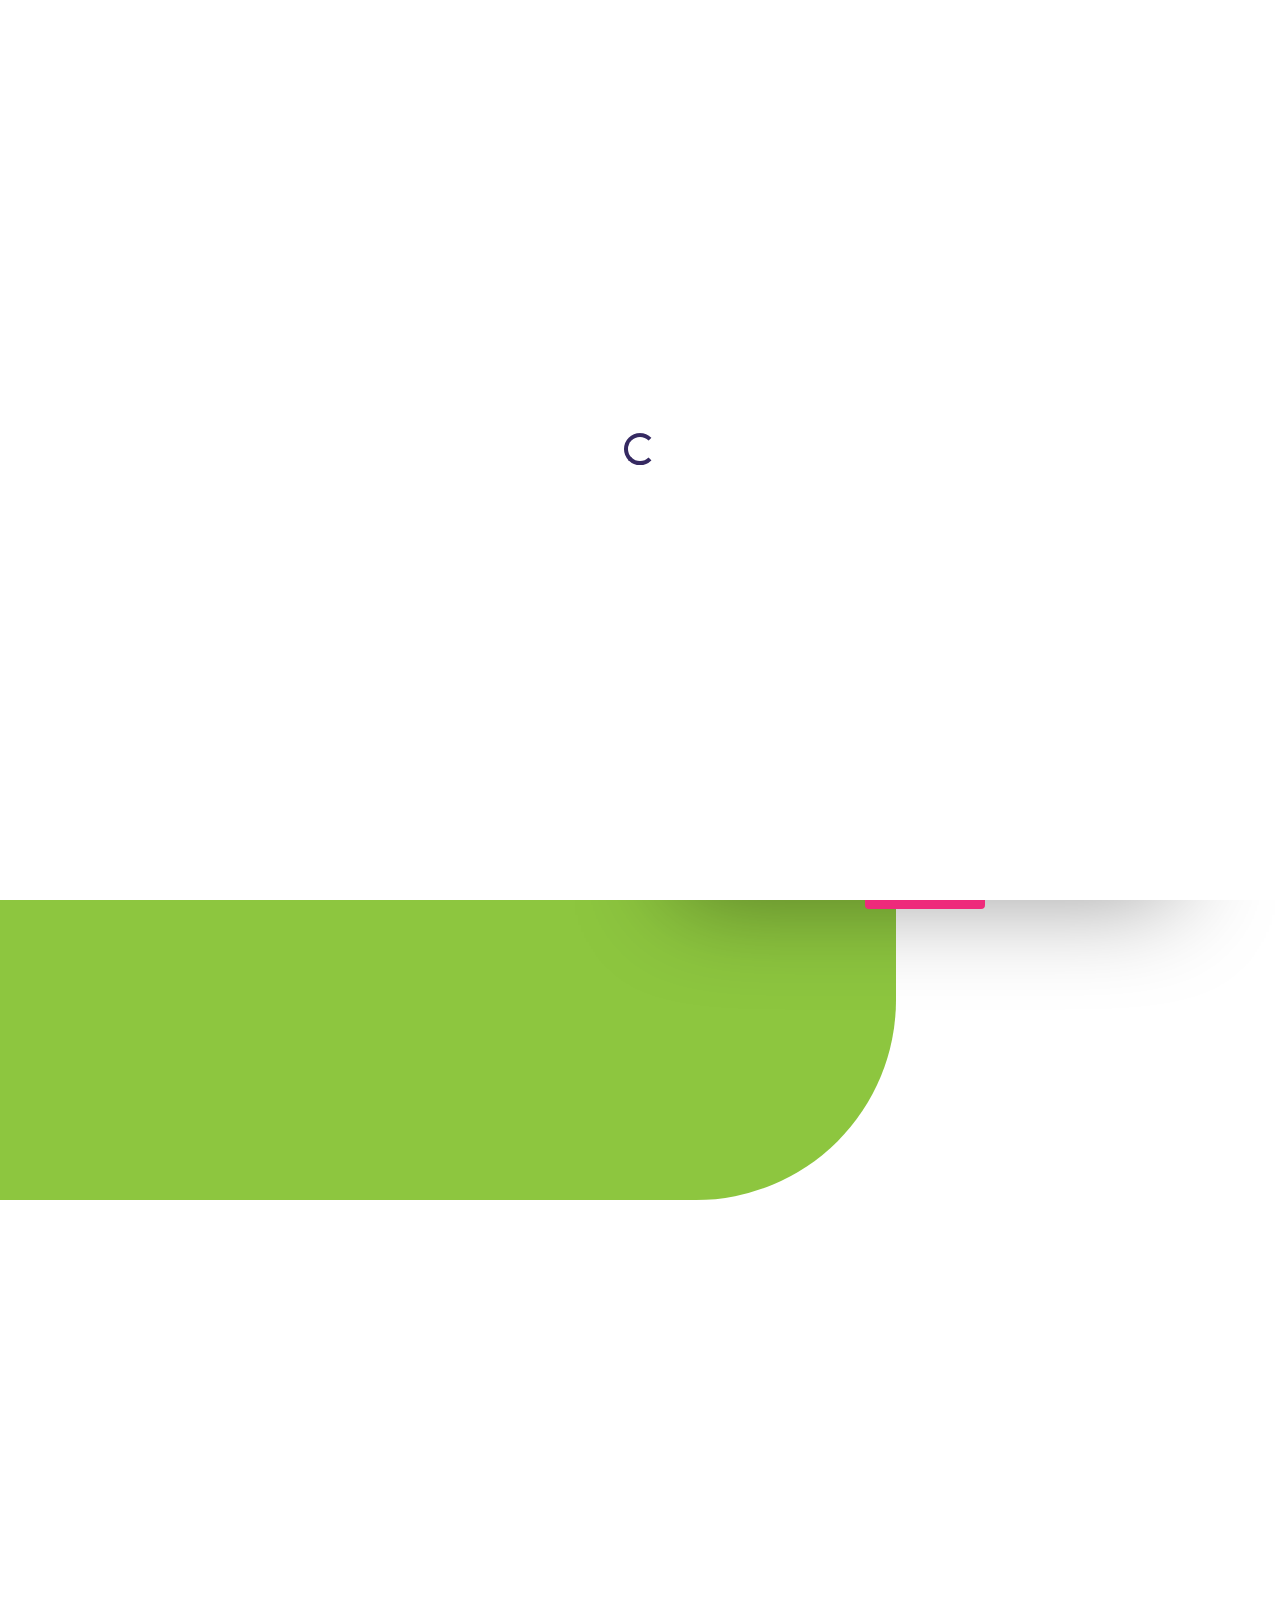
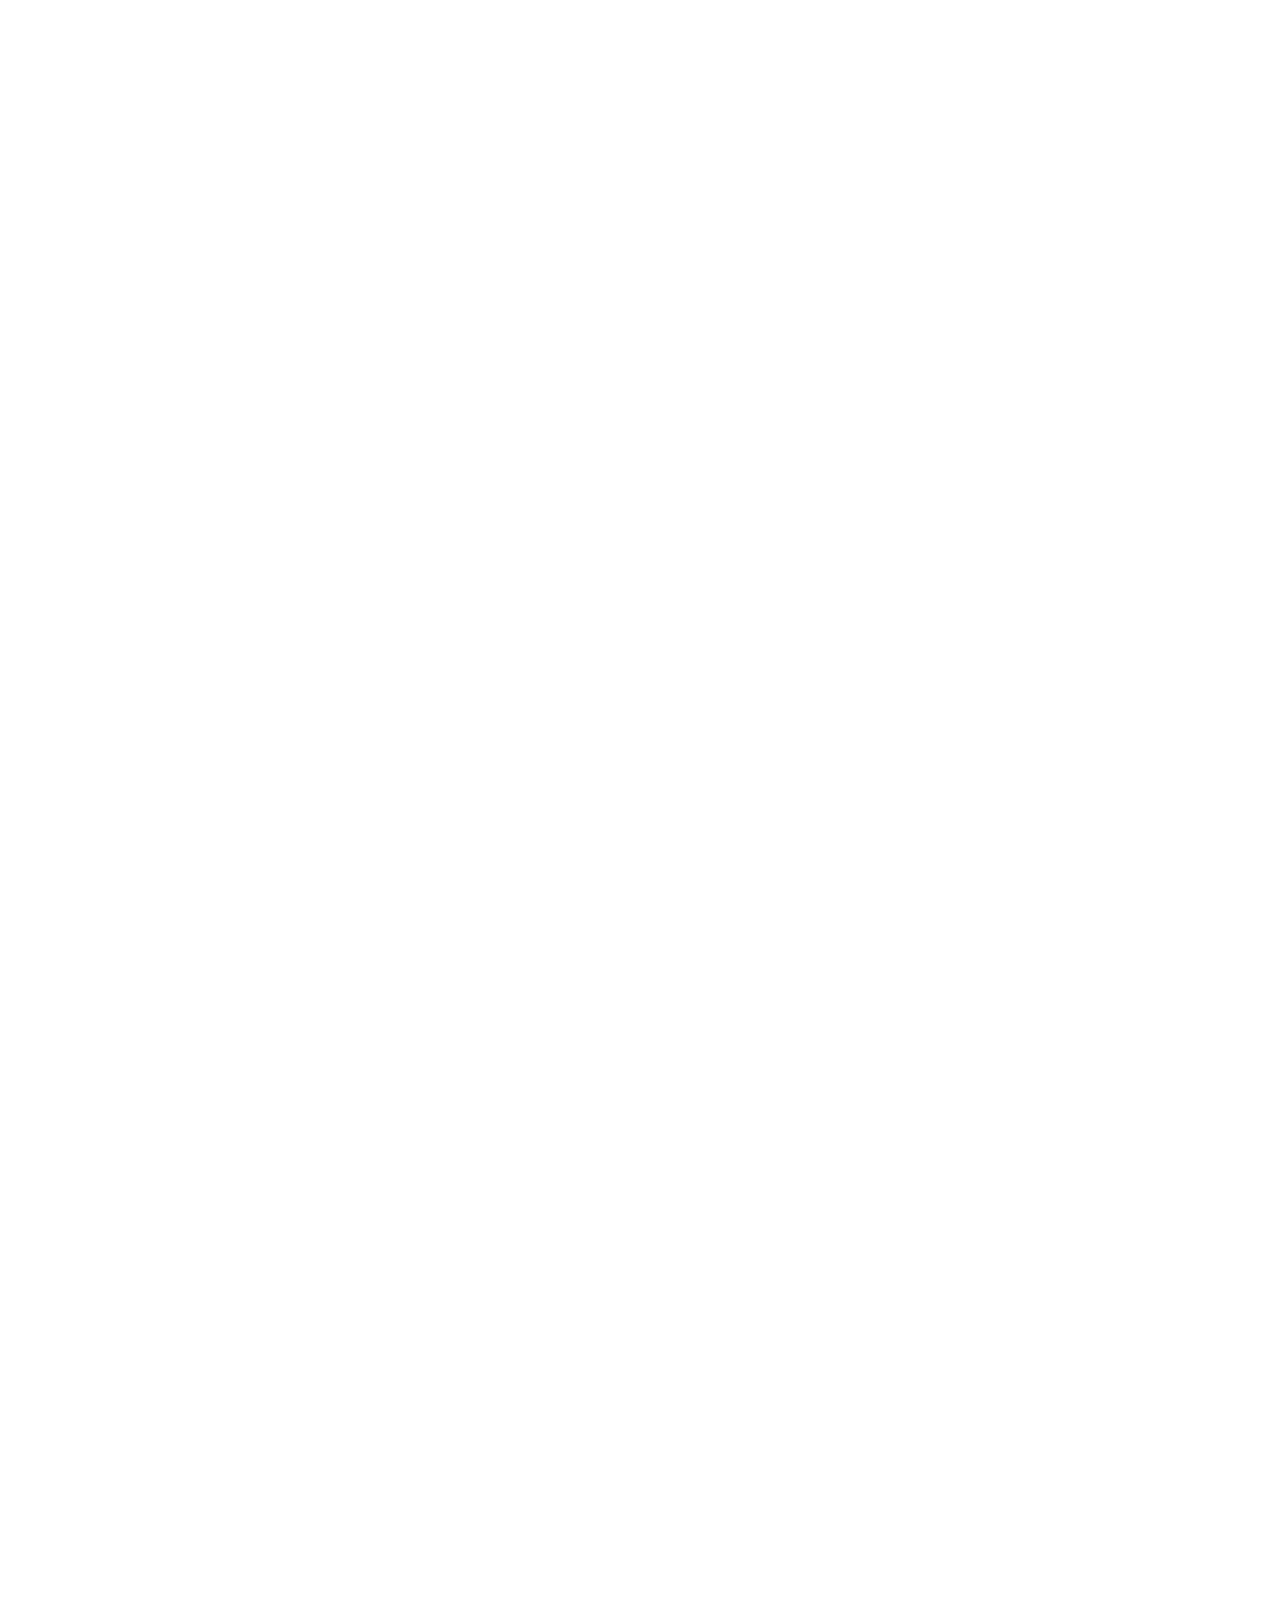
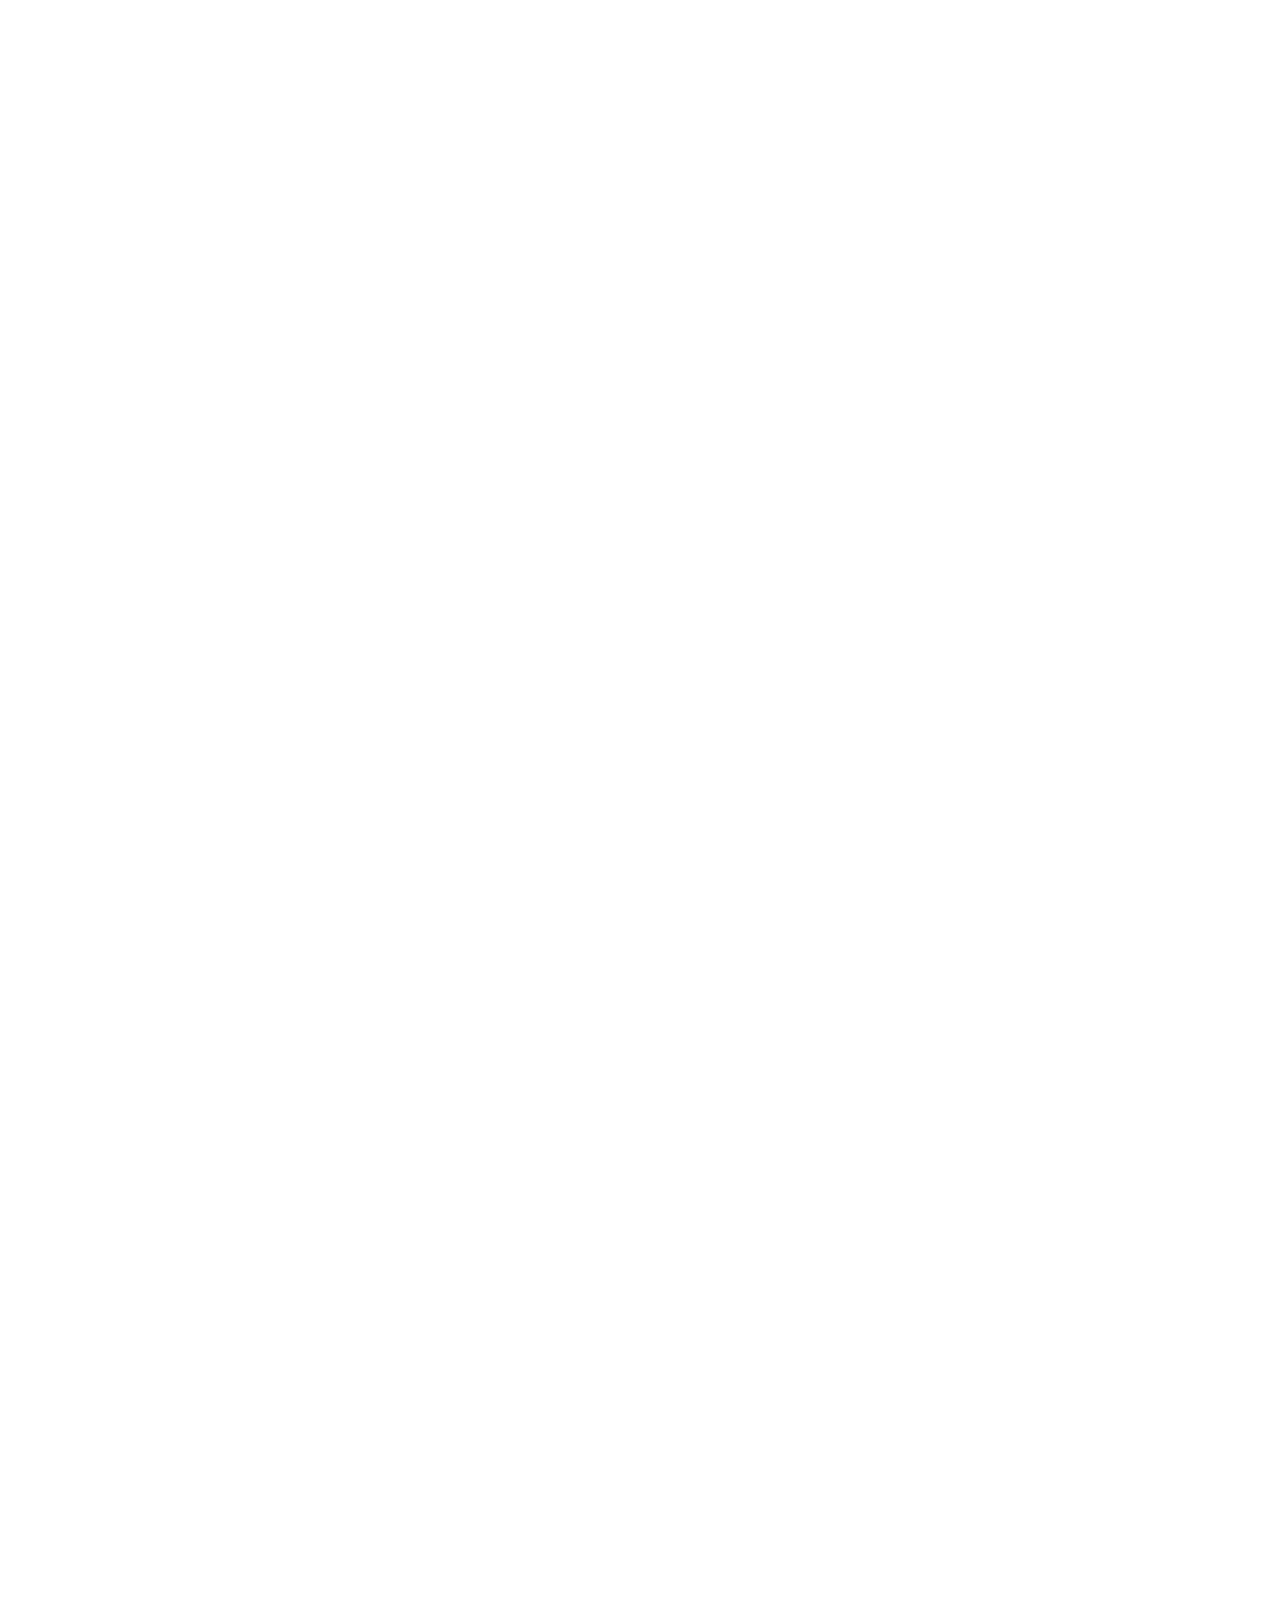
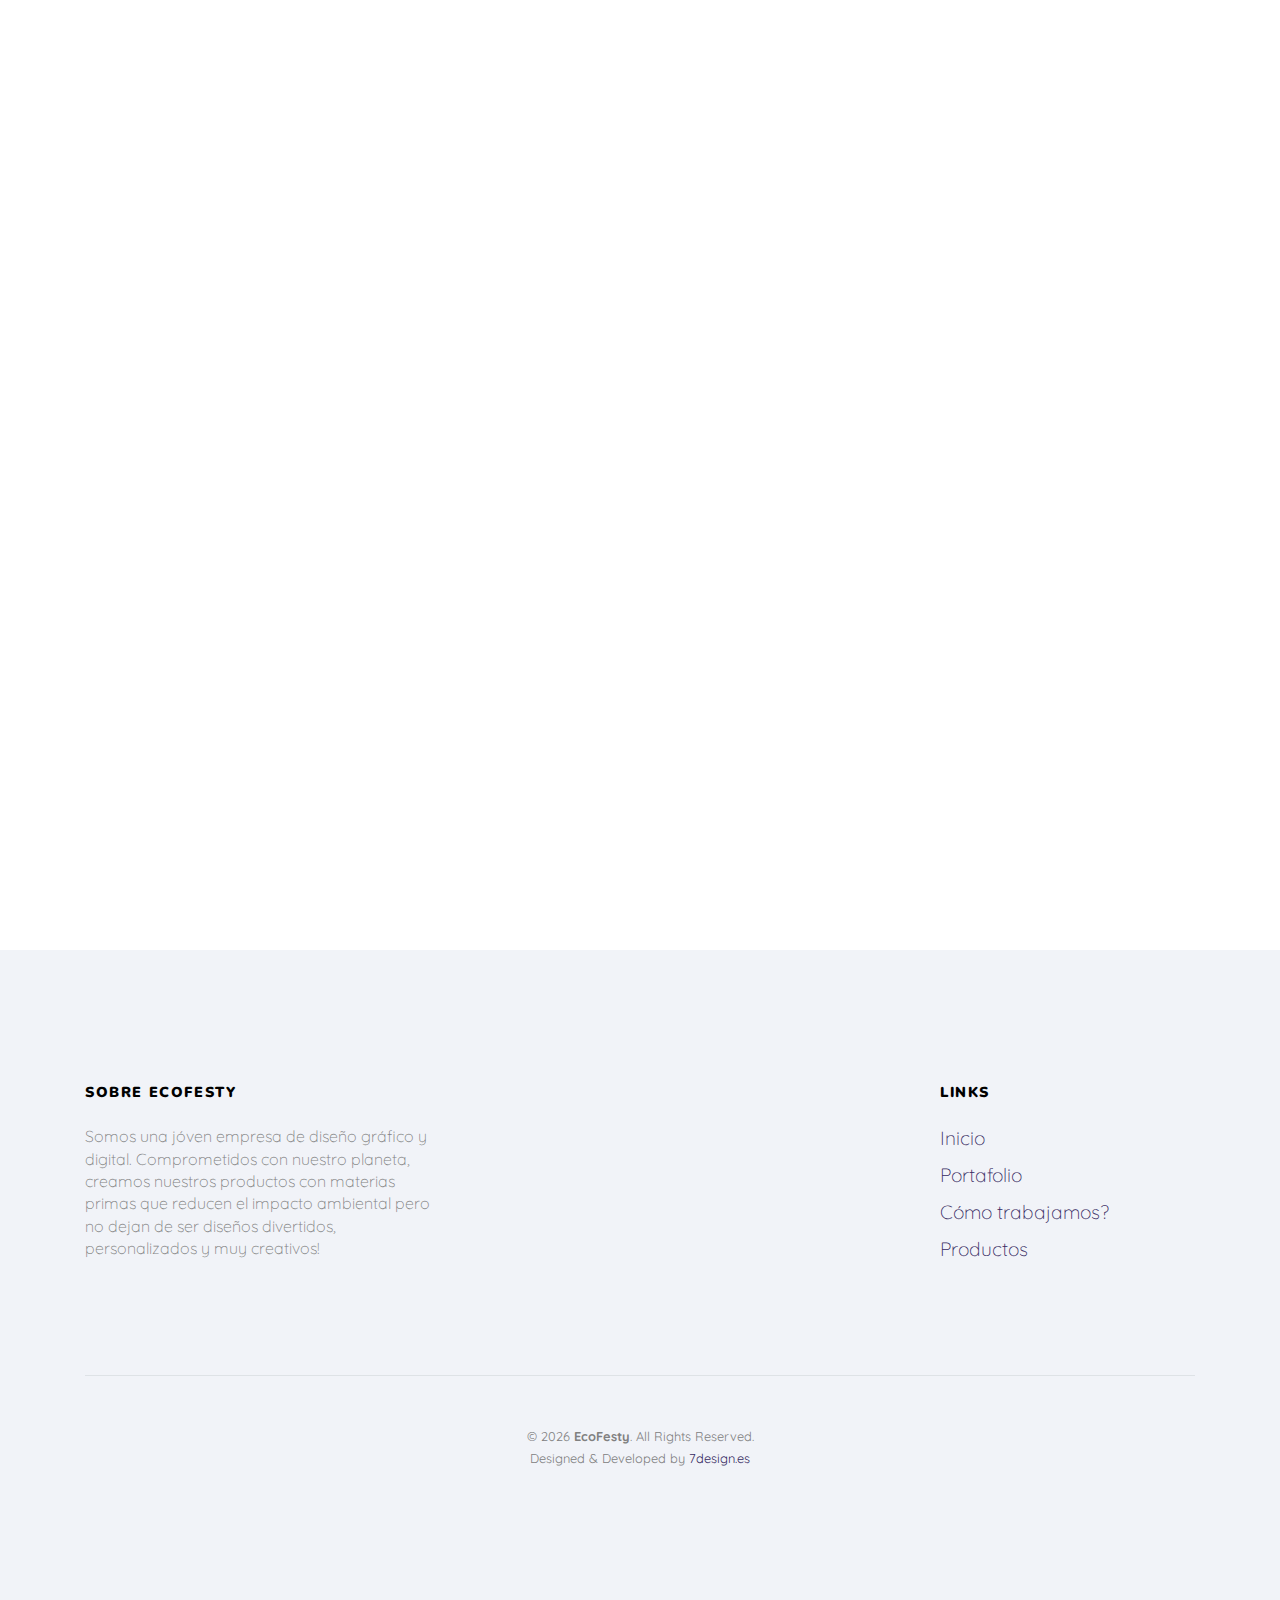
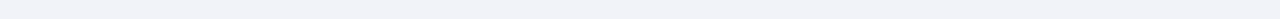
==== index.html @ 7d4e4dda "Update index.html" ====
<!DOCTYPE html>
<html lang="en">

<head>

  <title>Bienvenidos a EcoFesty!</title>

  <meta charset="utf-8">
  <meta name="viewport" content="width=device-width, initial-scale=1, shrink-to-fit=no">
  <meta name="description" content="EcoFesty." />
  <meta name="keywords" content="diseños personalizados, productos ecológicos" />
  <meta name="author" content="ecofesty.com" />

  <link rel="shortcut icon" href="favicon.png">
  <link rel="stylesheet" href="fonts/icomoon/style.css">
  <link rel="stylesheet" href="css/bootstrap.min.css">
  <link rel="stylesheet" href="css/jquery-ui.css">
  <link rel="stylesheet" href="css/owl.carousel.min.css">
  <link rel="stylesheet" href="css/owl.theme.default.min.css">
  <link rel="stylesheet" href="css/owl.theme.default.min.css">
  <link rel="stylesheet" href="css/jquery.fancybox.min.css">
  <link rel="stylesheet" href="css/bootstrap-datepicker.css">
  <link rel="stylesheet" href="fonts/flaticon/font/flaticon.css">
  <link rel="stylesheet" href="css/aos.css">
  <link rel="stylesheet" href="css/style.css">
  <link href="https://fonts.googleapis.com/css?family=Nunito:600|Quicksand:300,400,700,900" rel="stylesheet">

  <!-- Facebook Pixel Code -->
  <script>
    !function (f, b, e, v, n, t, s) {
      if (f.fbq) return; n = f.fbq = function () {
        n.callMethod ? n.callMethod.apply(n, arguments) : n.queue.push(arguments)
      };
      if (!f._fbq) f._fbq = n; n.push = n; n.loaded = !0; n.version = '2.0';
      n.queue = []; t = b.createElement(e); t.async = !0;
      t.src = v; s = b.getElementsByTagName(e)[0];
      s.parentNode.insertBefore(t, s)
    }(window, document, 'script',
      'https://connect.facebook.net/en_US/fbevents.js');
    fbq('init', '602525146913198');
    fbq('track', 'PageView');
  </script>
  <noscript>
    <img height="1" width="1" style="display:none"
      src="https://www.facebook.com/tr?id=602525146913198&ev=PageView&noscript=1" />
  </noscript>
  <!-- End Facebook Pixel Code -->

</head>

<body data-spy="scroll" data-target=".site-navbar-target" data-offset="300">

  <div id="overlayer"></div>

  <div class="loader">
    <div class="spinner-border text-primary" role="status">
      <span class="sr-only">Cargando...</span>
    </div>
  </div>

  <div class="site-wrap">

    <div class="site-mobile-menu site-navbar-target">
      <div class="site-mobile-menu-header">
        <div class="site-mobile-menu-close mt-3">
          <span class="icon-close2 js-menu-toggle"></span>
        </div>
      </div>
      <div class="site-mobile-menu-body"></div>
    </div>


    <!-- //////////// HEADER //////////// -->

    <header class="site-navbar py-4 js-sticky-header site-navbar-target" role="banner">
      <div class="container-fluid">
        <div class="d-flex align-items-center">
          <div class="site-logo"><a href="index.html" class="text-uppercase">EcoFesty</a></div>
          <div>
            <nav class="site-navigation position-relative text-right" role="navigation">
              <ul class="site-menu main-menu js-clone-nav mr-auto d-none d-xl-block">
                <li><a href="#home-section" class="nav-link">Inicio</a></li>
                <li><a href="#work-section" class="nav-link">Portafolio</a></li>
                <li><a href="#process-section" class="nav-link">Cómo trabajamos?</a></li>
                <li><a href="#services-section" class="nav-link">Productos</a></li>
              </ul>
            </nav>
          </div>
          <div class="ml-auto">
            <nav class="site-navigation position-relative text-right" role="navigation">
              <ul class="site-menu main-menu site-menu-dark js-clone-nav mr-auto d-none d-xl-block">
                <li class="cta">
                  <a href="#contact-section" class="nav-link">
                    <span class="border rounded contact-us">Contáctanos
                    </span>
                  </a>
                </li>
              </ul>
            </nav>
            <a href="#" class="d-inline-block d-xl-none site-menu-toggle js-menu-toggle float-right"><span
                class="icon-menu h3"></span></a>
          </div>
        </div>
      </div>
    </header>


    <!-- //////////// HOME - FIRST PART //////////// -->

    <div class="intro-section custom-owl-carousel" id="home-section">
      <div class="container">
        <div class="row align-items-center">
          <div class="col-lg-5 mr-auto" data-aos="fade-up">
            <div>
              <h1>Bienvenidos!</h1>
              <p class="main-paragraph">
                EcoFesty es una línea de productos para fiestas con 
                diseños personalizados y amigables con el medio ambiente creados para que celebremos nuestros momentos especiales
                de forma divertida y responsable!
                </br>
                Celebremos cuidando el planeta!
              </p>
              <p>
                <a href="#work-section" class="btn btn-outline-light py-3 px-5">Ver más</a>
              </p>
            </div>
          </div>
          <div class="col-lg-6 ml-auto" data-aos="fade-up" data-aos-delay="100">
            <div class="owl-carousel slide-one-item-alt">
              <img src="images/top_img_3.jpg" alt="EcoFesty!" class="img-fluid">
              <img src="images/top_img_2.jpg" alt="EcoFesty!" class="img-fluid">
              <img src="images/top_img_1.jpg" alt="EcoFesty!" class="img-fluid">
            </div>
            <div class="owl-custom-direction">
              <a href="#" class="custom-prev"><span class="icon-keyboard_arrow_left"></span></a>
              <a href="#" class="custom-next"><span class="icon-keyboard_arrow_right"></span></a>
            </div>
          </div>
        </div>
      </div>
    </div>


    <!-- //////////// PORTFOLIO //////////// -->

    <div class="site-section section-2 bg-light" id="work-section" data-aos="fade">
      <div class="container">
        <div class="row">
          <div class="col-lg-6 mb-5">
            <h2 class="section-title">Portafolio</h2>
            <p>
              Puedes escoger aquí el modelo para tu kit, recuerda que podemos modificar los textos y los colores!
            </p>
          </div>
        </div>
      </div>
      <div class="owl-carousel nonloop-block-13">
        <a class="work-thumb" href="images/elsa.jpg" data-fancybox="gallery">
          <div class="work-text">
            <h3>Kit 25€ <br>
            20 etiquetas de botella <br>
            20 pegatinas chocolatina <br>
            20 toppers circulares <br>
            12 banderines para guirnalda <br>
            1 cartel de bienvenida <br></h3>
            <span class="category">Click para agrandar</span>
          </div>
          <img src="images/elsa.jpg" alt="Image" class="img-fluid">
        </a>
        <a class="work-thumb" href="images/Peppa.png" data-fancybox="gallery">
          <div class="work-text">
            <h3>Kit 35€ <br></h3>
            <h4>20 etiquetas de botella <br>
            20 pegatinas chocolatina <br>
            20 toppers circulares <br>
            12 banderines para guirnalda <br>
            1 cartel de bienvenida <br>
            20 invitaciones</h4>
            <span class="category">Click para agrandar</span>
          </div>
          <img src="images/Peppa.png" alt="Image" class="img-fluid">
        </a>
        <a class="work-thumb" href="images/campanilla.png" data-fancybox="gallery">
          <div class="work-text">
            <h3>Kit súper completo 20 niños - 40€</h3>
            <span class="category">Click para agrandar</span>
          </div>
          <img src="images/campanilla.png" alt="Image" class="img-fluid">
        </a>
        <a class="work-thumb" href="images/mikey.png" data-fancybox="gallery">
          <div class="work-text">
            <h3>Kit adhesivo de comunión</h3>
            <span class="category">Click para agrandar</span>
          </div>
          <img src="images/mikey.png" alt="Image" class="img-fluid">
        </a>
        <a class="work-thumb" href="images/ReyLeon.png" data-fancybox="gallery">
          <div class="work-text">
            <h3>Bautizo</h3>
            <span class="category">Click para agrandar</span>
          </div>
          <img src="images/ReyLeon.png" alt="Image" class="img-fluid">
        </a>
        <a class="work-thumb" href="images/nenapaw.png" data-fancybox="gallery">
          <div class="work-text">
            <h3>Primera comunión</h3>
            <span class="category">Click para agrandar</span>
          </div>
          <img src="images/nenapaw.png" alt="Image" class="img-fluid">
        </a>
        <a class="work-thumb" href="images/PAwnene.png" data-fancybox="gallery">
          <div class="work-text">
            <h3>Bautizo</h3>
            <span class="category">Click para agrandar</span>
          </div>
          <img src="images/PAwnene.png" alt="Image" class="img-fluid">
        </a>
        <a class="work-thumb" href="images/img_8.jpg" data-fancybox="gallery">
          <div class="work-text">
            <h3>Kit adhesivo de Hora de Aventuras</h3>
            <span class="category">Click para agrandar</span>
          </div>
          <img src="images/img_8.jpg" alt="Image" class="img-fluid">
        </a>
        <a class="work-thumb" href="images/img_9.jpg" data-fancybox="gallery">
          <div class="work-text">
            <h3>Primera comunión</h3>
            <span class="category">Click para agrandar</span>
          </div>
          <img src="images/img_9.jpg" alt="Image" class="img-fluid">
        </a>
        <a class="work-thumb" href="images/img_10.jpg" data-fancybox="gallery">
          <div class="work-text">
            <h3>Bautizo</h3>
            <span class="category">Click para agrandar</span>
          </div>
          <img src="images/img_10.jpg" alt="Image" class="img-fluid">
        </a>
        <a class="work-thumb" href="images/img_11.jpg" data-fancybox="gallery">
          <div class="work-text">
            <h3>Kit adhesivo para cumpleaños</h3>
            <span class="category">Click para agrandar</span>
          </div>
          <img src="images/img_11.jpg" alt="Image" class="img-fluid">
        </a>
        <a class="work-thumb" href="images/img_12.jpg" data-fancybox="gallery">
          <div class="work-text">
            <h3>Primera comunión</h3>
            <span class="category">Click para agrandar</span>
          </div>
          <img src="images/img_12.jpg" alt="Image" class="img-fluid">
        </a>
        <a class="work-thumb" href="images/img_13.jpg" data-fancybox="gallery">
          <div class="work-text">
            <h3>Primera comunión</h3>
            <span class="category">Click para agrandar</span>
          </div>
          <img src="images/img_13.jpg" alt="Image" class="img-fluid">
        </a>
      </div>
    </div>


    <!-- //////////// HOW WE WORK //////////// -->

    <div class="site-section section-2" id="process-section" data-aos="fade">
      <div class="container">
        <div class="row">
          <div class="col-lg-6 mb-5">
            <h2 class="section-title">Cómo trabajamos?</h2>
            <p>Abarcamos el proceso completo. Desde la personalización de los diseños hasta la elaboración de los productos y el envío final.</p>
          </div>
        </div>
        <div class="row">
          <div class="col-md-6 col-lg-4 mb-4 mb-lg-0">
            <div class="process bg-white rounded">
              <div>
                <span class="flaticon-sms display-4 text-primary mb-4 d-inline-block"></span>
                <h3>Te pones en contacto con nosotros</h3>
                <p>Nos cuentas quién es el agasajado y que diseño o personaje te gustaría para tu kit. Puedes escoger cualquier modelo de la página!</p>
              </div>
            </div>
          </div>
          <div class="col-md-6 col-lg-4 mb-4 mb-lg-0">
            <div class="process bg-white rounded">
              <div>
                <span class="flaticon-polaroid display-4 text-primary mb-4 d-inline-block"></span>
                <h3>Personalizamos tu diseño</h3>
                <p>Con los datos que nos brindas personalizamos el diseño elegido y lo replicamos en cada uno de los productos del kit. </p>
              </div>

            </div>
          </div>
          <div class="col-md-6 col-lg-4 mb-4 mb-lg-0">
            <div class="process bg-white rounded">
              <div>
                <span class="flaticon-product display-4 text-primary mb-4 d-inline-block"></span>
                <h3>Tu kit EcoFesty está listo!</h3>
                <p>Luego del pago y al cabo de cuatro días laborables tendrás el kit personalizado en casa!
                  </br>
                  Puedes pagar mediante tarjeta o contrareembolso.</p>
              </div>

            </div>
          </div>
        </div>
      </div>
    </div>


    <!-- //////////// PRODUCTS //////////// -->

    <div class="site-section bg-light" id="services-section" data-aos="fade">
      <div class="container">
        <div class="row">
          <div class="col-lg-6 mb-5">
            <h2 class="section-title">Productos</h2>
            <p>Actualmente ofrecemos los siguientes productos totalmente personalizados:</p>
          </div>
        </div>
      </div>
      <div class="owl-carousel nonloop-block-14">
        <div class="service">
          <div>
            <h3>Eco Bolsas</h3>
            <img src="images/Bolsitas.jpg" alt="Eco Bolsa" class="product-img">
            <p>Bolsitas para golosinas o chuches. Tamaño estándar de 9cm x 18cm x 5cm. En papel blanco impreso a color ó papel kraft impreso b/n.
            Incluye pegatina de cierre a tono con el diseño.</p>
          </div>
        </div>
        <div class="service">
          <div>
            <h3>Etiquetas Adhesivas</h3>
            <img src="images/botella.png" alt="Etiquetas Adhesivas" class="product-img">
            <p>Los adhesivos que ofrecemos son etiquetas para botellas, toppers circulares, pegatinas para chocolatina. 
             Los tamaños pueden variar, consúltanos.</p>
          </div>
        </div>
        <div class="service">
          <div>
            <h3>Cartel de bienvenida</h3>
            <img src="images/cartel.jpg" alt="Caterles A3" class="product-img">
            <p>Los carteles de bienvenida miden 30cm x 40cm y son el único producto que ofrecemos plastificado para que pueda ser reutilizable.</p>
          </div>
        </div>
        <div class="service">
          <div>
            <h3>Banderines de guirnalda</h3>
            <img src="images/banderines.jpg" alt="Banderines de Guirnalda" class="product-img">
            <p>Nuestros banderines son triangulares de 18cm x 15cm en papel blanco de 180gr, no incluye hilo de colgar.</p>
          </div>
        </div>
        <div class="service">
          <div>
            <h3>Vajilla</h3>
            <img src="images/Vajilla.jpg" alt="Vajilla" class="product-img">
            <p>Platos, vasos, pajitas y cubiertos reciclables y totalmente personalizados.</p>
          </div>
        </div>
        <div class="service">
          <div>
            <h3>Camisetas</h3>
            <img src="images/Remera.png" alt="Camisetas" class="product-img">
            <p>Nuestras camisetas son 100% algodón en color blanco sublimadas con el diseño o personaje que más te guste.</p>
          </div>
        </div>
        <div class="service">
          <div>
            <h3>Cajitas para sorpresa</h3>
            <img src="images/Cajitas.jpg" alt="Cajitas" class="product-img">
            <p>Cajitas sorpresa para chuches tipo maletita, en cartón blanco de 300gr personalizada con la temática a elección. Medidas: 15cm alto x 14cm ancho x 5cm lado.</p>
          </div>
        </div>
        <div class="service">
          <div>
            <h3>Mini caja de palomitas</h3>
            <img src="images/pochoclo.png" alt="Palomitas" class="product-img">
            <p>Cajita para palomitas formato mini, 10cm de alto, en cartón blanco 300gr. Presentación de rayas a tono con el diseño frontal personalizado.</p>
          </div>
        </div>
        <div class="service">
          <div>
            <h3>Tazas</h3>
            <img src="images/Tazas.png" alt="Tazas" class="product-img">
            <p>Tazas de porcelana, tamaño estándar sublimadas con diseño o personaje a elección.</p>
          </div>
        </div>
        <div class="service">
          <div>
            <h3>Fundas de Cojín</h3>
            <img src="images/Almohada.png" alt="Cojin" class="product-img">
            <p>Fundas para cojín de tela, tamaño 45cm x 50cm, color blanco, sublimados con diseño o personaje a elección.</p>
          </div>
        </div>
        <div class="service">
          <div>
            <h3>Invitaciones Estándar</h3>
            <img src="images/Invitaciones.jpg" alt="invitacion1" class="product-img">
            <p>Invitaciones en papel mate de 250gr, blanco, 10cm x 10cm, impresión a doble cara con el diseño o personaje a elección. Incluye sobre.</p>
          </div>
        </div>
        <div class="service">
          <div>
            <h3>Invitaciones Personalizadas</h3>
            <img src="images/invitacionM.jpg" alt="invitacion2" class="product-img">
            <p>Invitaciones estilo tarjeta en papel mate de 250gr blanco o a color, 10cm x 10cm, calado con el nombre, diseño o personaje a elección. Incluye sobre.</p>
          </div>
        </div>
        <div class="service">
          <div>
            <h3>Letras de Madera</h3>
            <img src="images/letras.png" alt="letras" class="product-img">
            <p>Letras en madera color blanco, de 11cm de altura con temática o personaje a elección laminado al frente.</p>
          </div>
        </div>
      </div>
    </div>


    <!-- //////////// CONTACT US //////////// -->

    <div class="site-section" id="contact-section" data-aos="fade">
      <div class="container">
        <div class="row align-items-center">
          <div class="col-md-5 order-1 order-md-2 mb-5 mb-md-0">
            <img src="images/about_1.jpg" alt="Free Website Template by Free-Template.co" class="img-fluid">
          </div>
          <div class="col-md-6 mr-auto order-2 order-md-1">
            <h2 class="section-title mb-3">Contáctanos</h2>
            <p class="mb-5">Envíanos un mensaje para solicitar tus diseños personalizados y nos pondremos en contacto
              contigo!</p>
            <form action="https://formspree.io/gonzalezgpatricia@hotmail.com" method="POST">
              <div class="form-group row">
                <div class="col-md-12">
                  <input type="email" name="_replyto" class="form-control" placeholder="Tu email o teléfono">
                </div>
              </div>
              <div class="form-group row">
                <div class="col-md-12">
                  <textarea class="form-control" id="" cols="30" rows="10" placeholder="Tu mensaje"
                    name="name"></textarea>
                </div>
              </div>
              <div class="form-group row">
                <div class="col-md-6">
                  <input type="submit" class="btn btn-primary py-3 px-5 btn-block" value="Enviar">
                </div>
              </div>
            </form>
          </div>
        </div>
      </div>
    </div>


    <!-- //////////// FOOTER //////////// -->

    <footer class="footer-section bg-light">
      <div class="container">
        <div class="row">
          <div class="col-md-4">
            <h3>Sobre EcoFesty</h3>
            <p>Somos una jóven empresa de diseño gráfico y digital.
            Comprometidos con nuestro planeta, creamos nuestros productos con materias primas que
              reducen el impacto ambiental pero no dejan de ser diseños divertidos, personalizados y muy creativos!</p>
            
          </div>
          <div class="col-md-3 ml-auto">
            <h3>Links</h3>
            <ul class="list-unstyled footer-links">
              <li><a href="#home-section" class="smoothscroll">Inicio</a></li>
              <li><a href="#work-section" class="smoothscroll">Portafolio</a></li>
              <li><a href="#process-section" class="smoothscroll">Cómo trabajamos?</a></li>
              <li><a href="#services-section" class="smoothscroll">Productos</a></li>
            </ul>
          </div>
        </div>
        <div class="row pt-5 mt-5 text-center">
          <div class="col-md-12">
            <div class="border-top pt-5">
              <p>
                <small class="block">&copy;
                  <script>document.write(new Date().getFullYear());</script> <strong>EcoFesty</strong>. All Rights
                  Reserved. <br>
                  Designed &amp; Developed by <a href="https://7design.es/" target="_blank">7design.es</a></small>
              </p>
            </div>
          </div>
        </div>
      </div>
    </footer>

  </div> <!-- .site-wrap -->


  <!-- //////////// JS SCRIPTS //////////// -->

  <script src="js/jquery-3.3.1.min.js"></script>
  <script src="js/jquery-ui.js"></script>
  <script src="js/popper.min.js"></script>
  <script src="js/bootstrap.min.js"></script>
  <script src="js/owl.carousel.min.js"></script>
  <script src="js/jquery.easing.1.3.js"></script>
  <script src="js/aos.js"></script>
  <script src="js/jquery.fancybox.min.js"></script>
  <script src="js/jquery.waypoints.min.js"></script>
  <script src="js/jquery.animateNumber.min.js"></script>
  <script src="js/jquery.sticky.js"></script>
  <script src="js/main.js"></script>

</body>

</html>
---- fonts/icomoon/style.css ----
@font-face {
  font-family: 'icomoon';
  src:  url('fonts/icomoon.eot?10si43');
  src:  url('fonts/icomoon.eot?10si43#iefix') format('embedded-opentype'),
    url('fonts/icomoon.ttf?10si43') format('truetype'),
    url('fonts/icomoon.woff?10si43') format('woff'),
    url('fonts/icomoon.svg?10si43#icomoon') format('svg');
  font-weight: normal;
  font-style: normal;
}

[class^="icon-"], [class*=" icon-"] {
  /* use !important to prevent issues with browser extensions that change fonts */
  font-family: 'icomoon' !important;
  speak: none;
  font-style: normal;
  font-weight: normal;
  font-variant: normal;
  text-transform: none;
  line-height: 1;

  /* Better Font Rendering =========== */
  -webkit-font-smoothing: antialiased;
  -moz-osx-font-smoothing: grayscale;
}

.icon-asterisk:before {
  content: "\f069";
}
.icon-plus:before {
  content: "\f067";
}
.icon-question:before {
  content: "\f128";
}
.icon-minus:before {
  content: "\f068";
}
.icon-glass:before {
  content: "\f000";
}
.icon-music:before {
  content: "\f001";
}
.icon-search:before {
  content: "\f002";
}
.icon-envelope-o:before {
  content: "\f003";
}
.icon-heart:before {
  content: "\f004";
}
.icon-star:before {
  content: "\f005";
}
.icon-star-o:before {
  content: "\f006";
}
.icon-user:before {
  content: "\f007";
}
.icon-film:before {
  content: "\f008";
}
.icon-th-large:before {
  content: "\f009";
}
.icon-th:before {
  content: "\f00a";
}
.icon-th-list:before {
  content: "\f00b";
}
.icon-check:before {
  content: "\f00c";
}
.icon-close:before {
  content: "\f00d";
}
.icon-remove:before {
  content: "\f00d";
}
.icon-times:before {
  content: "\f00d";
}
.icon-search-plus:before {
  content: "\f00e";
}
.icon-search-minus:before {
  content: "\f010";
}
.icon-power-off:before {
  content: "\f011";
}
.icon-signal:before {
  content: "\f012";
}
.icon-cog:before {
  content: "\f013";
}
.icon-gear:before {
  content: "\f013";
}
.icon-trash-o:before {
  content: "\f014";
}
.icon-home:before {
  content: "\f015";
}
.icon-file-o:before {
  content: "\f016";
}
.icon-clock-o:before {
  content: "\f017";
}
.icon-road:before {
  content: "\f018";
}
.icon-download:before {
  content: "\f019";
}
.icon-arrow-circle-o-down:before {
  content: "\f01a";
}
.icon-arrow-circle-o-up:before {
  content: "\f01b";
}
.icon-inbox:before {
  content: "\f01c";
}
.icon-play-circle-o:before {
  content: "\f01d";
}
.icon-repeat:before {
  content: "\f01e";
}
.icon-rotate-right:before {
  content: "\f01e";
}
.icon-refresh:before {
  content: "\f021";
}
.icon-list-alt:before {
  content: "\f022";
}
.icon-lock:before {
  content: "\f023";
}
.icon-flag:before {
  content: "\f024";
}
.icon-headphones:before {
  content: "\f025";
}
.icon-volume-off:before {
  content: "\f026";
}
.icon-volume-down:before {
  content: "\f027";
}
.icon-volume-up:before {
  content: "\f028";
}
.icon-qrcode:before {
  content: "\f029";
}
.icon-barcode:before {
  content: "\f02a";
}
.icon-tag:before {
  content: "\f02b";
}
.icon-tags:before {
  content: "\f02c";
}
.icon-book:before {
  content: "\f02d";
}
.icon-bookmark:before {
  content: "\f02e";
}
.icon-print:before {
  content: "\f02f";
}
.icon-camera:before {
  content: "\f030";
}
.icon-font:before {
  content: "\f031";
}
.icon-bold:before {
  content: "\f032";
}
.icon-italic:before {
  content: "\f033";
}
.icon-text-height:before {
  content: "\f034";
}
.icon-text-width:before {
  content: "\f035";
}
.icon-align-left:before {
  content: "\f036";
}
.icon-align-center:before {
  content: "\f037";
}
.icon-align-right:before {
  content: "\f038";
}
.icon-align-justify:before {
  content: "\f039";
}
.icon-list:before {
  content: "\f03a";
}
.icon-dedent:before {
  content: "\f03b";
}
.icon-outdent:before {
  content: "\f03b";
}
.icon-indent:before {
  content: "\f03c";
}
.icon-video-camera:before {
  content: "\f03d";
}
.icon-image:before {
  content: "\f03e";
}
.icon-photo:before {
  content: "\f03e";
}
.icon-picture-o:before {
  content: "\f03e";
}
.icon-pencil:before {
  content: "\f040";
}
.icon-map-marker:before {
  content: "\f041";
}
.icon-adjust:before {
  content: "\f042";
}
.icon-tint:before {
  content: "\f043";
}
.icon-edit:before {
  content: "\f044";
}
.icon-pencil-square-o:before {
  content: "\f044";
}
.icon-share-square-o:before {
  content: "\f045";
}
.icon-check-square-o:before {
  content: "\f046";
}
.icon-arrows:before {
  content: "\f047";
}
.icon-step-backward:before {
  content: "\f048";
}
.icon-fast-backward:before {
  content: "\f049";
}
.icon-backward:before {
  content: "\f04a";
}
.icon-play:before {
  content: "\f04b";
}
.icon-pause:before {
  content: "\f04c";
}
.icon-stop:before {
  content: "\f04d";
}
.icon-forward:before {
  content: "\f04e";
}
.icon-fast-forward:before {
  content: "\f050";
}
.icon-step-forward:before {
  content: "\f051";
}
.icon-eject:before {
  content: "\f052";
}
.icon-chevron-left:before {
  content: "\f053";
}
.icon-chevron-right:before {
  content: "\f054";
}
.icon-plus-circle:before {
  content: "\f055";
}
.icon-minus-circle:before {
  content: "\f056";
}
.icon-times-circle:before {
  content: "\f057";
}
.icon-check-circle:before {
  content: "\f058";
}
.icon-question-circle:before {
  content: "\f059";
}
.icon-info-circle:before {
  content: "\f05a";
}
.icon-crosshairs:before {
  content: "\f05b";
}
.icon-times-circle-o:before {
  content: "\f05c";
}
.icon-check-circle-o:before {
  content: "\f05d";
}
.icon-ban:before {
  content: "\f05e";
}
.icon-arrow-left:before {
  content: "\f060";
}
.icon-arrow-right:before {
  content: "\f061";
}
.icon-arrow-up:before {
  content: "\f062";
}
.icon-arrow-down:before {
  content: "\f063";
}
.icon-mail-forward:before {
  content: "\f064";
}
.icon-share:before {
  content: "\f064";
}
.icon-expand:before {
  content: "\f065";
}
.icon-compress:before {
  content: "\f066";
}
.icon-exclamation-circle:before {
  content: "\f06a";
}
.icon-gift:before {
  content: "\f06b";
}
.icon-leaf:before {
  content: "\f06c";
}
.icon-fire:before {
  content: "\f06d";
}
.icon-eye:before {
  content: "\f06e";
}
.icon-eye-slash:before {
  content: "\f070";
}
.icon-exclamation-triangle:before {
  content: "\f071";
}
.icon-warning:before {
  content: "\f071";
}
.icon-plane:before {
  content: "\f072";
}
.icon-calendar:before {
  content: "\f073";
}
.icon-random:before {
  content: "\f074";
}
.icon-comment:before {
  content: "\f075";
}
.icon-magnet:before {
  content: "\f076";
}
.icon-chevron-up:before {
  content: "\f077";
}
.icon-chevron-down:before {
  content: "\f078";
}
.icon-retweet:before {
  content: "\f079";
}
.icon-shopping-cart:before {
  content: "\f07a";
}
.icon-folder:before {
  content: "\f07b";
}
.icon-folder-open:before {
  content: "\f07c";
}
.icon-arrows-v:before {
  content: "\f07d";
}
.icon-arrows-h:before {
  content: "\f07e";
}
.icon-bar-chart:before {
  content: "\f080";
}
.icon-bar-chart-o:before {
  content: "\f080";
}
.icon-twitter-square:before {
  content: "\f081";
}
.icon-facebook-square:before {
  content: "\f082";
}
.icon-camera-retro:before {
  content: "\f083";
}
.icon-key:before {
  content: "\f084";
}
.icon-cogs:before {
  content: "\f085";
}
.icon-gears:before {
  content: "\f085";
}
.icon-comments:before {
  content: "\f086";
}
.icon-thumbs-o-up:before {
  content: "\f087";
}
.icon-thumbs-o-down:before {
  content: "\f088";
}
.icon-star-half:before {
  content: "\f089";
}
.icon-heart-o:before {
  content: "\f08a";
}
.icon-sign-out:before {
  content: "\f08b";
}
.icon-linkedin-square:before {
  content: "\f08c";
}
.icon-thumb-tack:before {
  content: "\f08d";
}
.icon-external-link:before {
  content: "\f08e";
}
.icon-sign-in:before {
  content: "\f090";
}
.icon-trophy:before {
  content: "\f091";
}
.icon-github-square:before {
  content: "\f092";
}
.icon-upload:before {
  content: "\f093";
}
.icon-lemon-o:before {
  content: "\f094";
}
.icon-phone:before {
  content: "\f095";
}
.icon-square-o:before {
  content: "\f096";
}
.icon-bookmark-o:before {
  content: "\f097";
}
.icon-phone-square:before {
  content: "\f098";
}
.icon-twitter:before {
  content: "\f099";
}
.icon-facebook:before {
  content: "\f09a";
}
.icon-facebook-f:before {
  content: "\f09a";
}
.icon-github:before {
  content: "\f09b";
}
.icon-unlock:before {
  content: "\f09c";
}
.icon-credit-card:before {
  content: "\f09d";
}
.icon-feed:before {
  content: "\f09e";
}
.icon-rss:before {
  content: "\f09e";
}
.icon-hdd-o:before {
  content: "\f0a0";
}
.icon-bullhorn:before {
  content: "\f0a1";
}
.icon-bell-o:before {
  content: "\f0a2";
}
.icon-certificate:before {
  content: "\f0a3";
}
.icon-hand-o-right:before {
  content: "\f0a4";
}
.icon-hand-o-left:before {
  content: "\f0a5";
}
.icon-hand-o-up:before {
  content: "\f0a6";
}
.icon-hand-o-down:before {
  content: "\f0a7";
}
.icon-arrow-circle-left:before {
  content: "\f0a8";
}
.icon-arrow-circle-right:before {
  content: "\f0a9";
}
.icon-arrow-circle-up:before {
  content: "\f0aa";
}
.icon-arrow-circle-down:before {
  content: "\f0ab";
}
.icon-globe:before {
  content: "\f0ac";
}
.icon-wrench:before {
  content: "\f0ad";
}
.icon-tasks:before {
  content: "\f0ae";
}
.icon-filter:before {
  content: "\f0b0";
}
.icon-briefcase:before {
  content: "\f0b1";
}
.icon-arrows-alt:before {
  content: "\f0b2";
}
.icon-group:before {
  content: "\f0c0";
}
.icon-users:before {
  content: "\f0c0";
}
.icon-chain:before {
  content: "\f0c1";
}
.icon-link:before {
  content: "\f0c1";
}
.icon-cloud:before {
  content: "\f0c2";
}
.icon-flask:before {
  content: "\f0c3";
}
.icon-cut:before {
  content: "\f0c4";
}
.icon-scissors:before {
  content: "\f0c4";
}
.icon-copy:before {
  content: "\f0c5";
}
.icon-files-o:before {
  content: "\f0c5";
}
.icon-paperclip:before {
  content: "\f0c6";
}
.icon-floppy-o:before {
  content: "\f0c7";
}
.icon-save:before {
  content: "\f0c7";
}
.icon-square:before {
  content: "\f0c8";
}
.icon-bars:before {
  content: "\f0c9";
}
.icon-navicon:before {
  content: "\f0c9";
}
.icon-reorder:before {
  content: "\f0c9";
}
.icon-list-ul:before {
  content: "\f0ca";
}
.icon-list-ol:before {
  content: "\f0cb";
}
.icon-strikethrough:before {
  content: "\f0cc";
}
.icon-underline:before {
  content: "\f0cd";
}
.icon-table:before {
  content: "\f0ce";
}
.icon-magic:before {
  content: "\f0d0";
}
.icon-truck:before {
  content: "\f0d1";
}
.icon-pinterest:before {
  content: "\f0d2";
}
.icon-pinterest-square:before {
  content: "\f0d3";
}
.icon-google-plus-square:before {
  content: "\f0d4";
}
.icon-google-plus:before {
  content: "\f0d5";
}
.icon-money:before {
  content: "\f0d6";
}
.icon-caret-down:before {
  content: "\f0d7";
}
.icon-caret-up:before {
  content: "\f0d8";
}
.icon-caret-left:before {
  content: "\f0d9";
}
.icon-caret-right:before {
  content: "\f0da";
}
.icon-columns:before {
  content: "\f0db";
}
.icon-sort:before {
  content: "\f0dc";
}
.icon-unsorted:before {
  content: "\f0dc";
}
.icon-sort-desc:before {
  content: "\f0dd";
}
.icon-sort-down:before {
  content: "\f0dd";
}
.icon-sort-asc:before {
  content: "\f0de";
}
.icon-sort-up:before {
  content: "\f0de";
}
.icon-envelope:before {
  content: "\f0e0";
}
.icon-linkedin:before {
  content: "\f0e1";
}
.icon-rotate-left:before {
  content: "\f0e2";
}
.icon-undo:before {
  content: "\f0e2";
}
.icon-gavel:before {
  content: "\f0e3";
}
.icon-legal:before {
  content: "\f0e3";
}
.icon-dashboard:before {
  content: "\f0e4";
}
.icon-tachometer:before {
  content: "\f0e4";
}
.icon-comment-o:before {
  content: "\f0e5";
}
.icon-comments-o:before {
  content: "\f0e6";
}
.icon-bolt:before {
  content: "\f0e7";
}
.icon-flash:before {
  content: "\f0e7";
}
.icon-sitemap:before {
  content: "\f0e8";
}
.icon-umbrella:before {
  content: "\f0e9";
}
.icon-clipboard:before {
  content: "\f0ea";
}
.icon-paste:before {
  content: "\f0ea";
}
.icon-lightbulb-o:before {
  content: "\f0eb";
}
.icon-exchange:before {
  content: "\f0ec";
}
.icon-cloud-download:before {
  content: "\f0ed";
}
.icon-cloud-upload:before {
  content: "\f0ee";
}
.icon-user-md:before {
  content: "\f0f0";
}
.icon-stethoscope:before {
  content: "\f0f1";
}
.icon-suitcase:before {
  content: "\f0f2";
}
.icon-bell:before {
  content: "\f0f3";
}
.icon-coffee:before {
  content: "\f0f4";
}
.icon-cutlery:before {
  content: "\f0f5";
}
.icon-file-text-o:before {
  content: "\f0f6";
}
.icon-building-o:before {
  content: "\f0f7";
}
.icon-hospital-o:before {
  content: "\f0f8";
}
.icon-ambulance:before {
  content: "\f0f9";
}
.icon-medkit:before {
  content: "\f0fa";
}
.icon-fighter-jet:before {
  content: "\f0fb";
}
.icon-beer:before {
  content: "\f0fc";
}
.icon-h-square:before {
  content: "\f0fd";
}
.icon-plus-square:before {
  content: "\f0fe";
}
.icon-angle-double-left:before {
  content: "\f100";
}
.icon-angle-double-right:before {
  content: "\f101";
}
.icon-angle-double-up:before {
  content: "\f102";
}
.icon-angle-double-down:before {
  content: "\f103";
}
.icon-angle-left:before {
  content: "\f104";
}
.icon-angle-right:before {
  content: "\f105";
}
.icon-angle-up:before {
  content: "\f106";
}
.icon-angle-down:before {
  content: "\f107";
}
.icon-desktop:before {
  content: "\f108";
}
.icon-laptop:before {
  content: "\f109";
}
.icon-tablet:before {
  content: "\f10a";
}
.icon-mobile:before {
  content: "\f10b";
}
.icon-mobile-phone:before {
  content: "\f10b";
}
.icon-circle-o:before {
  content: "\f10c";
}
.icon-quote-left:before {
  content: "\f10d";
}
.icon-quote-right:before {
  content: "\f10e";
}
.icon-spinner:before {
  content: "\f110";
}
.icon-circle:before {
  content: "\f111";
}
.icon-mail-reply:before {
  content: "\f112";
}
.icon-reply:before {
  content: "\f112";
}
.icon-github-alt:before {
  content: "\f113";
}
.icon-folder-o:before {
  content: "\f114";
}
.icon-folder-open-o:before {
  content: "\f115";
}
.icon-smile-o:before {
  content: "\f118";
}
.icon-frown-o:before {
  content: "\f119";
}
.icon-meh-o:before {
  content: "\f11a";
}
.icon-gamepad:before {
  content: "\f11b";
}
.icon-keyboard-o:before {
  content: "\f11c";
}
.icon-flag-o:before {
  content: "\f11d";
}
.icon-flag-checkered:before {
  content: "\f11e";
}
.icon-terminal:before {
  content: "\f120";
}
.icon-code:before {
  content: "\f121";
}
.icon-mail-reply-all:before {
  content: "\f122";
}
.icon-reply-all:before {
  content: "\f122";
}
.icon-star-half-empty:before {
  content: "\f123";
}
.icon-star-half-full:before {
  content: "\f123";
}
.icon-star-half-o:before {
  content: "\f123";
}
.icon-location-arrow:before {
  content: "\f124";
}
.icon-crop:before {
  content: "\f125";
}
.icon-code-fork:before {
  content: "\f126";
}
.icon-chain-broken:before {
  content: "\f127";
}
.icon-unlink:before {
  content: "\f127";
}
.icon-info:before {
  content: "\f129";
}
.icon-exclamation:before {
  content: "\f12a";
}
.icon-superscript:before {
  content: "\f12b";
}
.icon-subscript:before {
  content: "\f12c";
}
.icon-eraser:before {
  content: "\f12d";
}
.icon-puzzle-piece:before {
  content: "\f12e";
}
.icon-microphone:before {
  content: "\f130";
}
.icon-microphone-slash:before {
  content: "\f131";
}
.icon-shield:before {
  content: "\f132";
}
.icon-calendar-o:before {
  content: "\f133";
}
.icon-fire-extinguisher:before {
  content: "\f134";
}
.icon-rocket:before {
  content: "\f135";
}
.icon-maxcdn:before {
  content: "\f136";
}
.icon-chevron-circle-left:before {
  content: "\f137";
}
.icon-chevron-circle-right:before {
  content: "\f138";
}
.icon-chevron-circle-up:before {
  content: "\f139";
}
.icon-chevron-circle-down:before {
  content: "\f13a";
}
.icon-html5:before {
  content: "\f13b";
}
.icon-css3:before {
  content: "\f13c";
}
.icon-anchor:before {
  content: "\f13d";
}
.icon-unlock-alt:before {
  content: "\f13e";
}
.icon-bullseye:before {
  content: "\f140";
}
.icon-ellipsis-h:before {
  content: "\f141";
}
.icon-ellipsis-v:before {
  content: "\f142";
}
.icon-rss-square:before {
  content: "\f143";
}
.icon-play-circle:before {
  content: "\f144";
}
.icon-ticket:before {
  content: "\f145";
}
.icon-minus-square:before {
  content: "\f146";
}
.icon-minus-square-o:before {
  content: "\f147";
}
.icon-level-up:before {
  content: "\f148";
}
.icon-level-down:before {
  content: "\f149";
}
.icon-check-square:before {
  content: "\f14a";
}
.icon-pencil-square:before {
  content: "\f14b";
}
.icon-external-link-square:before {
  content: "\f14c";
}
.icon-share-square:before {
  content: "\f14d";
}
.icon-compass:before {
  content: "\f14e";
}
.icon-caret-square-o-down:before {
  content: "\f150";
}
.icon-toggle-down:before {
  content: "\f150";
}
.icon-caret-square-o-up:before {
  content: "\f151";
}
.icon-toggle-up:before {
  content: "\f151";
}
.icon-caret-square-o-right:before {
  content: "\f152";
}
.icon-toggle-right:before {
  content: "\f152";
}
.icon-eur:before {
  content: "\f153";
}
.icon-euro:before {
  content: "\f153";
}
.icon-gbp:before {
  content: "\f154";
}
.icon-dollar:before {
  content: "\f155";
}
.icon-usd:before {
  content: "\f155";
}
.icon-inr:before {
  content: "\f156";
}
.icon-rupee:before {
  content: "\f156";
}
.icon-cny:before {
  content: "\f157";
}
.icon-jpy:before {
  content: "\f157";
}
.icon-rmb:before {
  content: "\f157";
}
.icon-yen:before {
  content: "\f157";
}
.icon-rouble:before {
  content: "\f158";
}
.icon-rub:before {
  content: "\f158";
}
.icon-ruble:before {
  content: "\f158";
}
.icon-krw:before {
  content: "\f159";
}
.icon-won:before {
  content: "\f159";
}
.icon-bitcoin:before {
  content: "\f15a";
}
.icon-btc:before {
  content: "\f15a";
}
.icon-file:before {
  content: "\f15b";
}
.icon-file-text:before {
  content: "\f15c";
}
.icon-sort-alpha-asc:before {
  content: "\f15d";
}
.icon-sort-alpha-desc:before {
  content: "\f15e";
}
.icon-sort-amount-asc:before {
  content: "\f160";
}
.icon-sort-amount-desc:before {
  content: "\f161";
}
.icon-sort-numeric-asc:before {
  content: "\f162";
}
.icon-sort-numeric-desc:before {
  content: "\f163";
}
.icon-thumbs-up:before {
  content: "\f164";
}
.icon-thumbs-down:before {
  content: "\f165";
}
.icon-youtube-square:before {
  content: "\f166";
}
.icon-youtube:before {
  content: "\f167";
}
.icon-xing:before {
  content: "\f168";
}
.icon-xing-square:before {
  content: "\f169";
}
.icon-youtube-play:before {
  content: "\f16a";
}
.icon-dropbox:before {
  content: "\f16b";
}
.icon-stack-overflow:before {
  content: "\f16c";
}
.icon-instagram:before {
  content: "\f16d";
}
.icon-flickr:before {
  content: "\f16e";
}
.icon-adn:before {
  content: "\f170";
}
.icon-bitbucket:before {
  content: "\f171";
}
.icon-bitbucket-square:before {
  content: "\f172";
}
.icon-tumblr:before {
  content: "\f173";
}
.icon-tumblr-square:before {
  content: "\f174";
}
.icon-long-arrow-down:before {
  content: "\f175";
}
.icon-long-arrow-up:before {
  content: "\f176";
}
.icon-long-arrow-left:before {
  content: "\f177";
}
.icon-long-arrow-right:before {
  content: "\f178";
}
.icon-apple:before {
  content: "\f179";
}
.icon-windows:before {
  content: "\f17a";
}
.icon-android:before {
  content: "\f17b";
}
.icon-linux:before {
  content: "\f17c";
}
.icon-dribbble:before {
  content: "\f17d";
}
.icon-skype:before {
  content: "\f17e";
}
.icon-foursquare:before {
  content: "\f180";
}
.icon-trello:before {
  content: "\f181";
}
.icon-female:before {
  content: "\f182";
}
.icon-male:before {
  content: "\f183";
}
.icon-gittip:before {
  content: "\f184";
}
.icon-gratipay:before {
  content: "\f184";
}
.icon-sun-o:before {
  content: "\f185";
}
.icon-moon-o:before {
  content: "\f186";
}
.icon-archive:before {
  content: "\f187";
}
.icon-bug:before {
  content: "\f188";
}
.icon-vk:before {
  content: "\f189";
}
.icon-weibo:before {
  content: "\f18a";
}
.icon-renren:before {
  content: "\f18b";
}
.icon-pagelines:before {
  content: "\f18c";
}
.icon-stack-exchange:before {
  content: "\f18d";
}
.icon-arrow-circle-o-right:before {
  content: "\f18e";
}
.icon-arrow-circle-o-left:before {
  content: "\f190";
}
.icon-caret-square-o-left:before {
  content: "\f191";
}
.icon-toggle-left:before {
  content: "\f191";
}
.icon-dot-circle-o:before {
  content: "\f192";
}
.icon-wheelchair:before {
  content: "\f193";
}
.icon-vimeo-square:before {
  content: "\f194";
}
.icon-try:before {
  content: "\f195";
}
.icon-turkish-lira:before {
  content: "\f195";
}
.icon-plus-square-o:before {
  content: "\f196";
}
.icon-space-shuttle:before {
  content: "\f197";
}
.icon-slack:before {
  content: "\f198";
}
.icon-envelope-square:before {
  content: "\f199";
}
.icon-wordpress:before {
  content: "\f19a";
}
.icon-openid:before {
  content: "\f19b";
}
.icon-bank:before {
  content: "\f19c";
}
.icon-institution:before {
  content: "\f19c";
}
.icon-university:before {
  content: "\f19c";
}
.icon-graduation-cap:before {
  content: "\f19d";
}
.icon-mortar-board:before {
  content: "\f19d";
}
.icon-yahoo:before {
  content: "\f19e";
}
.icon-google:before {
  content: "\f1a0";
}
.icon-reddit:before {
  content: "\f1a1";
}
.icon-reddit-square:before {
  content: "\f1a2";
}
.icon-stumbleupon-circle:before {
  content: "\f1a3";
}
.icon-stumbleupon:before {
  content: "\f1a4";
}
.icon-delicious:before {
  content: "\f1a5";
}
.icon-digg:before {
  content: "\f1a6";
}
.icon-pied-piper-pp:before {
  content: "\f1a7";
}
.icon-pied-piper-alt:before {
  content: "\f1a8";
}
.icon-drupal:before {
  content: "\f1a9";
}
.icon-joomla:before {
  content: "\f1aa";
}
.icon-language:before {
  content: "\f1ab";
}
.icon-fax:before {
  content: "\f1ac";
}
.icon-building:before {
  content: "\f1ad";
}
.icon-child:before {
  content: "\f1ae";
}
.icon-paw:before {
  content: "\f1b0";
}
.icon-spoon:before {
  content: "\f1b1";
}
.icon-cube:before {
  content: "\f1b2";
}
.icon-cubes:before {
  content: "\f1b3";
}
.icon-behance:before {
  content: "\f1b4";
}
.icon-behance-square:before {
  content: "\f1b5";
}
.icon-steam:before {
  content: "\f1b6";
}
.icon-steam-square:before {
  content: "\f1b7";
}
.icon-recycle:before {
  content: "\f1b8";
}
.icon-automobile:before {
  content: "\f1b9";
}
.icon-car:before {
  content: "\f1b9";
}
.icon-cab:before {
  content: "\f1ba";
}
.icon-taxi:before {
  content: "\f1ba";
}
.icon-tree:before {
  content: "\f1bb";
}
.icon-spotify:before {
  content: "\f1bc";
}
.icon-deviantart:before {
  content: "\f1bd";
}
.icon-soundcloud:before {
  content: "\f1be";
}
.icon-database:before {
  content: "\f1c0";
}
.icon-file-pdf-o:before {
  content: "\f1c1";
}
.icon-file-word-o:before {
  content: "\f1c2";
}
.icon-file-excel-o:before {
  content: "\f1c3";
}
.icon-file-powerpoint-o:before {
  content: "\f1c4";
}
.icon-file-image-o:before {
  content: "\f1c5";
}
.icon-file-photo-o:before {
  content: "\f1c5";
}
.icon-file-picture-o:before {
  content: "\f1c5";
}
.icon-file-archive-o:before {
  content: "\f1c6";
}
.icon-file-zip-o:before {
  content: "\f1c6";
}
.icon-file-audio-o:before {
  content: "\f1c7";
}
.icon-file-sound-o:before {
  content: "\f1c7";
}
.icon-file-movie-o:before {
  content: "\f1c8";
}
.icon-file-video-o:before {
  content: "\f1c8";
}
.icon-file-code-o:before {
  content: "\f1c9";
}
.icon-vine:before {
  content: "\f1ca";
}
.icon-codepen:before {
  content: "\f1cb";
}
.icon-jsfiddle:before {
  content: "\f1cc";
}
.icon-life-bouy:before {
  content: "\f1cd";
}
.icon-life-buoy:before {
  content: "\f1cd";
}
.icon-life-ring:before {
  content: "\f1cd";
}
.icon-life-saver:before {
  content: "\f1cd";
}
.icon-support:before {
  content: "\f1cd";
}
.icon-circle-o-notch:before {
  content: "\f1ce";
}
.icon-ra:before {
  content: "\f1d0";
}
.icon-rebel:before {
  content: "\f1d0";
}
.icon-resistance:before {
  content: "\f1d0";
}
.icon-empire:before {
  content: "\f1d1";
}
.icon-ge:before {
  content: "\f1d1";
}
.icon-git-square:before {
  content: "\f1d2";
}
.icon-git:before {
  content: "\f1d3";
}
.icon-hacker-news:before {
  content: "\f1d4";
}
.icon-y-combinator-square:before {
  content: "\f1d4";
}
.icon-yc-square:before {
  content: "\f1d4";
}
.icon-tencent-weibo:before {
  content: "\f1d5";
}
.icon-qq:before {
  content: "\f1d6";
}
.icon-wechat:before {
  content: "\f1d7";
}
.icon-weixin:before {
  content: "\f1d7";
}
.icon-paper-plane:before {
  content: "\f1d8";
}
.icon-send:before {
  content: "\f1d8";
}
.icon-paper-plane-o:before {
  content: "\f1d9";
}
.icon-send-o:before {
  content: "\f1d9";
}
.icon-history:before {
  content: "\f1da";
}
.icon-circle-thin:before {
  content: "\f1db";
}
.icon-header:before {
  content: "\f1dc";
}
.icon-paragraph:before {
  content: "\f1dd";
}
.icon-sliders:before {
  content: "\f1de";
}
.icon-share-alt:before {
  content: "\f1e0";
}
.icon-share-alt-square:before {
  content: "\f1e1";
}
.icon-bomb:before {
  content: "\f1e2";
}
.icon-futbol-o:before {
  content: "\f1e3";
}
.icon-soccer-ball-o:before {
  content: "\f1e3";
}
.icon-tty:before {
  content: "\f1e4";
}
.icon-binoculars:before {
  content: "\f1e5";
}
.icon-plug:before {
  content: "\f1e6";
}
.icon-slideshare:before {
  content: "\f1e7";
}
.icon-twitch:before {
  content: "\f1e8";
}
.icon-yelp:before {
  content: "\f1e9";
}
.icon-newspaper-o:before {
  content: "\f1ea";
}
.icon-wifi:before {
  content: "\f1eb";
}
.icon-calculator:before {
  content: "\f1ec";
}
.icon-paypal:before {
  content: "\f1ed";
}
.icon-google-wallet:before {
  content: "\f1ee";
}
.icon-cc-visa:before {
  content: "\f1f0";
}
.icon-cc-mastercard:before {
  content: "\f1f1";
}
.icon-cc-discover:before {
  content: "\f1f2";
}
.icon-cc-amex:before {
  content: "\f1f3";
}
.icon-cc-paypal:before {
  content: "\f1f4";
}
.icon-cc-stripe:before {
  content: "\f1f5";
}
.icon-bell-slash:before {
  content: "\f1f6";
}
.icon-bell-slash-o:before {
  content: "\f1f7";
}
.icon-trash:before {
  content: "\f1f8";
}
.icon-copyright:before {
  content: "\f1f9";
}
.icon-at:before {
  content: "\f1fa";
}
.icon-eyedropper:before {
  content: "\f1fb";
}
.icon-paint-brush:before {
  content: "\f1fc";
}
.icon-birthday-cake:before {
  content: "\f1fd";
}
.icon-area-chart:before {
  content: "\f1fe";
}
.icon-pie-chart:before {
  content: "\f200";
}
.icon-line-chart:before {
  content: "\f201";
}
.icon-lastfm:before {
  content: "\f202";
}
.icon-lastfm-square:before {
  content: "\f203";
}
.icon-toggle-off:before {
  content: "\f204";
}
.icon-toggle-on:before {
  content: "\f205";
}
.icon-bicycle:before {
  content: "\f206";
}
.icon-bus:before {
  content: "\f207";
}
.icon-ioxhost:before {
  content: "\f208";
}
.icon-angellist:before {
  content: "\f209";
}
.icon-cc:before {
  content: "\f20a";
}
.icon-ils:before {
  content: "\f20b";
}
.icon-shekel:before {
  content: "\f20b";
}
.icon-sheqel:before {
  content: "\f20b";
}
.icon-meanpath:before {
  content: "\f20c";
}
.icon-buysellads:before {
  content: "\f20d";
}
.icon-connectdevelop:before {
  content: "\f20e";
}
.icon-dashcube:before {
  content: "\f210";
}
.icon-forumbee:before {
  content: "\f211";
}
.icon-leanpub:before {
  content: "\f212";
}
.icon-sellsy:before {
  content: "\f213";
}
.icon-shirtsinbulk:before {
  content: "\f214";
}
.icon-simplybuilt:before {
  content: "\f215";
}
.icon-skyatlas:before {
  content: "\f216";
}
.icon-cart-plus:before {
  content: "\f217";
}
.icon-cart-arrow-down:before {
  content: "\f218";
}
.icon-diamond:before {
  content: "\f219";
}
.icon-ship:before {
  content: "\f21a";
}
.icon-user-secret:before {
  content: "\f21b";
}
.icon-motorcycle:before {
  content: "\f21c";
}
.icon-street-view:before {
  content: "\f21d";
}
.icon-heartbeat:before {
  content: "\f21e";
}
.icon-venus:before {
  content: "\f221";
}
.icon-mars:before {
  content: "\f222";
}
.icon-mercury:before {
  content: "\f223";
}
.icon-intersex:before {
  content: "\f224";
}
.icon-transgender:before {
  content: "\f224";
}
.icon-transgender-alt:before {
  content: "\f225";
}
.icon-venus-double:before {
  content: "\f226";
}
.icon-mars-double:before {
  content: "\f227";
}
.icon-venus-mars:before {
  content: "\f228";
}
.icon-mars-stroke:before {
  content: "\f229";
}
.icon-mars-stroke-v:before {
  content: "\f22a";
}
.icon-mars-stroke-h:before {
  content: "\f22b";
}
.icon-neuter:before {
  content: "\f22c";
}
.icon-genderless:before {
  content: "\f22d";
}
.icon-facebook-official:before {
  content: "\f230";
}
.icon-pinterest-p:before {
  content: "\f231";
}
.icon-whatsapp:before {
  content: "\f232";
}
.icon-server:before {
  content: "\f233";
}
.icon-user-plus:before {
  content: "\f234";
}
.icon-user-times:before {
  content: "\f235";
}
.icon-bed:before {
  content: "\f236";
}
.icon-hotel:before {
  content: "\f236";
}
.icon-viacoin:before {
  content: "\f237";
}
.icon-train:before {
  content: "\f238";
}
.icon-subway:before {
  content: "\f239";
}
.icon-medium:before {
  content: "\f23a";
}
.icon-y-combinator:before {
  content: "\f23b";
}
.icon-yc:before {
  content: "\f23b";
}
.icon-optin-monster:before {
  content: "\f23c";
}
.icon-opencart:before {
  content: "\f23d";
}
.icon-expeditedssl:before {
  content: "\f23e";
}
.icon-battery:before {
  content: "\f240";
}
.icon-battery-4:before {
  content: "\f240";
}
.icon-battery-full:before {
  content: "\f240";
}
.icon-battery-3:before {
  content: "\f241";
}
.icon-battery-three-quarters:before {
  content: "\f241";
}
.icon-battery-2:before {
  content: "\f242";
}
.icon-battery-half:before {
  content: "\f242";
}
.icon-battery-1:before {
  content: "\f243";
}
.icon-battery-quarter:before {
  content: "\f243";
}
.icon-battery-0:before {
  content: "\f244";
}
.icon-battery-empty:before {
  content: "\f244";
}
.icon-mouse-pointer:before {
  content: "\f245";
}
.icon-i-cursor:before {
  content: "\f246";
}
.icon-object-group:before {
  content: "\f247";
}
.icon-object-ungroup:before {
  content: "\f248";
}
.icon-sticky-note:before {
  content: "\f249";
}
.icon-sticky-note-o:before {
  content: "\f24a";
}
.icon-cc-jcb:before {
  content: "\f24b";
}
.icon-cc-diners-club:before {
  content: "\f24c";
}
.icon-clone:before {
  content: "\f24d";
}
.icon-balance-scale:before {
  content: "\f24e";
}
.icon-hourglass-o:before {
  content: "\f250";
}
.icon-hourglass-1:before {
  content: "\f251";
}
.icon-hourglass-start:before {
  content: "\f251";
}
.icon-hourglass-2:before {
  content: "\f252";
}
.icon-hourglass-half:before {
  content: "\f252";
}
.icon-hourglass-3:before {
  content: "\f253";
}
.icon-hourglass-end:before {
  content: "\f253";
}
.icon-hourglass:before {
  content: "\f254";
}
.icon-hand-grab-o:before {
  content: "\f255";
}
.icon-hand-rock-o:before {
  content: "\f255";
}
.icon-hand-paper-o:before {
  content: "\f256";
}
.icon-hand-stop-o:before {
  content: "\f256";
}
.icon-hand-scissors-o:before {
  content: "\f257";
}
.icon-hand-lizard-o:before {
  content: "\f258";
}
.icon-hand-spock-o:before {
  content: "\f259";
}
.icon-hand-pointer-o:before {
  content: "\f25a";
}
.icon-hand-peace-o:before {
  content: "\f25b";
}
.icon-trademark:before {
  content: "\f25c";
}
.icon-registered:before {
  content: "\f25d";
}
.icon-creative-commons:before {
  content: "\f25e";
}
.icon-gg:before {
  content: "\f260";
}
.icon-gg-circle:before {
  content: "\f261";
}
.icon-tripadvisor:before {
  content: "\f262";
}
.icon-odnoklassniki:before {
  content: "\f263";
}
.icon-odnoklassniki-square:before {
  content: "\f264";
}
.icon-get-pocket:before {
  content: "\f265";
}
.icon-wikipedia-w:before {
  content: "\f266";
}
.icon-safari:before {
  content: "\f267";
}
.icon-chrome:before {
  content: "\f268";
}
.icon-firefox:before {
  content: "\f269";
}
.icon-opera:before {
  content: "\f26a";
}
.icon-internet-explorer:before {
  content: "\f26b";
}
.icon-television:before {
  content: "\f26c";
}
.icon-tv:before {
  content: "\f26c";
}
.icon-contao:before {
  content: "\f26d";
}
.icon-500px:before {
  content: "\f26e";
}
.icon-amazon:before {
  content: "\f270";
}
.icon-calendar-plus-o:before {
  content: "\f271";
}
.icon-calendar-minus-o:before {
  content: "\f272";
}
.icon-calendar-times-o:before {
  content: "\f273";
}
.icon-calendar-check-o:before {
  content: "\f274";
}
.icon-industry:before {
  content: "\f275";
}
.icon-map-pin:before {
  content: "\f276";
}
.icon-map-signs:before {
  content: "\f277";
}
.icon-map-o:before {
  content: "\f278";
}
.icon-map:before {
  content: "\f279";
}
.icon-commenting:before {
  content: "\f27a";
}
.icon-commenting-o:before {
  content: "\f27b";
}
.icon-houzz:before {
  content: "\f27c";
}
.icon-vimeo:before {
  content: "\f27d";
}
.icon-black-tie:before {
  content: "\f27e";
}
.icon-fonticons:before {
  content: "\f280";
}
.icon-reddit-alien:before {
  content: "\f281";
}
.icon-edge:before {
  content: "\f282";
}
.icon-credit-card-alt:before {
  content: "\f283";
}
.icon-codiepie:before {
  content: "\f284";
}
.icon-modx:before {
  content: "\f285";
}
.icon-fort-awesome:before {
  content: "\f286";
}
.icon-usb:before {
  content: "\f287";
}
.icon-product-hunt:before {
  content: "\f288";
}
.icon-mixcloud:before {
  content: "\f289";
}
.icon-scribd:before {
  content: "\f28a";
}
.icon-pause-circle:before {
  content: "\f28b";
}
.icon-pause-circle-o:before {
  content: "\f28c";
}
.icon-stop-circle:before {
  content: "\f28d";
}
.icon-stop-circle-o:before {
  content: "\f28e";
}
.icon-shopping-bag:before {
  content: "\f290";
}
.icon-shopping-basket:before {
  content: "\f291";
}
.icon-hashtag:before {
  content: "\f292";
}
.icon-bluetooth:before {
  content: "\f293";
}
.icon-bluetooth-b:before {
  content: "\f294";
}
.icon-percent:before {
  content: "\f295";
}
.icon-gitlab:before {
  content: "\f296";
}
.icon-wpbeginner:before {
  content: "\f297";
}
.icon-wpforms:before {
  content: "\f298";
}
.icon-envira:before {
  content: "\f299";
}
.icon-universal-access:before {
  content: "\f29a";
}
.icon-wheelchair-alt:before {
  content: "\f29b";
}
.icon-question-circle-o:before {
  content: "\f29c";
}
.icon-blind:before {
  content: "\f29d";
}
.icon-audio-description:before {
  content: "\f29e";
}
.icon-volume-control-phone:before {
  content: "\f2a0";
}
.icon-braille:before {
  content: "\f2a1";
}
.icon-assistive-listening-systems:before {
  content: "\f2a2";
}
.icon-american-sign-language-interpreting:before {
  content: "\f2a3";
}
.icon-asl-interpreting:before {
  content: "\f2a3";
}
.icon-deaf:before {
  content: "\f2a4";
}
.icon-deafness:before {
  content: "\f2a4";
}
.icon-hard-of-hearing:before {
  content: "\f2a4";
}
.icon-glide:before {
  content: "\f2a5";
}
.icon-glide-g:before {
  content: "\f2a6";
}
.icon-sign-language:before {
  content: "\f2a7";
}
.icon-signing:before {
  content: "\f2a7";
}
.icon-low-vision:before {
  content: "\f2a8";
}
.icon-viadeo:before {
  content: "\f2a9";
}
.icon-viadeo-square:before {
  content: "\f2aa";
}
.icon-snapchat:before {
  content: "\f2ab";
}
.icon-snapchat-ghost:before {
  content: "\f2ac";
}
.icon-snapchat-square:before {
  content: "\f2ad";
}
.icon-pied-piper:before {
  content: "\f2ae";
}
.icon-first-order:before {
  content: "\f2b0";
}
.icon-yoast:before {
  content: "\f2b1";
}
.icon-themeisle:before {
  content: "\f2b2";
}
.icon-google-plus-circle:before {
  content: "\f2b3";
}
.icon-google-plus-official:before {
  content: "\f2b3";
}
.icon-fa:before {
  content: "\f2b4";
}
.icon-font-awesome:before {
  content: "\f2b4";
}
.icon-handshake-o:before {
  content: "\f2b5";
}
.icon-envelope-open:before {
  content: "\f2b6";
}
.icon-envelope-open-o:before {
  content: "\f2b7";
}
.icon-linode:before {
  content: "\f2b8";
}
.icon-address-book:before {
  content: "\f2b9";
}
.icon-address-book-o:before {
  content: "\f2ba";
}
.icon-address-card:before {
  content: "\f2bb";
}
.icon-vcard:before {
  content: "\f2bb";
}
.icon-address-card-o:before {
  content: "\f2bc";
}
.icon-vcard-o:before {
  content: "\f2bc";
}
.icon-user-circle:before {
  content: "\f2bd";
}
.icon-user-circle-o:before {
  content: "\f2be";
}
.icon-user-o:before {
  content: "\f2c0";
}
.icon-id-badge:before {
  content: "\f2c1";
}
.icon-drivers-license:before {
  content: "\f2c2";
}
.icon-id-card:before {
  content: "\f2c2";
}
.icon-drivers-license-o:before {
  content: "\f2c3";
}
.icon-id-card-o:before {
  content: "\f2c3";
}
.icon-quora:before {
  content: "\f2c4";
}
.icon-free-code-camp:before {
  content: "\f2c5";
}
.icon-telegram:before {
  content: "\f2c6";
}
.icon-thermometer:before {
  content: "\f2c7";
}
.icon-thermometer-4:before {
  content: "\f2c7";
}
.icon-thermometer-full:before {
  content: "\f2c7";
}
.icon-thermometer-3:before {
  content: "\f2c8";
}
.icon-thermometer-three-quarters:before {
  content: "\f2c8";
}
.icon-thermometer-2:before {
  content: "\f2c9";
}
.icon-thermometer-half:before {
  content: "\f2c9";
}
.icon-thermometer-1:before {
  content: "\f2ca";
}
.icon-thermometer-quarter:before {
  content: "\f2ca";
}
.icon-thermometer-0:before {
  content: "\f2cb";
}
.icon-thermometer-empty:before {
  content: "\f2cb";
}
.icon-shower:before {
  content: "\f2cc";
}
.icon-bath:before {
  content: "\f2cd";
}
.icon-bathtub:before {
  content: "\f2cd";
}
.icon-s15:before {
  content: "\f2cd";
}
.icon-podcast:before {
  content: "\f2ce";
}
.icon-window-maximize:before {
  content: "\f2d0";
}
.icon-window-minimize:before {
  content: "\f2d1";
}
.icon-window-restore:before {
  content: "\f2d2";
}
.icon-times-rectangle:before {
  content: "\f2d3";
}
.icon-window-close:before {
  content: "\f2d3";
}
.icon-times-rectangle-o:before {
  content: "\f2d4";
}
.icon-window-close-o:before {
  content: "\f2d4";
}
.icon-bandcamp:before {
  content: "\f2d5";
}
.icon-grav:before {
  content: "\f2d6";
}
.icon-etsy:before {
  content: "\f2d7";
}
.icon-imdb:before {
  content: "\f2d8";
}
.icon-ravelry:before {
  content: "\f2d9";
}
.icon-eercast:before {
  content: "\f2da";
}
.icon-microchip:before {
  content: "\f2db";
}
.icon-snowflake-o:before {
  content: "\f2dc";
}
.icon-superpowers:before {
  content: "\f2dd";
}
.icon-wpexplorer:before {
  content: "\f2de";
}
.icon-meetup:before {
  content: "\f2e0";
}
.icon-3d_rotation:before {
  content: "\e84d";
}
.icon-ac_unit:before {
  content: "\eb3b";
}
.icon-alarm:before {
  content: "\e855";
}
.icon-access_alarms:before {
  content: "\e191";
}
.icon-schedule:before {
  content: "\e8b5";
}
.icon-accessibility:before {
  content: "\e84e";
}
.icon-accessible:before {
  content: "\e914";
}
.icon-account_balance:before {
  content: "\e84f";
}
.icon-account_balance_wallet:before {
  content: "\e850";
}
.icon-account_box:before {
  content: "\e851";
}
.icon-account_circle:before {
  content: "\e853";
}
.icon-adb:before {
  content: "\e60e";
}
.icon-add:before {
  content: "\e145";
}
.icon-add_a_photo:before {
  content: "\e439";
}
.icon-alarm_add:before {
  content: "\e856";
}
.icon-add_alert:before {
  content: "\e003";
}
.icon-add_box:before {
  content: "\e146";
}
.icon-add_circle:before {
  content: "\e147";
}
.icon-control_point:before {
  content: "\e3ba";
}
.icon-add_location:before {
  content: "\e567";
}
.icon-add_shopping_cart:before {
  content: "\e854";
}
.icon-queue:before {
  content: "\e03c";
}
.icon-add_to_queue:before {
  content: "\e05c";
}
.icon-adjust2:before {
  content: "\e39e";
}
.icon-airline_seat_flat:before {
  content: "\e630";
}
.icon-airline_seat_flat_angled:before {
  content: "\e631";
}
.icon-airline_seat_individual_suite:before {
  content: "\e632";
}
.icon-airline_seat_legroom_extra:before {
  content: "\e633";
}
.icon-airline_seat_legroom_normal:before {
  content: "\e634";
}
.icon-airline_seat_legroom_reduced:before {
  content: "\e635";
}
.icon-airline_seat_recline_extra:before {
  content: "\e636";
}
.icon-airline_seat_recline_normal:before {
  content: "\e637";
}
.icon-flight:before {
  content: "\e539";
}
.icon-airplanemode_inactive:before {
  content: "\e194";
}
.icon-airplay:before {
  content: "\e055";
}
.icon-airport_shuttle:before {
  content: "\eb3c";
}
.icon-alarm_off:before {
  content: "\e857";
}
.icon-alarm_on:before {
  content: "\e858";
}
.icon-album:before {
  content: "\e019";
}
.icon-all_inclusive:before {
  content: "\eb3d";
}
.icon-all_out:before {
  content: "\e90b";
}
.icon-android2:before {
  content: "\e859";
}
.icon-announcement:before {
  content: "\e85a";
}
.icon-apps:before {
  content: "\e5c3";
}
.icon-archive2:before {
  content: "\e149";
}
.icon-arrow_back:before {
  content: "\e5c4";
}
.icon-arrow_downward:before {
  content: "\e5db";
}
.icon-arrow_drop_down:before {
  content: "\e5c5";
}
.icon-arrow_drop_down_circle:before {
  content: "\e5c6";
}
.icon-arrow_drop_up:before {
  content: "\e5c7";
}
.icon-arrow_forward:before {
  content: "\e5c8";
}
.icon-arrow_upward:before {
  content: "\e5d8";
}
.icon-art_track:before {
  content: "\e060";
}
.icon-aspect_ratio:before {
  content: "\e85b";
}
.icon-poll:before {
  content: "\e801";
}
.icon-assignment:before {
  content: "\e85d";
}
.icon-assignment_ind:before {
  content: "\e85e";
}
.icon-assignment_late:before {
  content: "\e85f";
}
.icon-assignment_return:before {
  content: "\e860";
}
.icon-assignment_returned:before {
  content: "\e861";
}
.icon-assignment_turned_in:before {
  content: "\e862";
}
.icon-assistant:before {
  content: "\e39f";
}
.icon-flag2:before {
  content: "\e153";
}
.icon-attach_file:before {
  content: "\e226";
}
.icon-attach_money:before {
  content: "\e227";
}
.icon-attachment:before {
  content: "\e2bc";
}
.icon-audiotrack:before {
  content: "\e3a1";
}
.icon-autorenew:before {
  content: "\e863";
}
.icon-av_timer:before {
  content: "\e01b";
}
.icon-backspace:before {
  content: "\e14a";
}
.icon-cloud_upload:before {
  content: "\e2c3";
}
.icon-battery_alert:before {
  content: "\e19c";
}
.icon-battery_charging_full:before {
  content: "\e1a3";
}
.icon-battery_std:before {
  content: "\e1a5";
}
.icon-battery_unknown:before {
  content: "\e1a6";
}
.icon-beach_access:before {
  content: "\eb3e";
}
.icon-beenhere:before {
  content: "\e52d";
}
.icon-block:before {
  content: "\e14b";
}
.icon-bluetooth2:before {
  content: "\e1a7";
}
.icon-bluetooth_searching:before {
  content: "\e1aa";
}
.icon-bluetooth_connected:before {
  content: "\e1a8";
}
.icon-bluetooth_disabled:before {
  content: "\e1a9";
}
.icon-blur_circular:before {
  content: "\e3a2";
}
.icon-blur_linear:before {
  content: "\e3a3";
}
.icon-blur_off:before {
  content: "\e3a4";
}
.icon-blur_on:before {
  content: "\e3a5";
}
.icon-class:before {
  content: "\e86e";
}
.icon-turned_in:before {
  content: "\e8e6";
}
.icon-turned_in_not:before {
  content: "\e8e7";
}
.icon-border_all:before {
  content: "\e228";
}
.icon-border_bottom:before {
  content: "\e229";
}
.icon-border_clear:before {
  content: "\e22a";
}
.icon-border_color:before {
  content: "\e22b";
}
.icon-border_horizontal:before {
  content: "\e22c";
}
.icon-border_inner:before {
  content: "\e22d";
}
.icon-border_left:before {
  content: "\e22e";
}
.icon-border_outer:before {
  content: "\e22f";
}
.icon-border_right:before {
  content: "\e230";
}
.icon-border_style:before {
  content: "\e231";
}
.icon-border_top:before {
  content: "\e232";
}
.icon-border_vertical:before {
  content: "\e233";
}
.icon-branding_watermark:before {
  content: "\e06b";
}
.icon-brightness_1:before {
  content: "\e3a6";
}
.icon-brightness_2:before {
  content: "\e3a7";
}
.icon-brightness_3:before {
  content: "\e3a8";
}
.icon-brightness_4:before {
  content: "\e3a9";
}
.icon-brightness_low:before {
  content: "\e1ad";
}
.icon-brightness_medium:before {
  content: "\e1ae";
}
.icon-brightness_high:before {
  content: "\e1ac";
}
.icon-brightness_auto:before {
  content: "\e1ab";
}
.icon-broken_image:before {
  content: "\e3ad";
}
.icon-brush:before {
  content: "\e3ae";
}
.icon-bubble_chart:before {
  content: "\e6dd";
}
.icon-bug_report:before {
  content: "\e868";
}
.icon-build:before {
  content: "\e869";
}
.icon-burst_mode:before {
  content: "\e43c";
}
.icon-domain:before {
  content: "\e7ee";
}
.icon-business_center:before {
  content: "\eb3f";
}
.icon-cached:before {
  content: "\e86a";
}
.icon-cake:before {
  content: "\e7e9";
}
.icon-phone2:before {
  content: "\e0cd";
}
.icon-call_end:before {
  content: "\e0b1";
}
.icon-call_made:before {
  content: "\e0b2";
}
.icon-merge_type:before {
  content: "\e252";
}
.icon-call_missed:before {
  content: "\e0b4";
}
.icon-call_missed_outgoing:before {
  content: "\e0e4";
}
.icon-call_received:before {
  content: "\e0b5";
}
.icon-call_split:before {
  content: "\e0b6";
}
.icon-call_to_action:before {
  content: "\e06c";
}
.icon-camera2:before {
  content: "\e3af";
}
.icon-photo_camera:before {
  content: "\e412";
}
.icon-camera_enhance:before {
  content: "\e8fc";
}
.icon-camera_front:before {
  content: "\e3b1";
}
.icon-camera_rear:before {
  content: "\e3b2";
}
.icon-camera_roll:before {
  content: "\e3b3";
}
.icon-cancel:before {
  content: "\e5c9";
}
.icon-redeem:before {
  content: "\e8b1";
}
.icon-card_membership:before {
  content: "\e8f7";
}
.icon-card_travel:before {
  content: "\e8f8";
}
.icon-casino:before {
  content: "\eb40";
}
.icon-cast:before {
  content: "\e307";
}
.icon-cast_connected:before {
  content: "\e308";
}
.icon-center_focus_strong:before {
  content: "\e3b4";
}
.icon-center_focus_weak:before {
  content: "\e3b5";
}
.icon-change_history:before {
  content: "\e86b";
}
.icon-chat:before {
  content: "\e0b7";
}
.icon-chat_bubble:before {
  content: "\e0ca";
}
.icon-chat_bubble_outline:before {
  content: "\e0cb";
}
.icon-check2:before {
  content: "\e5ca";
}
.icon-check_box:before {
  content: "\e834";
}
.icon-check_box_outline_blank:before {
  content: "\e835";
}
.icon-check_circle:before {
  content: "\e86c";
}
.icon-navigate_before:before {
  content: "\e408";
}
.icon-navigate_next:before {
  content: "\e409";
}
.icon-child_care:before {
  content: "\eb41";
}
.icon-child_friendly:before {
  content: "\eb42";
}
.icon-chrome_reader_mode:before {
  content: "\e86d";
}
.icon-close2:before {
  content: "\e5cd";
}
.icon-clear_all:before {
  content: "\e0b8";
}
.icon-closed_caption:before {
  content: "\e01c";
}
.icon-wb_cloudy:before {
  content: "\e42d";
}
.icon-cloud_circle:before {
  content: "\e2be";
}
.icon-cloud_done:before {
  content: "\e2bf";
}
.icon-cloud_download:before {
  content: "\e2c0";
}
.icon-cloud_off:before {
  content: "\e2c1";
}
.icon-cloud_queue:before {
  content: "\e2c2";
}
.icon-code2:before {
  content: "\e86f";
}
.icon-photo_library:before {
  content: "\e413";
}
.icon-collections_bookmark:before {
  content: "\e431";
}
.icon-palette:before {
  content: "\e40a";
}
.icon-colorize:before {
  content: "\e3b8";
}
.icon-comment2:before {
  content: "\e0b9";
}
.icon-compare:before {
  content: "\e3b9";
}
.icon-compare_arrows:before {
  content: "\e915";
}
.icon-laptop2:before {
  content: "\e31e";
}
.icon-confirmation_number:before {
  content: "\e638";
}
.icon-contact_mail:before {
  content: "\e0d0";
}
.icon-contact_phone:before {
  content: "\e0cf";
}
.icon-contacts:before {
  content: "\e0ba";
}
.icon-content_copy:before {
  content: "\e14d";
}
.icon-content_cut:before {
  content: "\e14e";
}
.icon-content_paste:before {
  content: "\e14f";
}
.icon-control_point_duplicate:before {
  content: "\e3bb";
}
.icon-copyright2:before {
  content: "\e90c";
}
.icon-mode_edit:before {
  content: "\e254";
}
.icon-create_new_folder:before {
  content: "\e2cc";
}
.icon-payment:before {
  content: "\e8a1";
}
.icon-crop2:before {
  content: "\e3be";
}
.icon-crop_16_9:before {
  content: "\e3bc";
}
.icon-crop_3_2:before {
  content: "\e3bd";
}
.icon-crop_landscape:before {
  content: "\e3c3";
}
.icon-crop_7_5:before {
  content: "\e3c0";
}
.icon-crop_din:before {
  content: "\e3c1";
}
.icon-crop_free:before {
  content: "\e3c2";
}
.icon-crop_original:before {
  content: "\e3c4";
}
.icon-crop_portrait:before {
  content: "\e3c5";
}
.icon-crop_rotate:before {
  content: "\e437";
}
.icon-crop_square:before {
  content: "\e3c6";
}
.icon-dashboard2:before {
  content: "\e871";
}
.icon-data_usage:before {
  content: "\e1af";
}
.icon-date_range:before {
  content: "\e916";
}
.icon-dehaze:before {
  content: "\e3c7";
}
.icon-delete:before {
  content: "\e872";
}
.icon-delete_forever:before {
  content: "\e92b";
}
.icon-delete_sweep:before {
  content: "\e16c";
}
.icon-description:before {
  content: "\e873";
}
.icon-desktop_mac:before {
  content: "\e30b";
}
.icon-desktop_windows:before {
  content: "\e30c";
}
.icon-details:before {
  content: "\e3c8";
}
.icon-developer_board:before {
  content: "\e30d";
}
.icon-developer_mode:before {
  content: "\e1b0";
}
.icon-device_hub:before {
  content: "\e335";
}
.icon-phonelink:before {
  content: "\e326";
}
.icon-devices_other:before {
  content: "\e337";
}
.icon-dialer_sip:before {
  content: "\e0bb";
}
.icon-dialpad:before {
  content: "\e0bc";
}
.icon-directions:before {
  content: "\e52e";
}
.icon-directions_bike:before {
  content: "\e52f";
}
.icon-directions_boat:before {
  content: "\e532";
}
.icon-directions_bus:before {
  content: "\e530";
}
.icon-directions_car:before {
  content: "\e531";
}
.icon-directions_railway:before {
  content: "\e534";
}
.icon-directions_run:before {
  content: "\e566";
}
.icon-directions_transit:before {
  content: "\e535";
}
.icon-directions_walk:before {
  content: "\e536";
}
.icon-disc_full:before {
  content: "\e610";
}
.icon-dns:before {
  content: "\e875";
}
.icon-not_interested:before {
  content: "\e033";
}
.icon-do_not_disturb_alt:before {
  content: "\e611";
}
.icon-do_not_disturb_off:before {
  content: "\e643";
}
.icon-remove_circle:before {
  content: "\e15c";
}
.icon-dock:before {
  content: "\e30e";
}
.icon-done:before {
  content: "\e876";
}
.icon-done_all:before {
  content: "\e877";
}
.icon-donut_large:before {
  content: "\e917";
}
.icon-donut_small:before {
  content: "\e918";
}
.icon-drafts:before {
  content: "\e151";
}
.icon-drag_handle:before {
  content: "\e25d";
}
.icon-time_to_leave:before {
  content: "\e62c";
}
.icon-dvr:before {
  content: "\e1b2";
}
.icon-edit_location:before {
  content: "\e568";
}
.icon-eject2:before {
  content: "\e8fb";
}
.icon-markunread:before {
  content: "\e159";
}
.icon-enhanced_encryption:before {
  content: "\e63f";
}
.icon-equalizer:before {
  content: "\e01d";
}
.icon-error:before {
  content: "\e000";
}
.icon-error_outline:before {
  content: "\e001";
}
.icon-euro_symbol:before {
  content: "\e926";
}
.icon-ev_station:before {
  content: "\e56d";
}
.icon-insert_invitation:before {
  content: "\e24f";
}
.icon-event_available:before {
  content: "\e614";
}
.icon-event_busy:before {
  content: "\e615";
}
.icon-event_note:before {
  content: "\e616";
}
.icon-event_seat:before {
  content: "\e903";
}
.icon-exit_to_app:before {
  content: "\e879";
}
.icon-expand_less:before {
  content: "\e5ce";
}
.icon-expand_more:before {
  content: "\e5cf";
}
.icon-explicit:before {
  content: "\e01e";
}
.icon-explore:before {
  content: "\e87a";
}
.icon-exposure:before {
  content: "\e3ca";
}
.icon-exposure_neg_1:before {
  content: "\e3cb";
}
.icon-exposure_neg_2:before {
  content: "\e3cc";
}
.icon-exposure_plus_1:before {
  content: "\e3cd";
}
.icon-exposure_plus_2:before {
  content: "\e3ce";
}
.icon-exposure_zero:before {
  content: "\e3cf";
}
.icon-extension:before {
  content: "\e87b";
}
.icon-face:before {
  content: "\e87c";
}
.icon-fast_forward:before {
  content: "\e01f";
}
.icon-fast_rewind:before {
  content: "\e020";
}
.icon-favorite:before {
  content: "\e87d";
}
.icon-favorite_border:before {
  content: "\e87e";
}
.icon-featured_play_list:before {
  content: "\e06d";
}
.icon-featured_video:before {
  content: "\e06e";
}
.icon-sms_failed:before {
  content: "\e626";
}
.icon-fiber_dvr:before {
  content: "\e05d";
}
.icon-fiber_manual_record:before {
  content: "\e061";
}
.icon-fiber_new:before {
  content: "\e05e";
}
.icon-fiber_pin:before {
  content: "\e06a";
}
.icon-fiber_smart_record:before {
  content: "\e062";
}
.icon-get_app:before {
  content: "\e884";
}
.icon-file_upload:before {
  content: "\e2c6";
}
.icon-filter2:before {
  content: "\e3d3";
}
.icon-filter_1:before {
  content: "\e3d0";
}
.icon-filter_2:before {
  content: "\e3d1";
}
.icon-filter_3:before {
  content: "\e3d2";
}
.icon-filter_4:before {
  content: "\e3d4";
}
.icon-filter_5:before {
  content: "\e3d5";
}
.icon-filter_6:before {
  content: "\e3d6";
}
.icon-filter_7:before {
  content: "\e3d7";
}
.icon-filter_8:before {
  content: "\e3d8";
}
.icon-filter_9:before {
  content: "\e3d9";
}
.icon-filter_9_plus:before {
  content: "\e3da";
}
.icon-filter_b_and_w:before {
  content: "\e3db";
}
.icon-filter_center_focus:before {
  content: "\e3dc";
}
.icon-filter_drama:before {
  content: "\e3dd";
}
.icon-filter_frames:before {
  content: "\e3de";
}
.icon-terrain:before {
  content: "\e564";
}
.icon-filter_list:before {
  content: "\e152";
}
.icon-filter_none:before {
  content: "\e3e0";
}
.icon-filter_tilt_shift:before {
  content: "\e3e2";
}
.icon-filter_vintage:before {
  content: "\e3e3";
}
.icon-find_in_page:before {
  content: "\e880";
}
.icon-find_replace:before {
  content: "\e881";
}
.icon-fingerprint:before {
  content: "\e90d";
}
.icon-first_page:before {
  content: "\e5dc";
}
.icon-fitness_center:before {
  content: "\eb43";
}
.icon-flare:before {
  content: "\e3e4";
}
.icon-flash_auto:before {
  content: "\e3e5";
}
.icon-flash_off:before {
  content: "\e3e6";
}
.icon-flash_on:before {
  content: "\e3e7";
}
.icon-flight_land:before {
  content: "\e904";
}
.icon-flight_takeoff:before {
  content: "\e905";
}
.icon-flip:before {
  content: "\e3e8";
}
.icon-flip_to_back:before {
  content: "\e882";
}
.icon-flip_to_front:before {
  content: "\e883";
}
.icon-folder2:before {
  content: "\e2c7";
}
.icon-folder_open:before {
  content: "\e2c8";
}
.icon-folder_shared:before {
  content: "\e2c9";
}
.icon-folder_special:before {
  content: "\e617";
}
.icon-font_download:before {
  content: "\e167";
}
.icon-format_align_center:before {
  content: "\e234";
}
.icon-format_align_justify:before {
  content: "\e235";
}
.icon-format_align_left:before {
  content: "\e236";
}
.icon-format_align_right:before {
  content: "\e237";
}
.icon-format_bold:before {
  content: "\e238";
}
.icon-format_clear:before {
  content: "\e239";
}
.icon-format_color_fill:before {
  content: "\e23a";
}
.icon-format_color_reset:before {
  content: "\e23b";
}
.icon-format_color_text:before {
  content: "\e23c";
}
.icon-format_indent_decrease:before {
  content: "\e23d";
}
.icon-format_indent_increase:before {
  content: "\e23e";
}
.icon-format_italic:before {
  content: "\e23f";
}
.icon-format_line_spacing:before {
  content: "\e240";
}
.icon-format_list_bulleted:before {
  content: "\e241";
}
.icon-format_list_numbered:before {
  content: "\e242";
}
.icon-format_paint:before {
  content: "\e243";
}
.icon-format_quote:before {
  content: "\e244";
}
.icon-format_shapes:before {
  content: "\e25e";
}
.icon-format_size:before {
  content: "\e245";
}
.icon-format_strikethrough:before {
  content: "\e246";
}
.icon-format_textdirection_l_to_r:before {
  content: "\e247";
}
.icon-format_textdirection_r_to_l:before {
  content: "\e248";
}
.icon-format_underlined:before {
  content: "\e249";
}
.icon-question_answer:before {
  content: "\e8af";
}
.icon-forward2:before {
  content: "\e154";
}
.icon-forward_10:before {
  content: "\e056";
}
.icon-forward_30:before {
  content: "\e057";
}
.icon-forward_5:before {
  content: "\e058";
}
.icon-free_breakfast:before {
  content: "\eb44";
}
.icon-fullscreen:before {
  content: "\e5d0";
}
.icon-fullscreen_exit:before {
  content: "\e5d1";
}
.icon-functions:before {
  content: "\e24a";
}
.icon-g_translate:before {
  content: "\e927";
}
.icon-games:before {
  content: "\e021";
}
.icon-gavel2:before {
  content: "\e90e";
}
.icon-gesture:before {
  content: "\e155";
}
.icon-gif:before {
  content: "\e908";
}
.icon-goat:before {
  content: "\e900";
}
.icon-golf_course:before {
  content: "\eb45";
}
.icon-my_location:before {
  content: "\e55c";
}
.icon-location_searching:before {
  content: "\e1b7";
}
.icon-location_disabled:before {
  content: "\e1b6";
}
.icon-star2:before {
  content: "\e838";
}
.icon-gradient:before {
  content: "\e3e9";
}
.icon-grain:before {
  content: "\e3ea";
}
.icon-graphic_eq:before {
  content: "\e1b8";
}
.icon-grid_off:before {
  content: "\e3eb";
}
.icon-grid_on:before {
  content: "\e3ec";
}
.icon-people:before {
  content: "\e7fb";
}
.icon-group_add:before {
  content: "\e7f0";
}
.icon-group_work:before {
  content: "\e886";
}
.icon-hd:before {
  content: "\e052";
}
.icon-hdr_off:before {
  content: "\e3ed";
}
.icon-hdr_on:before {
  content: "\e3ee";
}
.icon-hdr_strong:before {
  content: "\e3f1";
}
.icon-hdr_weak:before {
  content: "\e3f2";
}
.icon-headset:before {
  content: "\e310";
}
.icon-headset_mic:before {
  content: "\e311";
}
.icon-healing:before {
  content: "\e3f3";
}
.icon-hearing:before {
  content: "\e023";
}
.icon-help:before {
  content: "\e887";
}
.icon-help_outline:before {
  content: "\e8fd";
}
.icon-high_quality:before {
  content: "\e024";
}
.icon-highlight:before {
  content: "\e25f";
}
.icon-highlight_off:before {
  content: "\e888";
}
.icon-restore:before {
  content: "\e8b3";
}
.icon-home2:before {
  content: "\e88a";
}
.icon-hot_tub:before {
  content: "\eb46";
}
.icon-local_hotel:before {
  content: "\e549";
}
.icon-hourglass_empty:before {
  content: "\e88b";
}
.icon-hourglass_full:before {
  content: "\e88c";
}
.icon-http:before {
  content: "\e902";
}
.icon-lock2:before {
  content: "\e897";
}
.icon-photo2:before {
  content: "\e410";
}
.icon-image_aspect_ratio:before {
  content: "\e3f5";
}
.icon-import_contacts:before {
  content: "\e0e0";
}
.icon-import_export:before {
  content: "\e0c3";
}
.icon-important_devices:before {
  content: "\e912";
}
.icon-inbox2:before {
  content: "\e156";
}
.icon-indeterminate_check_box:before {
  content: "\e909";
}
.icon-info2:before {
  content: "\e88e";
}
.icon-info_outline:before {
  content: "\e88f";
}
.icon-input:before {
  content: "\e890";
}
.icon-insert_comment:before {
  content: "\e24c";
}
.icon-insert_drive_file:before {
  content: "\e24d";
}
.icon-tag_faces:before {
  content: "\e420";
}
.icon-link2:before {
  content: "\e157";
}
.icon-invert_colors:before {
  content: "\e891";
}
.icon-invert_colors_off:before {
  content: "\e0c4";
}
.icon-iso:before {
  content: "\e3f6";
}
.icon-keyboard:before {
  content: "\e312";
}
.icon-keyboard_arrow_down:before {
  content: "\e313";
}
.icon-keyboard_arrow_left:before {
  content: "\e314";
}
.icon-keyboard_arrow_right:before {
  content: "\e315";
}
.icon-keyboard_arrow_up:before {
  content: "\e316";
}
.icon-keyboard_backspace:before {
  content: "\e317";
}
.icon-keyboard_capslock:before {
  content: "\e318";
}
.icon-keyboard_hide:before {
  content: "\e31a";
}
.icon-keyboard_return:before {
  content: "\e31b";
}
.icon-keyboard_tab:before {
  content: "\e31c";
}
.icon-keyboard_voice:before {
  content: "\e31d";
}
.icon-kitchen:before {
  content: "\eb47";
}
.icon-label:before {
  content: "\e892";
}
.icon-label_outline:before {
  content: "\e893";
}
.icon-language2:before {
  content: "\e894";
}
.icon-laptop_chromebook:before {
  content: "\e31f";
}
.icon-laptop_mac:before {
  content: "\e320";
}
.icon-laptop_windows:before {
  content: "\e321";
}
.icon-last_page:before {
  content: "\e5dd";
}
.icon-open_in_new:before {
  content: "\e89e";
}
.icon-layers:before {
  content: "\e53b";
}
.icon-layers_clear:before {
  content: "\e53c";
}
.icon-leak_add:before {
  content: "\e3f8";
}
.icon-leak_remove:before {
  content: "\e3f9";
}
.icon-lens:before {
  content: "\e3fa";
}
.icon-library_books:before {
  content: "\e02f";
}
.icon-library_music:before {
  content: "\e030";
}
.icon-lightbulb_outline:before {
  content: "\e90f";
}
.icon-line_style:before {
  content: "\e919";
}
.icon-line_weight:before {
  content: "\e91a";
}
.icon-linear_scale:before {
  content: "\e260";
}
.icon-linked_camera:before {
  content: "\e438";
}
.icon-list2:before {
  content: "\e896";
}
.icon-live_help:before {
  content: "\e0c6";
}
.icon-live_tv:before {
  content: "\e639";
}
.icon-local_play:before {
  content: "\e553";
}
.icon-local_airport:before {
  content: "\e53d";
}
.icon-local_atm:before {
  content: "\e53e";
}
.icon-local_bar:before {
  content: "\e540";
}
.icon-local_cafe:before {
  content: "\e541";
}
.icon-local_car_wash:before {
  content: "\e542";
}
.icon-local_convenience_store:before {
  content: "\e543";
}
.icon-restaurant_menu:before {
  content: "\e561";
}
.icon-local_drink:before {
  content: "\e544";
}
.icon-local_florist:before {
  content: "\e545";
}
.icon-local_gas_station:before {
  content: "\e546";
}
.icon-shopping_cart:before {
  content: "\e8cc";
}
.icon-local_hospital:before {
  content: "\e548";
}
.icon-local_laundry_service:before {
  content: "\e54a";
}
.icon-local_library:before {
  content: "\e54b";
}
.icon-local_mall:before {
  content: "\e54c";
}
.icon-theaters:before {
  content: "\e8da";
}
.icon-local_offer:before {
  content: "\e54e";
}
.icon-local_parking:before {
  content: "\e54f";
}
.icon-local_pharmacy:before {
  content: "\e550";
}
.icon-local_pizza:before {
  content: "\e552";
}
.icon-print2:before {
  content: "\e8ad";
}
.icon-local_shipping:before {
  content: "\e558";
}
.icon-local_taxi:before {
  content: "\e559";
}
.icon-location_city:before {
  content: "\e7f1";
}
.icon-location_off:before {
  content: "\e0c7";
}
.icon-room:before {
  content: "\e8b4";
}
.icon-lock_open:before {
  content: "\e898";
}
.icon-lock_outline:before {
  content: "\e899";
}
.icon-looks:before {
  content: "\e3fc";
}
.icon-looks_3:before {
  content: "\e3fb";
}
.icon-looks_4:before {
  content: "\e3fd";
}
.icon-looks_5:before {
  content: "\e3fe";
}
.icon-looks_6:before {
  content: "\e3ff";
}
.icon-looks_one:before {
  content: "\e400";
}
.icon-looks_two:before {
  content: "\e401";
}
.icon-sync:before {
  content: "\e627";
}
.icon-loupe:before {
  content: "\e402";
}
.icon-low_priority:before {
  content: "\e16d";
}
.icon-loyalty:before {
  content: "\e89a";
}
.icon-mail_outline:before {
  content: "\e0e1";
}
.icon-map2:before {
  content: "\e55b";
}
.icon-markunread_mailbox:before {
  content: "\e89b";
}
.icon-memory:before {
  content: "\e322";
}
.icon-menu:before {
  content: "\e5d2";
}
.icon-message:before {
  content: "\e0c9";
}
.icon-mic:before {
  content: "\e029";
}
.icon-mic_none:before {
  content: "\e02a";
}
.icon-mic_off:before {
  content: "\e02b";
}
.icon-mms:before {
  content: "\e618";
}
.icon-mode_comment:before {
  content: "\e253";
}
.icon-monetization_on:before {
  content: "\e263";
}
.icon-money_off:before {
  content: "\e25c";
}
.icon-monochrome_photos:before {
  content: "\e403";
}
.icon-mood_bad:before {
  content: "\e7f3";
}
.icon-more:before {
  content: "\e619";
}
.icon-more_horiz:before {
  content: "\e5d3";
}
.icon-more_vert:before {
  content: "\e5d4";
}
.icon-motorcycle2:before {
  content: "\e91b";
}
.icon-mouse:before {
  content: "\e323";
}
.icon-move_to_inbox:before {
  content: "\e168";
}
.icon-movie_creation:before {
  content: "\e404";
}
.icon-movie_filter:before {
  content: "\e43a";
}
.icon-multiline_chart:before {
  content: "\e6df";
}
.icon-music_note:before {
  content: "\e405";
}
.icon-music_video:before {
  content: "\e063";
}
.icon-nature:before {
  content: "\e406";
}
.icon-nature_people:before {
  content: "\e407";
}
.icon-navigation:before {
  content: "\e55d";
}
.icon-near_me:before {
  content: "\e569";
}
.icon-network_cell:before {
  content: "\e1b9";
}
.icon-network_check:before {
  content: "\e640";
}
.icon-network_locked:before {
  content: "\e61a";
}
.icon-network_wifi:before {
  content: "\e1ba";
}
.icon-new_releases:before {
  content: "\e031";
}
.icon-next_week:before {
  content: "\e16a";
}
.icon-nfc:before {
  content: "\e1bb";
}
.icon-no_encryption:before {
  content: "\e641";
}
.icon-signal_cellular_no_sim:before {
  content: "\e1ce";
}
.icon-note:before {
  content: "\e06f";
}
.icon-note_add:before {
  content: "\e89c";
}
.icon-notifications:before {
  content: "\e7f4";
}
.icon-notifications_active:before {
  content: "\e7f7";
}
.icon-notifications_none:before {
  content: "\e7f5";
}
.icon-notifications_off:before {
  content: "\e7f6";
}
.icon-notifications_paused:before {
  content: "\e7f8";
}
.icon-offline_pin:before {
  content: "\e90a";
}
.icon-ondemand_video:before {
  content: "\e63a";
}
.icon-opacity:before {
  content: "\e91c";
}
.icon-open_in_browser:before {
  content: "\e89d";
}
.icon-open_with:before {
  content: "\e89f";
}
.icon-pages:before {
  content: "\e7f9";
}
.icon-pageview:before {
  content: "\e8a0";
}
.icon-pan_tool:before {
  content: "\e925";
}
.icon-panorama:before {
  content: "\e40b";
}
.icon-radio_button_unchecked:before {
  content: "\e836";
}
.icon-panorama_horizontal:before {
  content: "\e40d";
}
.icon-panorama_vertical:before {
  content: "\e40e";
}
.icon-panorama_wide_angle:before {
  content: "\e40f";
}
.icon-party_mode:before {
  content: "\e7fa";
}
.icon-pause2:before {
  content: "\e034";
}
.icon-pause_circle_filled:before {
  content: "\e035";
}
.icon-pause_circle_outline:before {
  content: "\e036";
}
.icon-people_outline:before {
  content: "\e7fc";
}
.icon-perm_camera_mic:before {
  content: "\e8a2";
}
.icon-perm_contact_calendar:before {
  content: "\e8a3";
}
.icon-perm_data_setting:before {
  content: "\e8a4";
}
.icon-perm_device_information:before {
  content: "\e8a5";
}
.icon-person_outline:before {
  content: "\e7ff";
}
.icon-perm_media:before {
  content: "\e8a7";
}
.icon-perm_phone_msg:before {
  content: "\e8a8";
}
.icon-perm_scan_wifi:before {
  content: "\e8a9";
}
.icon-person:before {
  content: "\e7fd";
}
.icon-person_add:before {
  content: "\e7fe";
}
.icon-person_pin:before {
  content: "\e55a";
}
.icon-person_pin_circle:before {
  content: "\e56a";
}
.icon-personal_video:before {
  content: "\e63b";
}
.icon-pets:before {
  content: "\e91d";
}
.icon-phone_android:before {
  content: "\e324";
}
.icon-phone_bluetooth_speaker:before {
  content: "\e61b";
}
.icon-phone_forwarded:before {
  content: "\e61c";
}
.icon-phone_in_talk:before {
  content: "\e61d";
}
.icon-phone_iphone:before {
  content: "\e325";
}
.icon-phone_locked:before {
  content: "\e61e";
}
.icon-phone_missed:before {
  content: "\e61f";
}
.icon-phone_paused:before {
  content: "\e620";
}
.icon-phonelink_erase:before {
  content: "\e0db";
}
.icon-phonelink_lock:before {
  content: "\e0dc";
}
.icon-phonelink_off:before {
  content: "\e327";
}
.icon-phonelink_ring:before {
  content: "\e0dd";
}
.icon-phonelink_setup:before {
  content: "\e0de";
}
.icon-photo_album:before {
  content: "\e411";
}
.icon-photo_filter:before {
  content: "\e43b";
}
.icon-photo_size_select_actual:before {
  content: "\e432";
}
.icon-photo_size_select_large:before {
  content: "\e433";
}
.icon-photo_size_select_small:before {
  content: "\e434";
}
.icon-picture_as_pdf:before {
  content: "\e415";
}
.icon-picture_in_picture:before {
  content: "\e8aa";
}
.icon-picture_in_picture_alt:before {
  content: "\e911";
}
.icon-pie_chart:before {
  content: "\e6c4";
}
.icon-pie_chart_outlined:before {
  content: "\e6c5";
}
.icon-pin_drop:before {
  content: "\e55e";
}
.icon-play_arrow:before {
  content: "\e037";
}
.icon-play_circle_filled:before {
  content: "\e038";
}
.icon-play_circle_outline:before {
  content: "\e039";
}
.icon-play_for_work:before {
  content: "\e906";
}
.icon-playlist_add:before {
  content: "\e03b";
}
.icon-playlist_add_check:before {
  content: "\e065";
}
.icon-playlist_play:before {
  content: "\e05f";
}
.icon-plus_one:before {
  content: "\e800";
}
.icon-polymer:before {
  content: "\e8ab";
}
.icon-pool:before {
  content: "\eb48";
}
.icon-portable_wifi_off:before {
  content: "\e0ce";
}
.icon-portrait:before {
  content: "\e416";
}
.icon-power:before {
  content: "\e63c";
}
.icon-power_input:before {
  content: "\e336";
}
.icon-power_settings_new:before {
  content: "\e8ac";
}
.icon-pregnant_woman:before {
  content: "\e91e";
}
.icon-present_to_all:before {
  content: "\e0df";
}
.icon-priority_high:before {
  content: "\e645";
}
.icon-public:before {
  content: "\e80b";
}
.icon-publish:before {
  content: "\e255";
}
.icon-queue_music:before {
  content: "\e03d";
}
.icon-queue_play_next:before {
  content: "\e066";
}
.icon-radio:before {
  content: "\e03e";
}
.icon-radio_button_checked:before {
  content: "\e837";
}
.icon-rate_review:before {
  content: "\e560";
}
.icon-receipt:before {
  content: "\e8b0";
}
.icon-recent_actors:before {
  content: "\e03f";
}
.icon-record_voice_over:before {
  content: "\e91f";
}
.icon-redo:before {
  content: "\e15a";
}
.icon-refresh2:before {
  content: "\e5d5";
}
.icon-remove2:before {
  content: "\e15b";
}
.icon-remove_circle_outline:before {
  content: "\e15d";
}
.icon-remove_from_queue:before {
  content: "\e067";
}
.icon-visibility:before {
  content: "\e8f4";
}
.icon-remove_shopping_cart:before {
  content: "\e928";
}
.icon-reorder2:before {
  content: "\e8fe";
}
.icon-repeat2:before {
  content: "\e040";
}
.icon-repeat_one:before {
  content: "\e041";
}
.icon-replay:before {
  content: "\e042";
}
.icon-replay_10:before {
  content: "\e059";
}
.icon-replay_30:before {
  content: "\e05a";
}
.icon-replay_5:before {
  content: "\e05b";
}
.icon-reply2:before {
  content: "\e15e";
}
.icon-reply_all:before {
  content: "\e15f";
}
.icon-report:before {
  content: "\e160";
}
.icon-warning2:before {
  content: "\e002";
}
.icon-restaurant:before {
  content: "\e56c";
}
.icon-restore_page:before {
  content: "\e929";
}
.icon-ring_volume:before {
  content: "\e0d1";
}
.icon-room_service:before {
  content: "\eb49";
}
.icon-rotate_90_degrees_ccw:before {
  content: "\e418";
}
.icon-rotate_left:before {
  content: "\e419";
}
.icon-rotate_right:before {
  content: "\e41a";
}
.icon-rounded_corner:before {
  content: "\e920";
}
.icon-router:before {
  content: "\e328";
}
.icon-rowing:before {
  content: "\e921";
}
.icon-rss_feed:before {
  content: "\e0e5";
}
.icon-rv_hookup:before {
  content: "\e642";
}
.icon-satellite:before {
  content: "\e562";
}
.icon-save2:before {
  content: "\e161";
}
.icon-scanner:before {
  content: "\e329";
}
.icon-school:before {
  content: "\e80c";
}
.icon-screen_lock_landscape:before {
  content: "\e1be";
}
.icon-screen_lock_portrait:before {
  content: "\e1bf";
}
.icon-screen_lock_rotation:before {
  content: "\e1c0";
}
.icon-screen_rotation:before {
  content: "\e1c1";
}
.icon-screen_share:before {
  content: "\e0e2";
}
.icon-sd_storage:before {
  content: "\e1c2";
}
.icon-search2:before {
  content: "\e8b6";
}
.icon-security:before {
  content: "\e32a";
}
.icon-select_all:before {
  content: "\e162";
}
.icon-send2:before {
  content: "\e163";
}
.icon-sentiment_dissatisfied:before {
  content: "\e811";
}
.icon-sentiment_neutral:before {
  content: "\e812";
}
.icon-sentiment_satisfied:before {
  content: "\e813";
}
.icon-sentiment_very_dissatisfied:before {
  content: "\e814";
}
.icon-sentiment_very_satisfied:before {
  content: "\e815";
}
.icon-settings:before {
  content: "\e8b8";
}
.icon-settings_applications:before {
  content: "\e8b9";
}
.icon-settings_backup_restore:before {
  content: "\e8ba";
}
.icon-settings_bluetooth:before {
  content: "\e8bb";
}
.icon-settings_brightness:before {
  content: "\e8bd";
}
.icon-settings_cell:before {
  content: "\e8bc";
}
.icon-settings_ethernet:before {
  content: "\e8be";
}
.icon-settings_input_antenna:before {
  content: "\e8bf";
}
.icon-settings_input_composite:before {
  content: "\e8c1";
}
.icon-settings_input_hdmi:before {
  content: "\e8c2";
}
.icon-settings_input_svideo:before {
  content: "\e8c3";
}
.icon-settings_overscan:before {
  content: "\e8c4";
}
.icon-settings_phone:before {
  content: "\e8c5";
}
.icon-settings_power:before {
  content: "\e8c6";
}
.icon-settings_remote:before {
  content: "\e8c7";
}
.icon-settings_system_daydream:before {
  content: "\e1c3";
}
.icon-settings_voice:before {
  content: "\e8c8";
}
.icon-share2:before {
  content: "\e80d";
}
.icon-shop:before {
  content: "\e8c9";
}
.icon-shop_two:before {
  content: "\e8ca";
}
.icon-shopping_basket:before {
  content: "\e8cb";
}
.icon-short_text:before {
  content: "\e261";
}
.icon-show_chart:before {
  content: "\e6e1";
}
.icon-shuffle:before {
  content: "\e043";
}
.icon-signal_cellular_4_bar:before {
  content: "\e1c8";
}
.icon-signal_cellular_connected_no_internet_4_bar:before {
  content: "\e1cd";
}
.icon-signal_cellular_null:before {
  content: "\e1cf";
}
.icon-signal_cellular_off:before {
  content: "\e1d0";
}
.icon-signal_wifi_4_bar:before {
  content: "\e1d8";
}
.icon-signal_wifi_4_bar_lock:before {
  content: "\e1d9";
}
.icon-signal_wifi_off:before {
  content: "\e1da";
}
.icon-sim_card:before {
  content: "\e32b";
}
.icon-sim_card_alert:before {
  content: "\e624";
}
.icon-skip_next:before {
  content: "\e044";
}
.icon-skip_previous:before {
  content: "\e045";
}
.icon-slideshow:before {
  content: "\e41b";
}
.icon-slow_motion_video:before {
  content: "\e068";
}
.icon-stay_primary_portrait:before {
  content: "\e0d6";
}
.icon-smoke_free:before {
  content: "\eb4a";
}
.icon-smoking_rooms:before {
  content: "\eb4b";
}
.icon-textsms:before {
  content: "\e0d8";
}
.icon-snooze:before {
  content: "\e046";
}
.icon-sort2:before {
  content: "\e164";
}
.icon-sort_by_alpha:before {
  content: "\e053";
}
.icon-spa:before {
  content: "\eb4c";
}
.icon-space_bar:before {
  content: "\e256";
}
.icon-speaker:before {
  content: "\e32d";
}
.icon-speaker_group:before {
  content: "\e32e";
}
.icon-speaker_notes:before {
  content: "\e8cd";
}
.icon-speaker_notes_off:before {
  content: "\e92a";
}
.icon-speaker_phone:before {
  content: "\e0d2";
}
.icon-spellcheck:before {
  content: "\e8ce";
}
.icon-star_border:before {
  content: "\e83a";
}
.icon-star_half:before {
  content: "\e839";
}
.icon-stars:before {
  content: "\e8d0";
}
.icon-stay_primary_landscape:before {
  content: "\e0d5";
}
.icon-stop2:before {
  content: "\e047";
}
.icon-stop_screen_share:before {
  content: "\e0e3";
}
.icon-storage:before {
  content: "\e1db";
}
.icon-store_mall_directory:before {
  content: "\e563";
}
.icon-straighten:before {
  content: "\e41c";
}
.icon-streetview:before {
  content: "\e56e";
}
.icon-strikethrough_s:before {
  content: "\e257";
}
.icon-style:before {
  content: "\e41d";
}
.icon-subdirectory_arrow_left:before {
  content: "\e5d9";
}
.icon-subdirectory_arrow_right:before {
  content: "\e5da";
}
.icon-subject:before {
  content: "\e8d2";
}
.icon-subscriptions:before {
  content: "\e064";
}
.icon-subtitles:before {
  content: "\e048";
}
.icon-subway2:before {
  content: "\e56f";
}
.icon-supervisor_account:before {
  content: "\e8d3";
}
.icon-surround_sound:before {
  content: "\e049";
}
.icon-swap_calls:before {
  content: "\e0d7";
}
.icon-swap_horiz:before {
  content: "\e8d4";
}
.icon-swap_vert:before {
  content: "\e8d5";
}
.icon-swap_vertical_circle:before {
  content: "\e8d6";
}
.icon-switch_camera:before {
  content: "\e41e";
}
.icon-switch_video:before {
  content: "\e41f";
}
.icon-sync_disabled:before {
  content: "\e628";
}
.icon-sync_problem:before {
  content: "\e629";
}
.icon-system_update:before {
  content: "\e62a";
}
.icon-system_update_alt:before {
  content: "\e8d7";
}
.icon-tab:before {
  content: "\e8d8";
}
.icon-tab_unselected:before {
  content: "\e8d9";
}
.icon-tablet2:before {
  content: "\e32f";
}
.icon-tablet_android:before {
  content: "\e330";
}
.icon-tablet_mac:before {
  content: "\e331";
}
.icon-tap_and_play:before {
  content: "\e62b";
}
.icon-text_fields:before {
  content: "\e262";
}
.icon-text_format:before {
  content: "\e165";
}
.icon-texture:before {
  content: "\e421";
}
.icon-thumb_down:before {
  content: "\e8db";
}
.icon-thumb_up:before {
  content: "\e8dc";
}
.icon-thumbs_up_down:before {
  content: "\e8dd";
}
.icon-timelapse:before {
  content: "\e422";
}
.icon-timeline:before {
  content: "\e922";
}
.icon-timer:before {
  content: "\e425";
}
.icon-timer_10:before {
  content: "\e423";
}
.icon-timer_3:before {
  content: "\e424";
}
.icon-timer_off:before {
  content: "\e426";
}
.icon-title:before {
  content: "\e264";
}
.icon-toc:before {
  content: "\e8de";
}
.icon-today:before {
  content: "\e8df";
}
.icon-toll:before {
  content: "\e8e0";
}
.icon-tonality:before {
  content: "\e427";
}
.icon-touch_app:before {
  content: "\e913";
}
.icon-toys:before {
  content: "\e332";
}
.icon-track_changes:before {
  content: "\e8e1";
}
.icon-traffic:before {
  content: "\e565";
}
.icon-train2:before {
  content: "\e570";
}
.icon-tram:before {
  content: "\e571";
}
.icon-transfer_within_a_station:before {
  content: "\e572";
}
.icon-transform:before {
  content: "\e428";
}
.icon-translate:before {
  content: "\e8e2";
}
.icon-trending_down:before {
  content: "\e8e3";
}
.icon-trending_flat:before {
  content: "\e8e4";
}
.icon-trending_up:before {
  content: "\e8e5";
}
.icon-tune:before {
  content: "\e429";
}
.icon-tv2:before {
  content: "\e333";
}
.icon-unarchive:before {
  content: "\e169";
}
.icon-undo2:before {
  content: "\e166";
}
.icon-unfold_less:before {
  content: "\e5d6";
}
.icon-unfold_more:before {
  content: "\e5d7";
}
.icon-update:before {
  content: "\e923";
}
.icon-usb2:before {
  content: "\e1e0";
}
.icon-verified_user:before {
  content: "\e8e8";
}
.icon-vertical_align_bottom:before {
  content: "\e258";
}
.icon-vertical_align_center:before {
  content: "\e259";
}
.icon-vertical_align_top:before {
  content: "\e25a";
}
.icon-vibration:before {
  content: "\e62d";
}
.icon-video_call:before {
  content: "\e070";
}
.icon-video_label:before {
  content: "\e071";
}
.icon-video_library:before {
  content: "\e04a";
}
.icon-videocam:before {
  content: "\e04b";
}
.icon-videocam_off:before {
  content: "\e04c";
}
.icon-videogame_asset:before {
  content: "\e338";
}
.icon-view_agenda:before {
  content: "\e8e9";
}
.icon-view_array:before {
  content: "\e8ea";
}
.icon-view_carousel:before {
  content: "\e8eb";
}
.icon-view_column:before {
  content: "\e8ec";
}
.icon-view_comfy:before {
  content: "\e42a";
}
.icon-view_compact:before {
  content: "\e42b";
}
.icon-view_day:before {
  content: "\e8ed";
}
.icon-view_headline:before {
  content: "\e8ee";
}
.icon-view_list:before {
  content: "\e8ef";
}
.icon-view_module:before {
  content: "\e8f0";
}
.icon-view_quilt:before {
  content: "\e8f1";
}
.icon-view_stream:before {
  content: "\e8f2";
}
.icon-view_week:before {
  content: "\e8f3";
}
.icon-vignette:before {
  content: "\e435";
}
.icon-visibility_off:before {
  content: "\e8f5";
}
.icon-voice_chat:before {
  content: "\e62e";
}
.icon-voicemail:before {
  content: "\e0d9";
}
.icon-volume_down:before {
  content: "\e04d";
}
.icon-volume_mute:before {
  content: "\e04e";
}
.icon-volume_off:before {
  content: "\e04f";
}
.icon-volume_up:before {
  content: "\e050";
}
.icon-vpn_key:before {
  content: "\e0da";
}
.icon-vpn_lock:before {
  content: "\e62f";
}
.icon-wallpaper:before {
  content: "\e1bc";
}
.icon-watch:before {
  content: "\e334";
}
.icon-watch_later:before {
  content: "\e924";
}
.icon-wb_auto:before {
  content: "\e42c";
}
.icon-wb_incandescent:before {
  content: "\e42e";
}
.icon-wb_iridescent:before {
  content: "\e436";
}
.icon-wb_sunny:before {
  content: "\e430";
}
.icon-wc:before {
  content: "\e63d";
}
.icon-web:before {
  content: "\e051";
}
.icon-web_asset:before {
  content: "\e069";
}
.icon-weekend:before {
  content: "\e16b";
}
.icon-whatshot:before {
  content: "\e80e";
}
.icon-widgets:before {
  content: "\e1bd";
}
.icon-wifi2:before {
  content: "\e63e";
}
.icon-wifi_lock:before {
  content: "\e1e1";
}
.icon-wifi_tethering:before {
  content: "\e1e2";
}
.icon-work:before {
  content: "\e8f9";
}
.icon-wrap_text:before {
  content: "\e25b";
}
.icon-youtube_searched_for:before {
  content: "\e8fa";
}
.icon-zoom_in:before {
  content: "\e8ff";
}
.icon-zoom_out:before {
  content: "\e901";
}
.icon-zoom_out_map:before {
  content: "\e56b";
}
---- fonts/flaticon/font/flaticon.css ----
/*
  	Flaticon icon font: Flaticon
  	Creation date: 14/05/2019 19:01
  	*/

@font-face {
  font-family: "Flaticon";
  src: url("./Flaticon.eot");
  src: url("./Flaticon.eot?#iefix") format("embedded-opentype"),
       url("./Flaticon.woff2") format("woff2"),
       url("./Flaticon.woff") format("woff"),
       url("./Flaticon.ttf") format("truetype"),
       url("./Flaticon.svg#Flaticon") format("svg");
  font-weight: normal;
  font-style: normal;
}

@media screen and (-webkit-min-device-pixel-ratio:0) {
  @font-face {
    font-family: "Flaticon";
    src: url("./Flaticon.svg#Flaticon") format("svg");
  }
}

[class^="flaticon-"]:before, [class*=" flaticon-"]:before,
[class^="flaticon-"]:after, [class*=" flaticon-"]:after {   
  font-family: Flaticon;
        font-size: 60px;
font-style: normal;
margin-left: 20px;
}

.flaticon-product:before { content: "\f100"; }
.flaticon-sms:before { content: "\f101"; }
.flaticon-polaroid:before { content: "\f102"; }
---- css/style.css ----
body {
  line-height: 1.4;
  color: gray;
  font-weight: 300;
  font-size: 1.2rem; }

::-moz-selection {
  background: #000;
  color: #fff; }

::selection {
  background: #000;
  color: #fff; }

a {
  -webkit-transition: .3s all ease;
  -o-transition: .3s all ease;
  transition: .3s all ease; }
  a:hover {
    text-decoration: none; }

h1, h2, h3, h4, h5,
.h1, .h2, .h3, .h4, .h5 {
  font-family: "Nunito", sans-serif;
  text-transform: uppercase; }

.border-2 {
  border-width: 2px; }

.text-black {
  color: #000 !important; }

.bg-black {
  background: #000 !important; }

.color-black-opacity-5 {
  color: rgba(0, 0, 0, 0.5); }

.color-white-opacity-5 {
  color: rgba(255, 255, 255, 0.5); }

.site-wrap:before {
  -webkit-transition: .3s all ease-in-out;
  -o-transition: .3s all ease-in-out;
  transition: .3s all ease-in-out;
  background: rgba(0, 0, 0, 0.6);
  content: "";
  position: absolute;
  z-index: 2000;
  top: 0;
  left: 0;
  right: 0;
  bottom: 0;
  opacity: 0;
  visibility: hidden; }

.offcanvas-menu .site-wrap {
  height: 100%;
  width: 100%;
  z-index: 2;
  overflow: hidden; }
  .offcanvas-menu .site-wrap:before {
    opacity: 1;
    visibility: visible; }

.offcanvas-menu {
  position: relative; }
  .offcanvas-menu:after {
    position: absolute;
    content: "";
    top: 0;
    left: 0;
    top: 0;
    right: 0;
    z-index: 21;
    background: rgba(0, 0, 0, 0.2); }

.btn {
  text-transform: uppercase;
  font-size: 12px;
  font-weight: 900; }
  .btn:hover, .btn:active, .btn:focus {
    outline: none;
    -webkit-box-shadow: none !important;
    box-shadow: none !important; }
  .btn.btn-black {
    border-width: 2px;
    border-color: #000;
    background: #000;
    color: #fff; }
    .btn.btn-black:hover {
      color: #000;
      background-color: transparent; }
    .btn.btn-black.btn-outline-black {
      color: #000;
      background-color: transparent; }
      .btn.btn-black.btn-outline-black:hover {
        border-color: #000;
        background: #000;
        color: #fff; }
  .btn.btn-white {
    border-width: 2px;
    border-color: #fff;
    background: #fff;
    color: #000; }
    .btn.btn-white:hover {
      color: #fff;
      background-color: transparent; }
    .btn.btn-white.btn-outline-white {
      color: #fff;
      background-color: transparent; }
      .btn.btn-white.btn-outline-white:hover {
        border-color: #fff;
        background: #fff;
        color: #000; }

.line-height-1 {
  line-height: 1 !important; }

.bg-black {
  background: #000; }

.form-control {
  height: 55px;
  border-width: 2px;
  font-family: "Quicksand", -apple-system, BlinkMacSystemFont, "Segoe UI", Roboto, "Helvetica Neue", Arial, "Noto Sans", sans-serif, "Apple Color Emoji", "Segoe UI Emoji", "Segoe UI Symbol", "Noto Color Emoji"; }
  .form-control:active, .form-control:focus {
    border-color: #8DC63F; }
  .form-control:hover, .form-control:active, .form-control:focus {
    -webkit-box-shadow: none !important;
    box-shadow: none !important; }

.site-section {
  padding: 2.5em 0; }
  @media (min-width: 768px) {
    .site-section {
      padding: 5em 0; } }
  .site-section.site-section-sm {
    padding: 4em 0; }

.site-section-heading {
  padding-bottom: 20px;
  margin-bottom: 0px;
  position: relative;
  font-size: 2.5rem; }
  @media (min-width: 768px) {
    .site-section-heading {
      font-size: 3rem; } }

.site-footer {
  padding: 4em 0;
  background: #333333; }
  @media (min-width: 768px) {
    .site-footer {
      padding: 8em 0; } }
  .site-footer .border-top {
    border-top: 1px solid rgba(255, 255, 255, 0.1) !important; }
  .site-footer p {
    color: #737373; }
  .site-footer h2, .site-footer h3, .site-footer h4, .site-footer h5 {
    color: #000; }
  .site-footer a {
    color: #999999; }
    .site-footer a:hover {
      color: black; }
  .site-footer ul li {
    margin-bottom: 10px; }
  .site-footer .footer-heading {
    font-size: 16px;
    color: #000;
    text-transform: uppercase;
    font-weight: 900; }

.bg-text-line {
  display: inline;
  background: #000;
  -webkit-box-shadow: 20px 0 0 #000, -20px 0 0 #000;
  box-shadow: 20px 0 0 #000, -20px 0 0 #000; }

.text-white-opacity-05 {
  color: rgba(255, 255, 255, 0.5); }

.text-black-opacity-05 {
  color: rgba(0, 0, 0, 0.5); }

.hover-bg-enlarge {
  overflow: hidden;
  position: relative; }
  @media (max-width: 991.98px) {
    .hover-bg-enlarge {
      height: auto !important; } }
  .hover-bg-enlarge > div {
    -webkit-transform: scale(1);
    -ms-transform: scale(1);
    transform: scale(1);
    -webkit-transition: .8s all ease-in-out;
    -o-transition: .8s all ease-in-out;
    transition: .8s all ease-in-out; }
  .hover-bg-enlarge:hover > div, .hover-bg-enlarge:focus > div, .hover-bg-enlarge:active > div {
    -webkit-transform: scale(1.2);
    -ms-transform: scale(1.2);
    transform: scale(1.2); }
  @media (max-width: 991.98px) {
    .hover-bg-enlarge .bg-image-md-height {
      height: 300px !important; } }

.bg-image {
  background-size: cover;
  background-position: center center;
  background-repeat: no-repeat;
  background-attachment: fixed; }
  .bg-image.overlay {
    position: relative; }
    .bg-image.overlay:after {
      position: absolute;
      content: "";
      top: 0;
      left: 0;
      right: 0;
      bottom: 0;
      z-index: 0;
      width: 100%;
      background: rgba(0, 0, 0, 0.7); }
  .bg-image > .container {
    position: relative;
    z-index: 1; }

@media (max-width: 991.98px) {
  .img-md-fluid {
    max-width: 100%; } }

@media (max-width: 991.98px) {
  .display-1, .display-3 {
    font-size: 3rem; } }

.play-single-big {
  width: 90px;
  height: 90px;
  display: inline-block;
  border: 2px solid #fff;
  color: #fff !important;
  border-radius: 50%;
  position: relative;
  -webkit-transition: .3s all ease-in-out;
  -o-transition: .3s all ease-in-out;
  transition: .3s all ease-in-out; }
  .play-single-big > span {
    font-size: 50px;
    position: absolute;
    top: 50%;
    left: 50%;
    -webkit-transform: translate(-40%, -50%);
    -ms-transform: translate(-40%, -50%);
    transform: translate(-40%, -50%); }
  .play-single-big:hover {
    width: 120px;
    height: 120px; }

.overlap-to-top {
  margin-top: -150px; }

.ul-check {
  margin-bottom: 50px; }
  .ul-check li {
    position: relative;
    padding-left: 35px;
    margin-bottom: 15px;
    line-height: 1.5; }
    .ul-check li:before {
      left: 0;
      font-size: 20px;
      top: -.3rem;
      font-family: "icomoon";
      content: "\e5ca";
      position: absolute; }
  .ul-check.white li:before {
    color: #fff; }
  .ul-check.success li:before {
    color: #28a745; }
  .ul-check.primary li:before {
    color: #8DC63F; }

.select-wrap, .wrap-icon {
  position: relative; }
  .select-wrap .icon, .wrap-icon .icon {
    position: absolute;
    right: 10px;
    top: 50%;
    -webkit-transform: translateY(-50%);
    -ms-transform: translateY(-50%);
    transform: translateY(-50%);
    font-size: 22px; }
  .select-wrap select, .wrap-icon select {
    -webkit-appearance: none;
    -moz-appearance: none;
    appearance: none;
    width: 100%; }

/* Navbar */
.site-logo {
  position: relative;
  font-weight: 900;
  font-size: 1.3rem;
  font-family: "Nunito", sans-serif;
  letter-spacing: .2rem; }
  .site-logo a {
    color: #fff; }

.site-navbar {
  margin-bottom: 0px;
  z-index: 1999;
  position: absolute;
  width: 100%; }
  .site-navbar .container-fluid {
    padding-left: 7rem;
    padding-right: 7rem; }
    @media (max-width: 1199.98px) {
      .site-navbar .container-fluid {
        padding-left: 15px;
        padding-right: 15px; } }
  .site-navbar .site-navigation .site-menu {
    margin-bottom: 0; }
    .site-navbar .site-navigation .site-menu .active {
      color: #8DC63F;
      display: inline-block;
      padding: 5px 20px; }
    .site-navbar .site-navigation .site-menu .cta a:before, .site-navbar .site-navigation .site-menu .cta a:after {
      display: none; }
    .site-navbar .site-navigation .site-menu a {
      text-decoration: none !important;
      display: inline-block; }
    .site-navbar .site-navigation .site-menu > li {
      display: inline-block; }
      .site-navbar .site-navigation .site-menu > li > a {
        padding: 5px 20px;
        color: #fff;
        display: inline-block;
        text-decoration: none !important; }
        .site-navbar .site-navigation .site-menu > li > a:hover {
          color: #fff; }
    .site-navbar .site-navigation .site-menu .has-children {
      position: relative; }
      .site-navbar .site-navigation .site-menu .has-children > a {
        position: relative;
        padding-right: 20px; }
        .site-navbar .site-navigation .site-menu .has-children > a:before {
          position: absolute;
          content: "\e313";
          font-size: 16px;
          top: 50%;
          right: 0;
          -webkit-transform: translateY(-50%);
          -ms-transform: translateY(-50%);
          transform: translateY(-50%);
          font-family: 'icomoon'; }
      .site-navbar .site-navigation .site-menu .has-children .dropdown {
        visibility: hidden;
        opacity: 0;
        top: 100%;
        position: absolute;
        text-align: left;
        border-top: 2px solid #8DC63F;
        -webkit-box-shadow: 0 2px 10px -2px rgba(0, 0, 0, 0.1);
        box-shadow: 0 2px 10px -2px rgba(0, 0, 0, 0.1);
        padding: 0px 0;
        margin-top: 20px;
        margin-left: 0px;
        background: #fff;
        -webkit-transition: 0.2s 0s;
        -o-transition: 0.2s 0s;
        transition: 0.2s 0s; }
        .site-navbar .site-navigation .site-menu .has-children .dropdown.arrow-top {
          position: absolute; }
          .site-navbar .site-navigation .site-menu .has-children .dropdown.arrow-top:before {
            bottom: 100%;
            left: 20%;
            border: solid transparent;
            content: " ";
            height: 0;
            width: 0;
            position: absolute;
            pointer-events: none; }
          .site-navbar .site-navigation .site-menu .has-children .dropdown.arrow-top:before {
            border-color: rgba(136, 183, 213, 0);
            border-bottom-color: #fff;
            border-width: 10px;
            margin-left: -10px; }
        .site-navbar .site-navigation .site-menu .has-children .dropdown a {
          text-transform: none;
          letter-spacing: normal;
          -webkit-transition: 0s all;
          -o-transition: 0s all;
          transition: 0s all;
          color: #343a40; }
        .site-navbar .site-navigation .site-menu .has-children .dropdown .active > a {
          color: #8DC63F !important; }
        .site-navbar .site-navigation .site-menu .has-children .dropdown > li {
          list-style: none;
          padding: 0;
          margin: 0;
          min-width: 200px; }
          .site-navbar .site-navigation .site-menu .has-children .dropdown > li > a {
            padding: 9px 20px;
            display: block; }
            .site-navbar .site-navigation .site-menu .has-children .dropdown > li > a:hover {
              background: #ebeef0;
              color: #212529; }
          .site-navbar .site-navigation .site-menu .has-children .dropdown > li.has-children > a:before {
            content: "\e315";
            right: 20px; }
          .site-navbar .site-navigation .site-menu .has-children .dropdown > li.has-children > .dropdown, .site-navbar .site-navigation .site-menu .has-children .dropdown > li.has-children > ul {
            left: 100%;
            top: 0; }
          .site-navbar .site-navigation .site-menu .has-children .dropdown > li.has-children:hover > a, .site-navbar .site-navigation .site-menu .has-children .dropdown > li.has-children:active > a, .site-navbar .site-navigation .site-menu .has-children .dropdown > li.has-children:focus > a {
            background: #ebeef0;
            color: #212529; }
      .site-navbar .site-navigation .site-menu .has-children:hover > a, .site-navbar .site-navigation .site-menu .has-children:focus > a, .site-navbar .site-navigation .site-menu .has-children:active > a {
        color: #8DC63F; }
      .site-navbar .site-navigation .site-menu .has-children:hover, .site-navbar .site-navigation .site-menu .has-children:focus, .site-navbar .site-navigation .site-menu .has-children:active {
        cursor: pointer; }
        .site-navbar .site-navigation .site-menu .has-children:hover > .dropdown, .site-navbar .site-navigation .site-menu .has-children:focus > .dropdown, .site-navbar .site-navigation .site-menu .has-children:active > .dropdown {
          -webkit-transition-delay: 0s;
          -o-transition-delay: 0s;
          transition-delay: 0s;
          margin-top: 0px;
          visibility: visible;
          opacity: 1; }
    .site-navbar .site-navigation .site-menu.site-menu-dark > li > a {
      color: black;
      position: relative; }
      .site-navbar .site-navigation .site-menu.site-menu-dark > li > a:after {
        height: 2px;
        background: #000;
        content: "";
        position: absolute;
        bottom: 0;
        left: 20px;
        right: 20px;
        -webkit-transform: scale(0);
        -ms-transform: scale(0);
        transform: scale(0);
        -webkit-transition: .3s all ease;
        -o-transition: .3s all ease;
        transition: .3s all ease; }
      .site-navbar .site-navigation .site-menu.site-menu-dark > li > a:hover, .site-navbar .site-navigation .site-menu.site-menu-dark > li > a.active {
        color: #8DC63F;
        position: relative; }
        .site-navbar .site-navigation .site-menu.site-menu-dark > li > a:hover:after, .site-navbar .site-navigation .site-menu.site-menu-dark > li > a.active:after {
          -webkit-transform: scale(1);
          -ms-transform: scale(1);
          transform: scale(1); }

.site-mobile-menu {
  width: 300px;
  position: fixed;
  right: 0;
  z-index: 2000;
  padding-top: 20px;
  background: #fff;
  height: calc(100vh);
  -webkit-transform: translateX(110%);
  -ms-transform: translateX(110%);
  transform: translateX(110%);
  -webkit-box-shadow: -10px 0 20px -10px rgba(0, 0, 0, 0.1);
  box-shadow: -10px 0 20px -10px rgba(0, 0, 0, 0.1);
  -webkit-transition: .3s all ease-in-out;
  -o-transition: .3s all ease-in-out;
  transition: .3s all ease-in-out; }
  .offcanvas-menu .site-mobile-menu {
    -webkit-transform: translateX(0%);
    -ms-transform: translateX(0%);
    transform: translateX(0%); }
  .site-mobile-menu .site-mobile-menu-header {
    width: 100%;
    float: left;
    padding-left: 20px;
    padding-right: 20px; }
    .site-mobile-menu .site-mobile-menu-header .site-mobile-menu-close {
      float: right;
      margin-top: 8px; }
      .site-mobile-menu .site-mobile-menu-header .site-mobile-menu-close span {
        font-size: 30px;
        display: inline-block;
        padding-left: 10px;
        padding-right: 0px;
        line-height: 1;
        cursor: pointer;
        -webkit-transition: .3s all ease;
        -o-transition: .3s all ease;
        transition: .3s all ease; }
        .site-mobile-menu .site-mobile-menu-header .site-mobile-menu-close span:hover {
          color: #dee2e6; }
    .site-mobile-menu .site-mobile-menu-header .site-mobile-menu-logo {
      float: left;
      margin-top: 10px;
      margin-left: 0px; }
      .site-mobile-menu .site-mobile-menu-header .site-mobile-menu-logo a {
        display: inline-block;
        text-transform: uppercase; }
        .site-mobile-menu .site-mobile-menu-header .site-mobile-menu-logo a img {
          max-width: 70px; }
        .site-mobile-menu .site-mobile-menu-header .site-mobile-menu-logo a:hover {
          text-decoration: none; }
  .site-mobile-menu .site-mobile-menu-body {
    overflow-y: scroll;
    -webkit-overflow-scrolling: touch;
    position: relative;
    padding: 0 20px 20px 20px;
    height: calc(100vh - 52px);
    padding-bottom: 150px; }
  .site-mobile-menu .site-nav-wrap {
    padding: 0;
    margin: 0;
    list-style: none;
    position: relative; }
    .site-mobile-menu .site-nav-wrap a {
      padding: 10px 20px;
      display: block;
      position: relative;
      color: #212529; }
      .site-mobile-menu .site-nav-wrap a:hover {
        color: #8DC63F; }
    .site-mobile-menu .site-nav-wrap li {
      position: relative;
      display: block; }
      .site-mobile-menu .site-nav-wrap li .active {
        color: #EE2A7B; }
    .site-mobile-menu .site-nav-wrap .arrow-collapse {
      position: absolute;
      right: 0px;
      top: 10px;
      z-index: 20;
      width: 36px;
      height: 36px;
      text-align: center;
      cursor: pointer;
      border-radius: 50%; }
      .site-mobile-menu .site-nav-wrap .arrow-collapse:hover {
        background: #f8f9fa; }
      .site-mobile-menu .site-nav-wrap .arrow-collapse:before {
        font-size: 12px;
        z-index: 20;
        font-family: "icomoon";
        content: "\f078";
        position: absolute;
        top: 50%;
        left: 50%;
        -webkit-transform: translate(-50%, -50%) rotate(-180deg);
        -ms-transform: translate(-50%, -50%) rotate(-180deg);
        transform: translate(-50%, -50%) rotate(-180deg);
        -webkit-transition: .3s all ease;
        -o-transition: .3s all ease;
        transition: .3s all ease; }
      .site-mobile-menu .site-nav-wrap .arrow-collapse.collapsed:before {
        -webkit-transform: translate(-50%, -50%);
        -ms-transform: translate(-50%, -50%);
        transform: translate(-50%, -50%); }
    .site-mobile-menu .site-nav-wrap > li {
      display: block;
      position: relative;
      float: left;
      width: 100%; }
      .site-mobile-menu .site-nav-wrap > li > a {
        padding-left: 20px;
        font-size: 20px; }
      .site-mobile-menu .site-nav-wrap > li > ul {
        padding: 0;
        margin: 0;
        list-style: none; }
        .site-mobile-menu .site-nav-wrap > li > ul > li {
          display: block; }
          .site-mobile-menu .site-nav-wrap > li > ul > li > a {
            padding-left: 40px;
            font-size: 16px; }
          .site-mobile-menu .site-nav-wrap > li > ul > li > ul {
            padding: 0;
            margin: 0; }
            .site-mobile-menu .site-nav-wrap > li > ul > li > ul > li {
              display: block; }
              .site-mobile-menu .site-nav-wrap > li > ul > li > ul > li > a {
                font-size: 16px;
                padding-left: 60px; }
    .site-mobile-menu .site-nav-wrap[data-class="social"] {
      float: left;
      width: 100%;
      margin-top: 30px;
      padding-bottom: 5em; }
      .site-mobile-menu .site-nav-wrap[data-class="social"] > li {
        width: auto; }
        .site-mobile-menu .site-nav-wrap[data-class="social"] > li:first-child a {
          padding-left: 15px !important; }

.sticky-wrapper {
  position: absolute;
  z-index: 100;
  width: 100%; }
  .sticky-wrapper + .site-blocks-cover {
    margin-top: 96px; }
  .sticky-wrapper .site-menu-toggle {
    color: #000; }
    @media (max-width: 991.98px) {
      .sticky-wrapper .site-menu-toggle {
        color: #fff; } }
  .sticky-wrapper .site-navbar {
    -webkit-transition: .3s all ease;
    -o-transition: .3s all ease;
    transition: .3s all ease; }
    .sticky-wrapper .site-navbar .site-menu > li {
      display: inline-block; }
      .sticky-wrapper .site-navbar .site-menu > li > a {
        position: relative; }
        .sticky-wrapper .site-navbar .site-menu > li > a:after {
          height: 2px;
          background: #fff;
          content: "";
          position: absolute;
          bottom: 0;
          left: 20px;
          right: 20px;
          -webkit-transform: scale(0);
          -ms-transform: scale(0);
          transform: scale(0);
          -webkit-transition: .3s all ease;
          -o-transition: .3s all ease;
          transition: .3s all ease; }
        .sticky-wrapper .site-navbar .site-menu > li > a:hover, .sticky-wrapper .site-navbar .site-menu > li > a.active {
          color: #fff;
          position: relative; }
          .sticky-wrapper .site-navbar .site-menu > li > a:hover:after, .sticky-wrapper .site-navbar .site-menu > li > a.active:after {
            -webkit-transform: scale(1);
            -ms-transform: scale(1);
            transform: scale(1); }
  .sticky-wrapper.is-sticky .site-menu-toggle {
    color: #000; }
  .sticky-wrapper.is-sticky .site-navbar {
    -webkit-box-shadow: 4px 0 20px -5px rgba(0, 0, 0, 0.2);
    box-shadow: 4px 0 20px -5px rgba(0, 0, 0, 0.2);
    background: #fff; }
    .sticky-wrapper.is-sticky .site-navbar .site-logo a {
      color: #000; }
    .sticky-wrapper.is-sticky .site-navbar .site-menu > li {
      display: inline-block; }
      .sticky-wrapper.is-sticky .site-navbar .site-menu > li > a {
        position: relative;
        color: #000; }
        .sticky-wrapper.is-sticky .site-navbar .site-menu > li > a:after {
          height: 2px;
          background: #8DC63F;
          content: "";
          position: absolute;
          bottom: 0;
          left: 20px;
          right: 20px;
          -webkit-transform: scale(0);
          -ms-transform: scale(0);
          transform: scale(0);
          -webkit-transition: .3s all ease;
          -o-transition: .3s all ease;
          transition: .3s all ease; }
        .sticky-wrapper.is-sticky .site-navbar .site-menu > li > a:hover, .sticky-wrapper.is-sticky .site-navbar .site-menu > li > a.active {
          color: #8DC63F;
          position: relative; }
          .sticky-wrapper.is-sticky .site-navbar .site-menu > li > a:hover:after, .sticky-wrapper.is-sticky .site-navbar .site-menu > li > a.active:after {
            -webkit-transform: scale(1);
            -ms-transform: scale(1);
            transform: scale(1); }
  .sticky-wrapper .shrink {
    padding-top: 10px !important;
    padding-bottom: 10px !important; }

/* Blocks */
.gradient-bg {
  background: #8186d5;
  background: -moz-linear-gradient(-45deg, #8186d5 0%, #494ca2 100%);
  background: -webkit-gradient(left top, right bottom, color-stop(0%, #8186d5), color-stop(100%, #494ca2));
  background: -webkit-linear-gradient(-45deg, #8186d5 0%, #494ca2 100%);
  background: -o-linear-gradient(-45deg, #8186d5 0%, #494ca2 100%);
  background: -ms-linear-gradient(-45deg, #8186d5 0%, #494ca2 100%);
  background: -webkit-linear-gradient(315deg, #8186d5 0%, #494ca2 100%);
  background: -o-linear-gradient(315deg, #8186d5 0%, #494ca2 100%);
  background: linear-gradient(135deg, #8186d5 0%, #494ca2 100%);
  filter: progid:DXImageTransform.Microsoft.gradient( startColorstr='#8186d5', endColorstr='#494ca2', GradientType=1 ); }

.intro-section {
  position: relative; }
  .intro-section, .intro-section .container .row {
    height: 100vh;
    min-height: 1200px; }
  .intro-section:before {
    content: "";
    position: absolute;
    height: 100%;
    width: 70%;
    background: #8DC63F;
    border-bottom-right-radius: 200px; }
    @media (max-width: 991.98px) {
      .intro-section:before {
        width: 100%; } }
  .intro-section h1 {
    font-size: 3rem;
    font-weight: 900;
    color: #fff; }
  .intro-section p {
    color: rgb(255, 255, 255);
    font-size: 1.5rem;
    max-width: 400px; }
    @media (max-width: 991.98px) {
      .intro-section p {
        min-width: 100%; } }
  .intro-section .btn {
    font-size: 1rem;
    border-width: 3px; }

.site-section {
  padding: 10em 0; }
  @media (max-width: 991.98px) {
    .site-section {
      padding: 4em 0; } }

.cta a span {
  border-color: #8DC63F;
  padding: 10px 20px; }

.cta a:hover span {
  background: #007bff;
  color: #fff; }

.cta a.active {
  border-bottom: none; }
  .cta a.active > span {
    background-color: #007bff;
    color: #fff; }

.bg-light {
  background: #f1f3f8 !important; }

.section-sub-title {
  color: #8DC63F;
  text-transform: uppercase;
  font-size: .7rem;
  font-weight: 900;
  display: block;
  margin-bottom: 1.5rem; }

.section-title {
  font-size: 3rem;
  color: #8DC63F;
  margin-bottom: 1.8rem;
  font-weight: 900;
  max-width: 450px; }
  @media (max-width: 991.98px) {
    .section-title {
      font-size: 2.5rem; } }

.counter .icon-wrap {
  margin-right: 1.5rem; }
  .counter .icon-wrap > span {
    position: relative;
    top: -.2em;
    font-size: 2rem; }

.counter .counter-text strong {
  line-height: .5;
  font-size: 3.5rem;
  display: block;
  font-weight: 700;
  color: #000;
  margin-bottom: 1rem; }

.counter .counter-text span {
  font-size: 1rem;
  line-height: 1; }

.image-absolute-box {
  position: relative; }
  .image-absolute-box .box {
    position: absolute;
    background: #8DC63F;
    padding: 30px;
    max-width: 300px;
    bottom: -20%;
    right: -20%; }
    @media (max-width: 991.98px) {
      .image-absolute-box .box {
        top: auto;
        right: auto;
        position: relative;
        width: 100%;
        max-width: 100%; } }
    .image-absolute-box .box .icon-wrap {
      color: #fff;
      margin-bottom: 1.5rem; }
      .image-absolute-box .box .icon-wrap span {
        font-size: 2rem; }
    .image-absolute-box .box h3 {
      font-size: 1.2rem;
      color: #fff;
      margin-bottom: 1.5rem; }
    .image-absolute-box .box p {
      color: rgba(255, 255, 255, 0.55); }

.section-1 {
  margin-top: 10rem; }

.work-thumb {
  position: relative;
  display: block;
  cursor: pointer;
  -webkit-transition: .2s all ease-in-out;
  -o-transition: .2s all ease-in-out;
  transition: .2s all ease-in-out; }
  .work-thumb:after {
    position: absolute;
    top: 0;
    left: 0;
    right: 0;
    bottom: 0;
    content: "";
    background: #EE2A7B;
    z-index: 1;
    opacity: 0;
    visibility: hidden;
    -webkit-transition: .3s all ease;
    -o-transition: .3s all ease;
    transition: .3s all ease; }
  .work-thumb .work-text {
    position: absolute;
    text-align: center;
    top: 50%;
    left: 50%;
    z-index: 2;
    opacity: 0;
    visibility: hidden;
    -webkit-transform: translate(-50%, -50%);
    -ms-transform: translate(-50%, -50%);
    transform: translate(-50%, -50%);
    -webkit-transition: .3s all ease;
    -o-transition: .3s all ease;
    transition: .3s all ease;
    margin-top: 20px; }
    .work-thumb .work-text h3 {
      font-size: 1.5rem;
      font-weight: 900;
      color: #fff;
      margin: 0;
      padding: 0; }
    .work-thumb .work-text .category {
      font-size: .8rem;
      color: rgba(255, 255, 255, 0.7);
      text-transform: uppercase; }
  .work-thumb:hover {
    z-index: 3;
    -webkit-transform: scale(1.03);
    -ms-transform: scale(1.03);
    transform: scale(1.03); }
    .work-thumb:hover:after {
      opacity: .9;
      visibility: visible; }
    .work-thumb:hover .work-text {
      -webkit-transition-delay: .2s;
      -o-transition-delay: .2s;
      transition-delay: .2s;
      opacity: 1;
      visibility: visible;
      margin-top: 0px; }

.nonloop-block-13 .owl-nav {
  display: none; }

.nonloop-block-13 .owl-dots {
  margin-top: 30px;
  width: 100%;
  text-align: center; }
  .nonloop-block-13 .owl-dots .owl-dot {
    display: inline-block;
    margin: 5px; }
    .nonloop-block-13 .owl-dots .owl-dot span {
      display: inline-block;
      width: 10px;
      height: 10px;
      border-radius: 50%;
      background-color: #e6e6e6; }
    .nonloop-block-13 .owl-dots .owl-dot.active span {
      background-color: #8DC63F; }

.nonloop-block-13 .owl-stage {
  padding-top: 3rem;
  padding-bottom: 3rem; }

.nonloop-block-13 .owl-item {
  position: relative;
  z-index: 2;
  -webkit-transform: scale(1);
  -ms-transform: scale(1);
  transform: scale(1);
  -webkit-transition: 0.1s all cubic-bezier(0.17, 0.67, 0.86, 0.2);
  -o-transition: 0.1s all cubic-bezier(0.17, 0.67, 0.86, 0.2);
  transition: 0.1s all cubic-bezier(0.17, 0.67, 0.86, 0.2); }
  .nonloop-block-13 .owl-item:hover {
    z-index: 3;
    -webkit-transform: scale(1.07);
    -ms-transform: scale(1.07);
    transform: scale(1.07); }

.nonloop-block-14 .owl-nav {
  display: none; }

.nonloop-block-14 .owl-dots {
  margin-top: 30px;
  width: 100%;
  text-align: center; }
  .nonloop-block-14 .owl-dots .owl-dot {
    display: inline-block;
    margin: 5px; }
    .nonloop-block-14 .owl-dots .owl-dot span {
      display: inline-block;
      width: 10px;
      height: 10px;
      border-radius: 50%;
      background-color: #ccc; }
    .nonloop-block-14 .owl-dots .owl-dot.active span {
      background-color: #8DC63F; }

.footer-section {
  padding: 7em 0; }
  .footer-section p {
    font-size: 1rem; }
  .footer-section h3 {
    font-size: .9rem;
    letter-spacing: .1rem;
    text-transform: uppercase;
    color: #000;
    margin-bottom: 1.5rem;
    font-weight: 900; }
  .footer-section .footer-links li {
    margin-bottom: 10px; }

.process, .service {
  position: relative; }
  .process .number, .service .number {
    position: absolute;
    top: 50px;
    left: -30px;
    line-height: 0;
    z-index: -1;
    font-size: 10rem;
    color: whitesmoke;
    font-weight: 900; }
  .process h3, .service h3 {
    font-size: 1.5rem;
    color: #8DC63F;
    font-weight: 700;
    margin-bottom: 1.5rem; }

.process {
  text-align: center;
  padding: 30px;
  border: 1px solid #d9d9d9; }

.service {
  padding: 4rem;
  background: #fff;
  position: relative;
  border-radius: 4px;
  overflow: hidden;
  top: 0;
  -webkit-transition: 0.3s all cubic-bezier(0.17, 0.67, 0.52, 0.94);
  -o-transition: 0.3s all cubic-bezier(0.17, 0.67, 0.52, 0.94);
  transition: 0.3s all cubic-bezier(0.17, 0.67, 0.52, 0.94); }
  @media (max-width: 991.98px) {
    .service {
      padding: 2rem; } }
  .service .custom-icon-wrap {
    width: 80px;
    height: 80px;
    display: block;
    border-radius: 50%;
    background-color: #fafafa;
    position: relative;
    margin-bottom: 1.5rem;
    -webkit-transition: 0.2s all cubic-bezier(0.17, 0.67, 0.52, 0.94);
    -o-transition: 0.2s all cubic-bezier(0.17, 0.67, 0.52, 0.94);
    transition: 0.2s all cubic-bezier(0.17, 0.67, 0.52, 0.94);
    top: 0; }
    .service .custom-icon-wrap > span {
      font-size: 1.8rem;
      position: absolute;
      display: inline-block;
      top: 50%;
      left: 50%;
      color: #EE2A7B;
      -webkit-transform: translate(-50%, -50%);
      -ms-transform: translate(-50%, -50%);
      transform: translate(-50%, -50%); }
  .service:before, .service:after {
    position: absolute;
    content: "";
    height: 7px;
    background: #8DC63F;
    top: 0;
    left: 0;
    width: 100%;
    -webkit-transition: 0.3s all cubic-bezier(0.17, 0.67, 0.52, 0.94);
    -o-transition: 0.3s all cubic-bezier(0.17, 0.67, 0.52, 0.94);
    transition: 0.3s all cubic-bezier(0.17, 0.67, 0.52, 0.94); }
  .service:before {
    z-index: 1; }
  .service:after {
    background: #EE2A7B;
    width: 0;
    z-index: 2; }
  .service:hover {
    top: -10px;
    -webkit-box-shadow: 0 4px 30px -5px rgba(0, 0, 0, 0.2);
    box-shadow: 0 4px 30px -5px rgba(0, 0, 0, 0.2); }
    .service:hover:after {
      width: 100%; }
    .service:hover .custom-icon-wrap {
      background: rgba(220, 53, 69, 0.1);
      top: -10px; }

.nonloop-block-14 .owl-stage {
  padding-top: 2rem;
  padding-bottom: 2rem; }

.custom-owl-carousel .slide-one-item-alt {
  border-top-left-radius: 200px;
  overflow: hidden;
  -webkit-box-shadow: 0 30px 100px -20px rgba(0, 0, 0, 0.4);
  box-shadow: 0 30px 100px -20px rgba(0, 0, 0, 0.4); }

@media (max-width: 991.98px) {
  .custom-owl-carousel .col-lg-5 {
    margin-top: 40%; } }

.custom-owl-carousel .owl-custom-direction {
  position: absolute;
  bottom: -20px;
  z-index: 9;
  left: 50%;
  -webkit-transform: translateX(-50%);
  -ms-transform: translateX(-50%);
  transform: translateX(-50%); }
  .custom-owl-carousel .owl-custom-direction a {
    z-index: 1;
    display: inline-block;
    padding: 28px 30px;
    position: relative;
    background: #EE2A7B;
    float: left; }
    .custom-owl-carousel .owl-custom-direction a:first-child {
      border-top-left-radius: 4px;
      border-bottom-left-radius: 4px; }
    .custom-owl-carousel .owl-custom-direction a:last-child {
      border-top-right-radius: 4px;
      border-bottom-right-radius: 4px; }
    .custom-owl-carousel .owl-custom-direction a span {
      font-size: 1.5rem;
      display: inline-block;
      position: absolute;
      top: 50%;
      color: #fff;
      left: 50%;
      -webkit-transform: translate(-50%, -50%);
      -ms-transform: translate(-50%, -50%);
      transform: translate(-50%, -50%); }
    .custom-owl-carousel .owl-custom-direction a:hover {
      position: relative;
      z-index: 2;
      -webkit-box-shadow: 0 5px 20px -5px rgba(0, 0, 0, 0.4);
      box-shadow: 0 5px 20px -5px rgba(0, 0, 0, 0.4); }

.testimonial-wrap blockquote p {
  font-size: 1.8rem;
  color: #000; }
  .testimonial-wrap blockquote p.author {
    font-size: 1.2rem;
    font-family: "Nunito", sans-serif; }

.testimonial-wrap blockquote span {
  display: inline-block;
  font-family: "Nunito", sans-serif; }

@media (max-width: 991.98px) {
  .slide-one-item-alt-text {
    text-align: center; } }

.pricing-wrap {
  padding-bottom: 20rem;
  padding-top: 7rem; }
  @media (max-width: 1199.98px) {
    .pricing-wrap {
      padding-bottom: 7em; } }
  .pricing-wrap .section-desc {
    color: rgba(255, 255, 255, 0.7); }

.pricing {
  margin-top: -70%;
  background: #fff;
  padding: 30px;
  -webkit-box-shadow: 0 5px 30px -5px rgba(0, 0, 0, 0.2);
  box-shadow: 0 5px 30px -5px rgba(0, 0, 0, 0.2);
  border-radius: 7px;
  text-align: center;
  z-index: 1;
  position: relative; }
  .pricing em {
    font-style: normal; }
  @media (max-width: 1199.98px) {
    .pricing {
      margin-top: 0;
      margin-bottom: 7rem; }
      .pricing:first-child {
        margin-top: -70px; } }
  .pricing.pricing-popular {
    -webkit-transform: scale(1.05);
    -ms-transform: scale(1.05);
    transform: scale(1.05);
    z-index: 2; }
    @media (max-width: 1199.98px) {
      .pricing.pricing-popular {
        -webkit-transform: scale(1);
        -ms-transform: scale(1);
        transform: scale(1); } }
  .pricing h3 {
    color: #8DC63F;
    font-weight: 300;
    margin-bottom: 1.5rem; }
  .pricing .description, .pricing .description-2 {
    font-size: 15px; }
  .pricing .price {
    margin: 30px 0; }
    .pricing .price span {
      display: block;
      font-weight: 700;
      font-size: 13px;
      letter-spacing: .2em;
      text-transform: uppercase;
      color: #8DC63F; }
    .pricing .price strong {
      font-weight: 300;
      font-family: "Nunito", sans-serif;
      color: #8DC63F;
      font-size: 4rem; }
  .pricing .btn {
    border-width: 2px; }

.video-img-bg {
  display: block;
  position: relative; }
  .video-img-bg .play-button {
    position: absolute;
    width: 80px;
    height: 80px;
    border-radius: 50%;
    background: #fff;
    -webkit-transition: .3s all ease;
    -o-transition: .3s all ease;
    transition: .3s all ease;
    top: 50%;
    left: 50%;
    -webkit-transform: translate(-50%, -50%);
    -ms-transform: translate(-50%, -50%);
    transform: translate(-50%, -50%); }
    .video-img-bg .play-button > span {
      position: absolute;
      top: 50%;
      left: 50%;
      margin-left: 2px;
      -webkit-transform: translate(-50%, -50%);
      -ms-transform: translate(-50%, -50%);
      transform: translate(-50%, -50%); }

.form-subscribe .btn:hover, .form-subscribe .btn:active, .form-subscribe .btn:focus {
  background-color: #8DC63F !important;
  border-color: #8DC63F !important;
  color: #fff; }

/*PRELOADING------------ */
#overlayer {
  width: 100%;
  height: 100%;
  position: fixed;
  z-index: 7100;
  background: #fff;
  top: 0;
  left: 0;
  right: 0;
  bottom: 0; }

.loader {
  z-index: 7700;
  position: fixed;
  top: 50%;
  left: 50%;
  -webkit-transform: translate(-50%, -50%);
  -ms-transform: translate(-50%, -50%);
  transform: translate(-50%, -50%); }

.contact-us {
  background: #EE2A7B;
  color: white;
}

.cta a.active > span {
  background-color: #EE2A7B;
  color: white;
}

.cta a:hover span {
  background: #EE2A7B;
  color: white;
}

.btn-primary {
  color: #fff;
  background-color: #EE2A7B;
  border-color: #EE2A7B;
}

.btn-primary:hover {
  color: #fff;
  background-color: rgb(139, 0, 58);
  border-color: rgb(139, 0, 58);
}

.product-img {
  margin-top: 30px;
  margin-bottom: 30px;
  width: 300px;
  height: 250px;
}

.service {
  height: 675px;
}
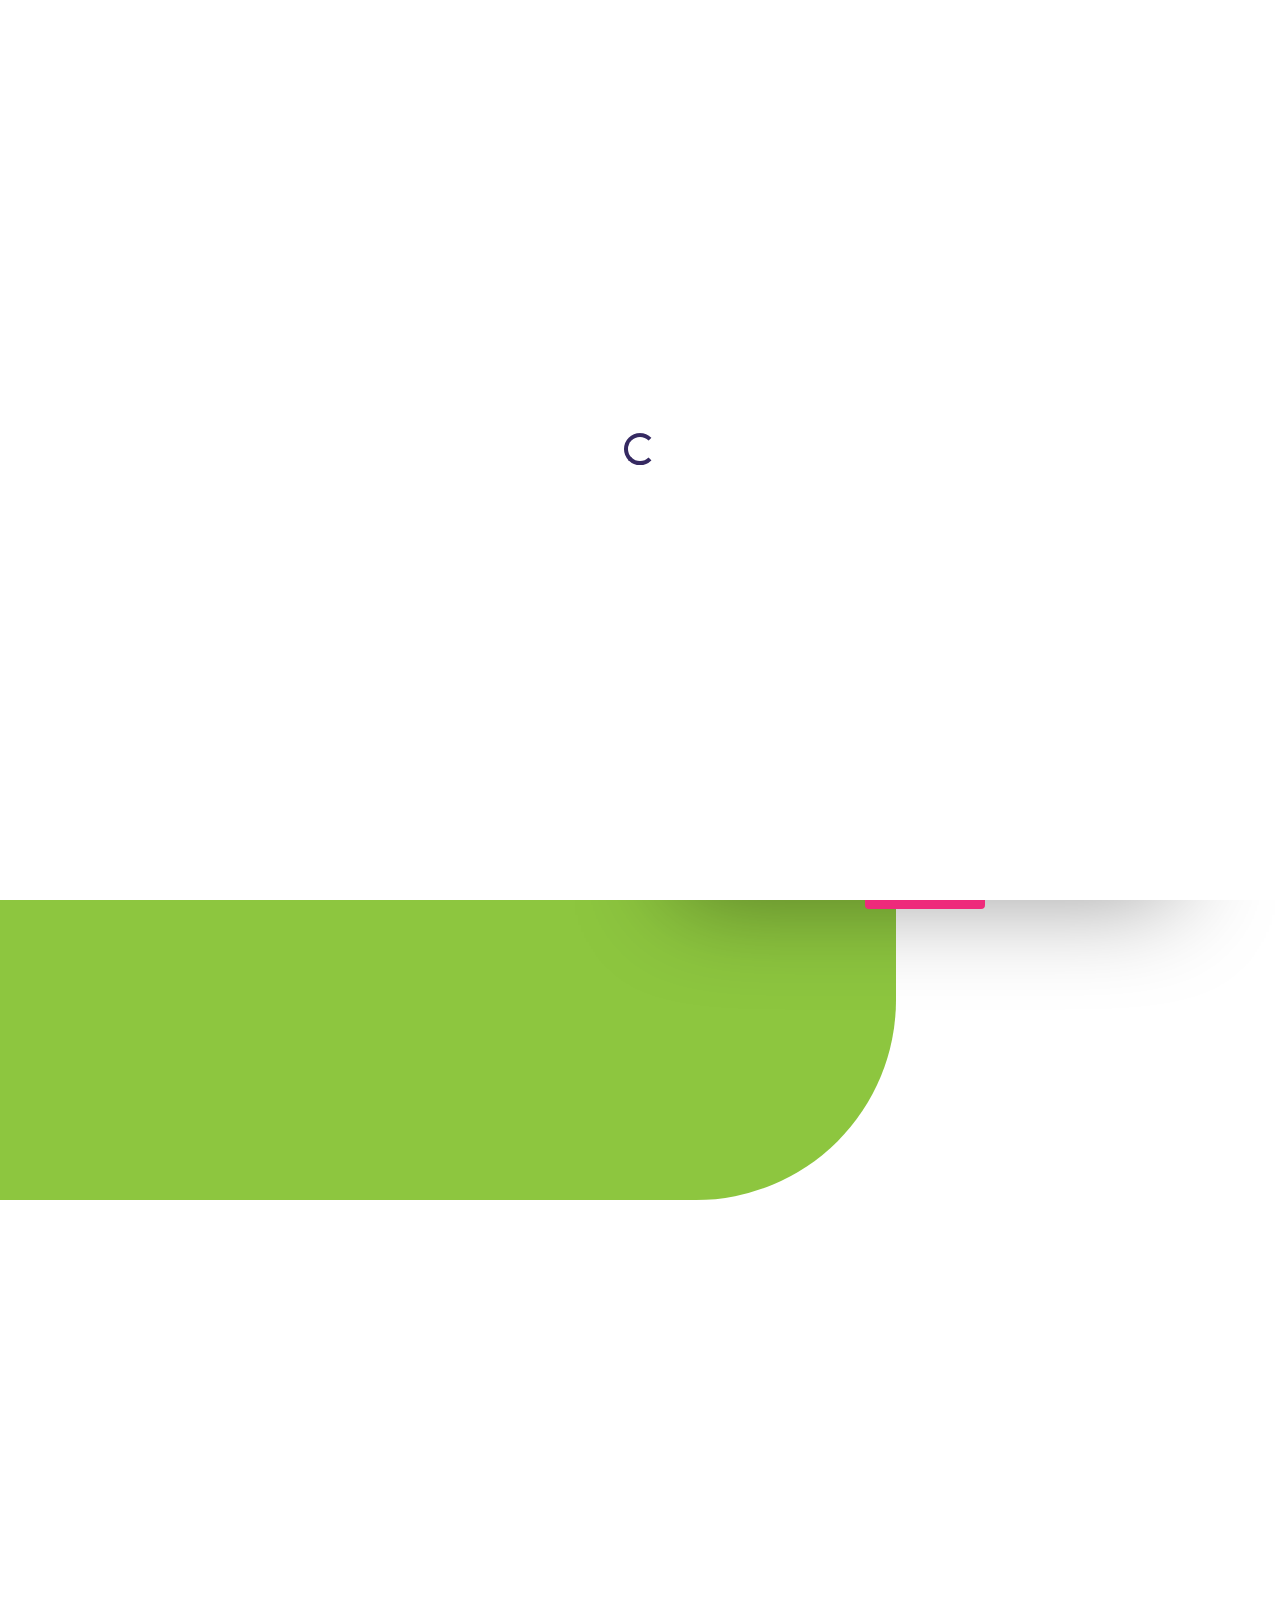
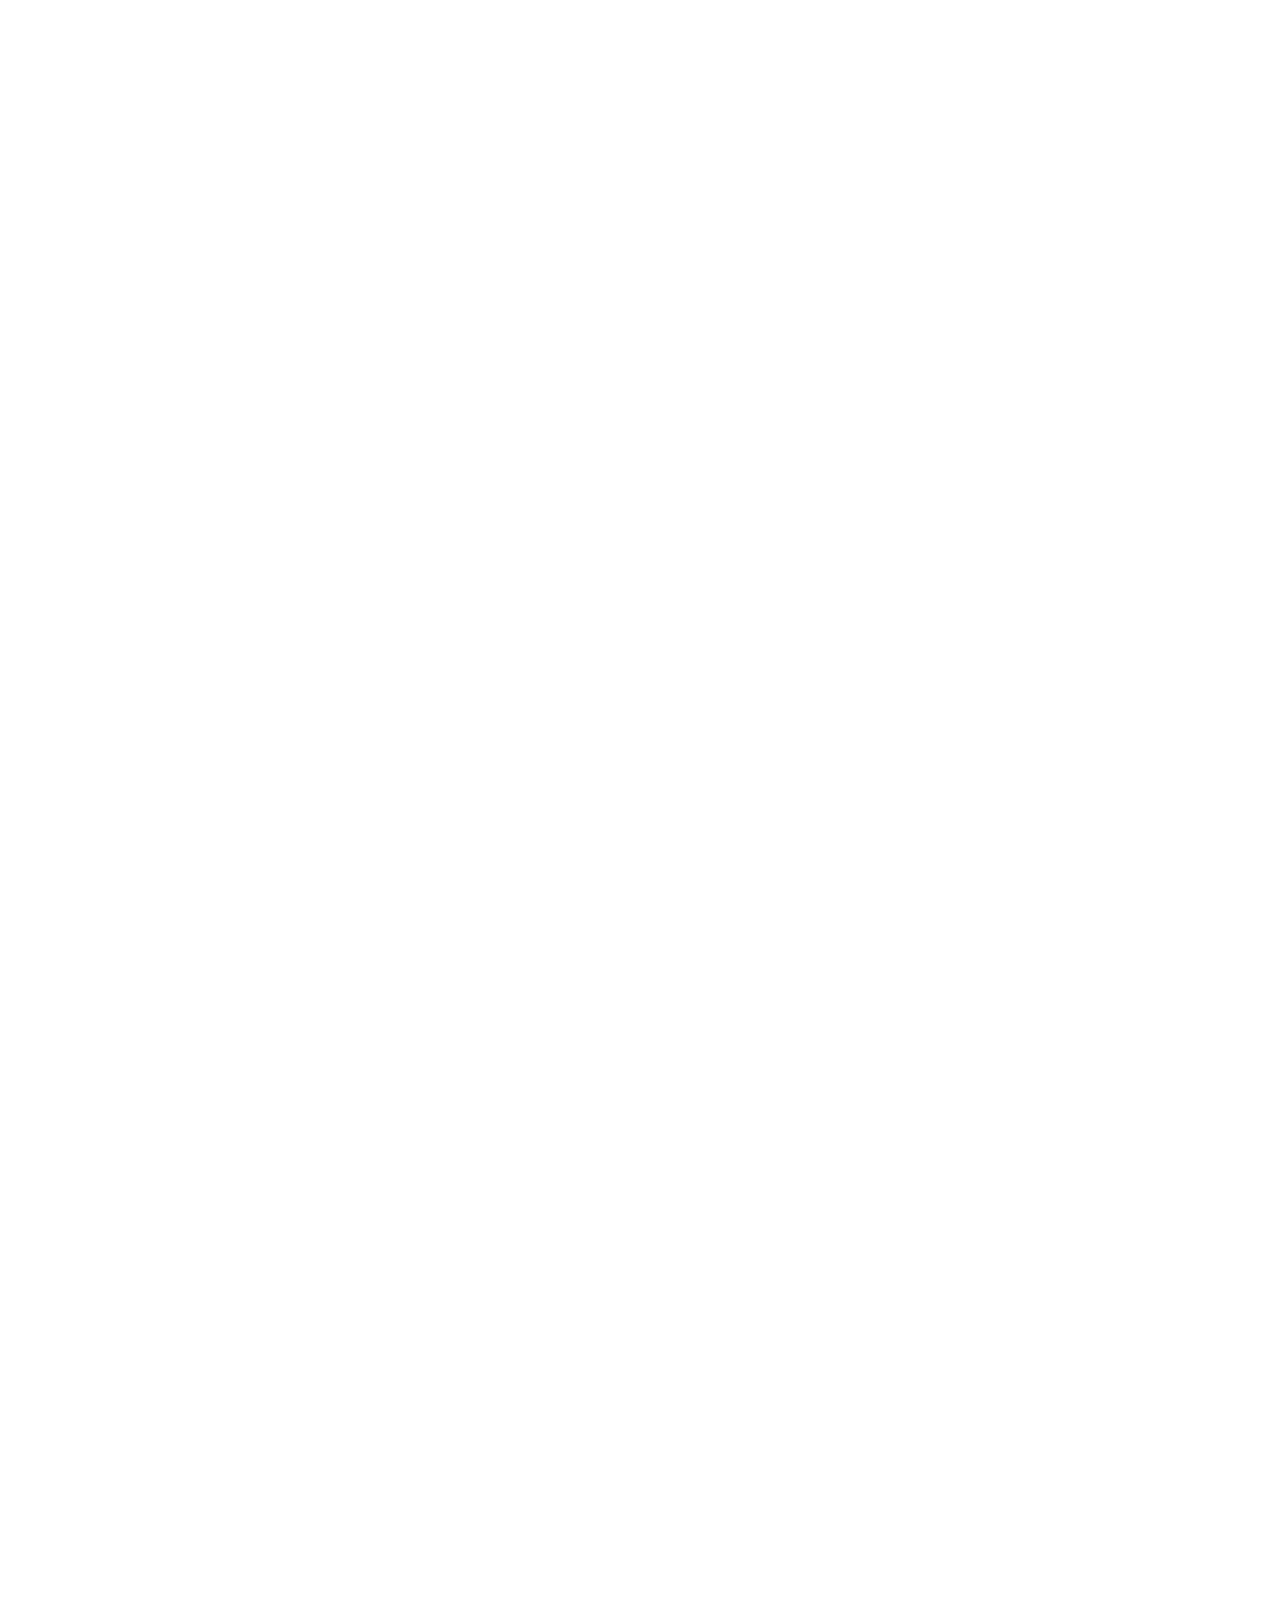
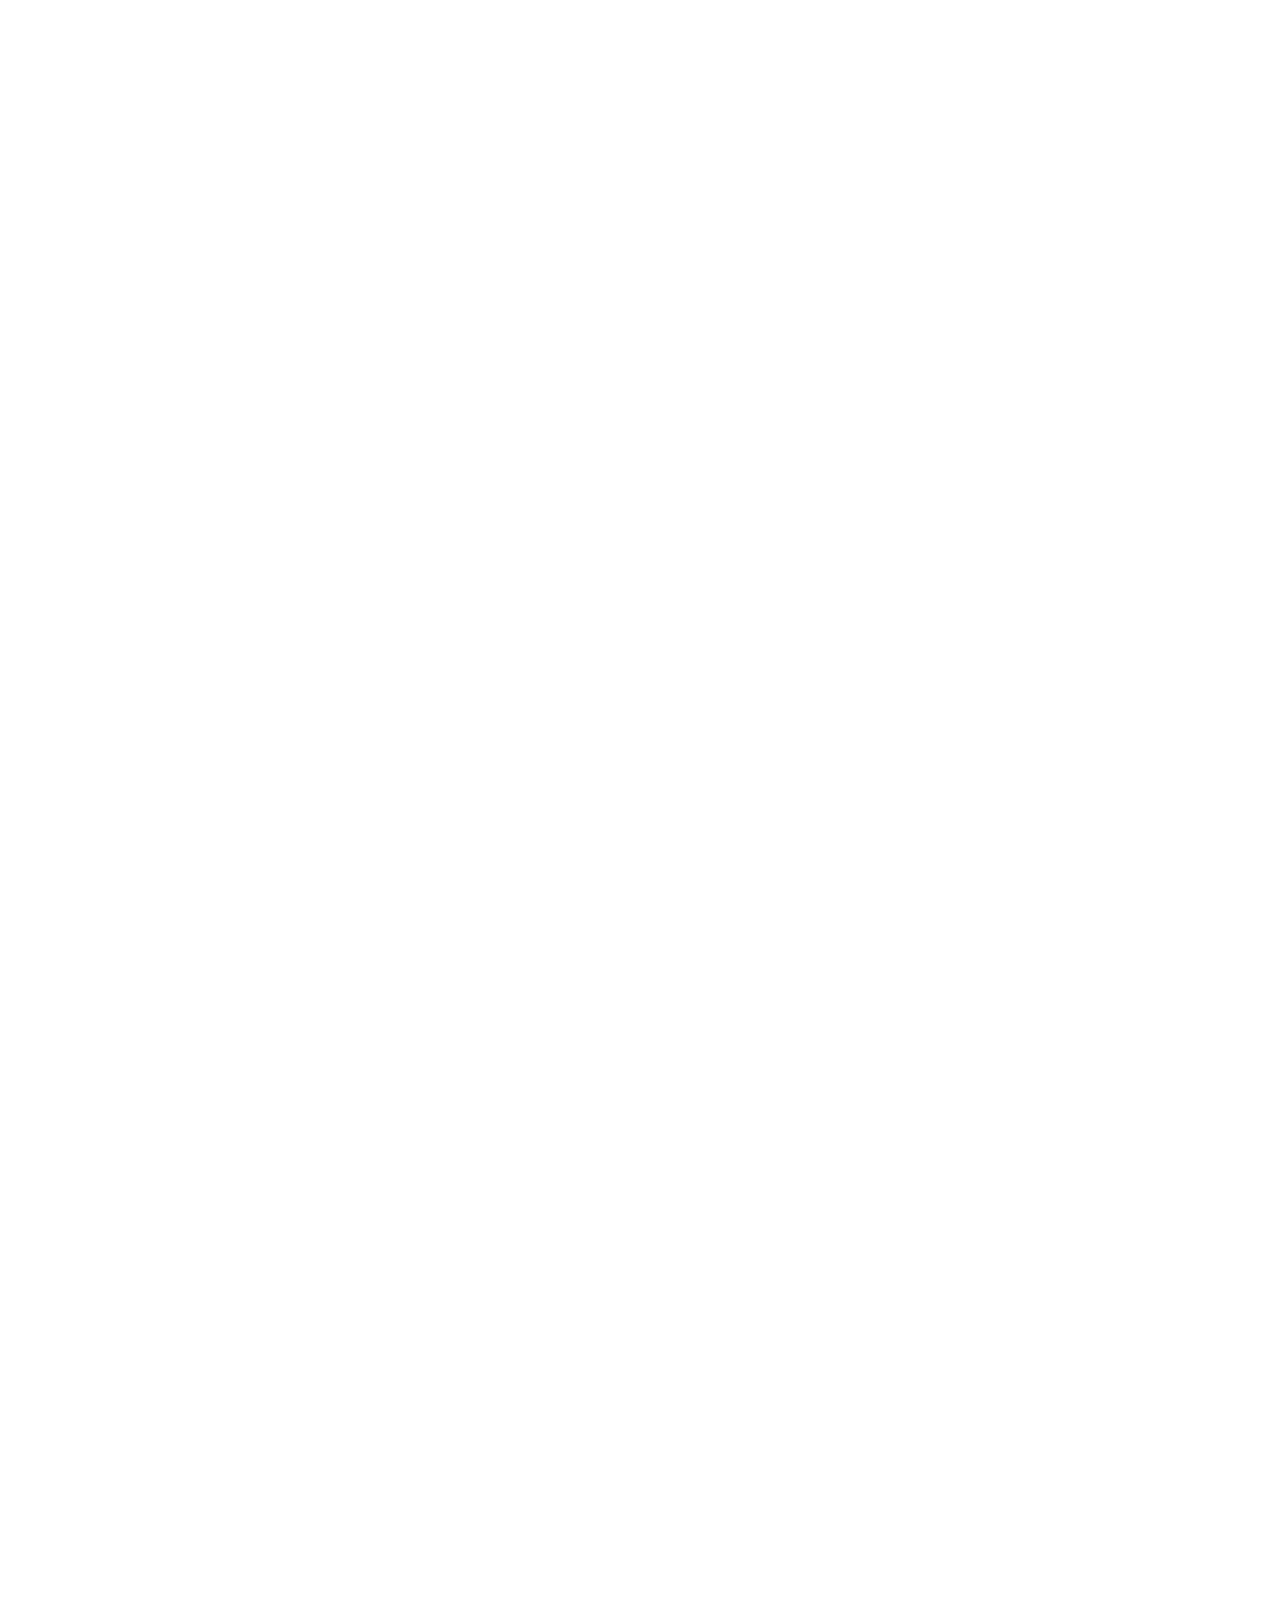
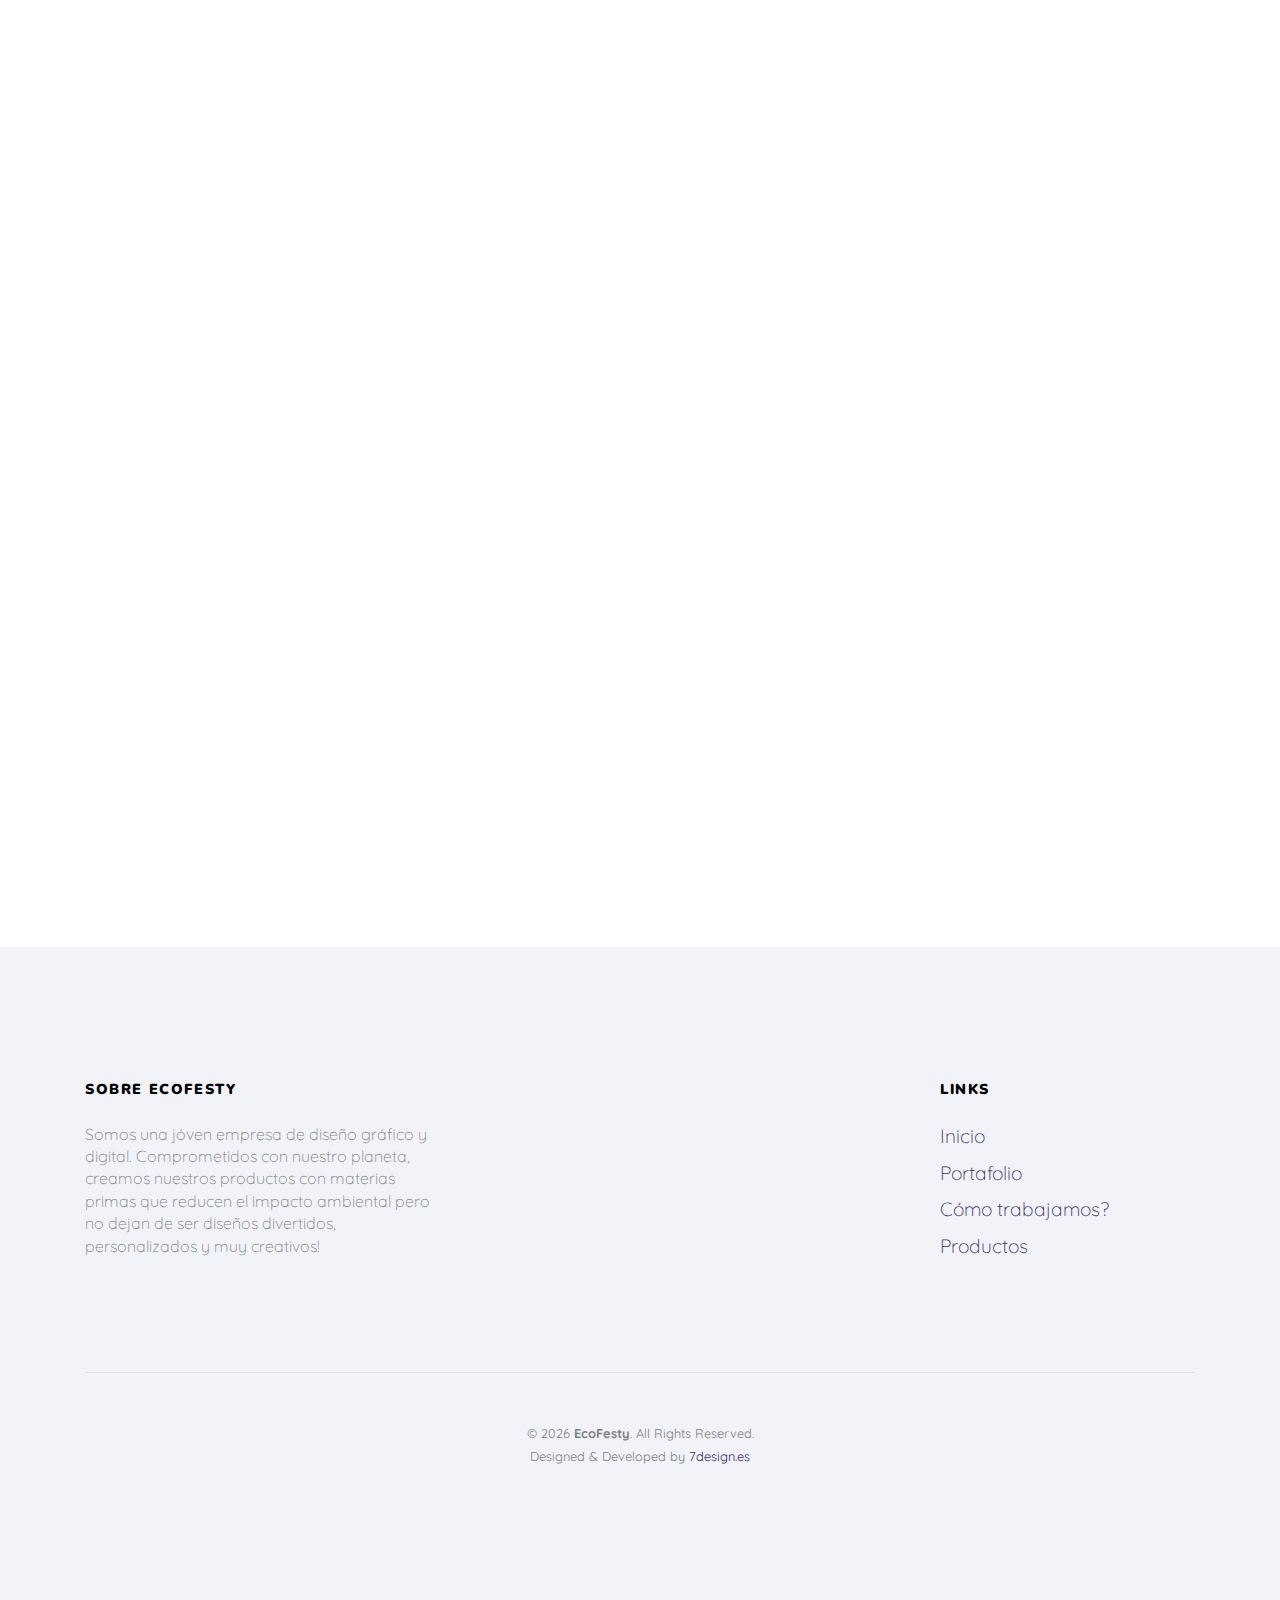
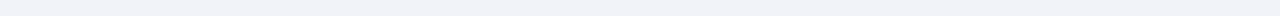
==== commit de9138a6: "Update index.html" ====
--- a/index.html
+++ b/index.html
@@ -169,93 +169,157 @@
         </a>
         <a class="work-thumb" href="images/Peppa.png" data-fancybox="gallery">
           <div class="work-text">
-            <h3>Kit 35€ <br></h3>
-            <h4>20 etiquetas de botella <br>
+            <h3>Kit 35€ <br>
+            20 etiquetas de botella <br>
             20 pegatinas chocolatina <br>
             20 toppers circulares <br>
             12 banderines para guirnalda <br>
             1 cartel de bienvenida <br>
-            20 invitaciones</h4>
+            20 invitaciones</h3>
             <span class="category">Click para agrandar</span>
           </div>
           <img src="images/Peppa.png" alt="Image" class="img-fluid">
         </a>
         <a class="work-thumb" href="images/campanilla.png" data-fancybox="gallery">
           <div class="work-text">
-            <h3>Kit súper completo 20 niños - 40€</h3>
+            <h3>Kit súper completo 40€<br>
+            20 etiquetas de botella <br>
+            20 pegatinas chocolatina <br>
+            20 toppers circulares <br>
+            12 banderines para guirnalda <br>
+            1 cartel de bienvenida <br>
+            20 invitaciones<br>
+            1 camiseta sublimada</h3>
             <span class="category">Click para agrandar</span>
           </div>
           <img src="images/campanilla.png" alt="Image" class="img-fluid">
         </a>
         <a class="work-thumb" href="images/mikey.png" data-fancybox="gallery">
           <div class="work-text">
-            <h3>Kit adhesivo de comunión</h3>
+            <h3>Kit 25€ <br>
+            20 etiquetas de botella <br>
+            20 pegatinas chocolatina <br>
+            20 toppers circulares <br>
+            12 banderines para guirnalda <br>
+            1 cartel de bienvenida <br></h3>
             <span class="category">Click para agrandar</span>
           </div>
           <img src="images/mikey.png" alt="Image" class="img-fluid">
         </a>
         <a class="work-thumb" href="images/ReyLeon.png" data-fancybox="gallery">
           <div class="work-text">
-            <h3>Bautizo</h3>
+            <h3>Kit 35€ <br>
+            20 etiquetas de botella <br>
+            20 pegatinas chocolatina <br>
+            20 toppers circulares <br>
+            12 banderines para guirnalda <br>
+            1 cartel de bienvenida <br>
+            20 invitaciones</h3>
             <span class="category">Click para agrandar</span>
           </div>
           <img src="images/ReyLeon.png" alt="Image" class="img-fluid">
         </a>
         <a class="work-thumb" href="images/nenapaw.png" data-fancybox="gallery">
           <div class="work-text">
-            <h3>Primera comunión</h3>
+            <h3>Kit 35€<br>
+            20 etiquetas de botella <br>
+            20 pegatinas chocolatina <br>
+            20 toppers circulares <br>
+            12 banderines para guirnalda <br>
+            1 cartel de bienvenida <br>
+            20 invitaciones<br>
+            </h3>
             <span class="category">Click para agrandar</span>
           </div>
           <img src="images/nenapaw.png" alt="Image" class="img-fluid">
         </a>
         <a class="work-thumb" href="images/PAwnene.png" data-fancybox="gallery">
           <div class="work-text">
-            <h3>Bautizo</h3>
+            <h3>Kit 40€ <br>
+            20 etiquetas de botella <br>
+            20 pegatinas chocolatina <br>
+            20 toppers circulares <br>
+            12 banderines para guirnalda <br>
+            1 cartel de bienvenida <br>
+            20 invitaciones
+            1 camiseta sublimada</h3>
             <span class="category">Click para agrandar</span>
           </div>
           <img src="images/PAwnene.png" alt="Image" class="img-fluid">
         </a>
-        <a class="work-thumb" href="images/img_8.jpg" data-fancybox="gallery">
-          <div class="work-text">
-            <h3>Kit adhesivo de Hora de Aventuras</h3>
-            <span class="category">Click para agrandar</span>
-          </div>
-          <img src="images/img_8.jpg" alt="Image" class="img-fluid">
-        </a>
-        <a class="work-thumb" href="images/img_9.jpg" data-fancybox="gallery">
-          <div class="work-text">
-            <h3>Primera comunión</h3>
-            <span class="category">Click para agrandar</span>
-          </div>
-          <img src="images/img_9.jpg" alt="Image" class="img-fluid">
-        </a>
-        <a class="work-thumb" href="images/img_10.jpg" data-fancybox="gallery">
-          <div class="work-text">
-            <h3>Bautizo</h3>
-            <span class="category">Click para agrandar</span>
-          </div>
-          <img src="images/img_10.jpg" alt="Image" class="img-fluid">
-        </a>
-        <a class="work-thumb" href="images/img_11.jpg" data-fancybox="gallery">
-          <div class="work-text">
-            <h3>Kit adhesivo para cumpleaños</h3>
-            <span class="category">Click para agrandar</span>
-          </div>
-          <img src="images/img_11.jpg" alt="Image" class="img-fluid">
-        </a>
-        <a class="work-thumb" href="images/img_12.jpg" data-fancybox="gallery">
-          <div class="work-text">
-            <h3>Primera comunión</h3>
-            <span class="category">Click para agrandar</span>
-          </div>
-          <img src="images/img_12.jpg" alt="Image" class="img-fluid">
-        </a>
-        <a class="work-thumb" href="images/img_13.jpg" data-fancybox="gallery">
-          <div class="work-text">
-            <h3>Primera comunión</h3>
-            <span class="category">Click para agrandar</span>
-          </div>
-          <img src="images/img_13.jpg" alt="Image" class="img-fluid">
+        <a class="work-thumb" href="images/crybabies.png" data-fancybox="gallery">
+          <div class="work-text">
+            <h3>Kit 40€ <br>
+            20 etiquetas de botella <br>
+            20 pegatinas chocolatina <br>
+            20 toppers circulares <br>
+            12 banderines para guirnalda <br>
+            1 cartel de bienvenida <br>
+            20 invitaciones
+            1 camiseta sublimada</h3>
+            <span class="category">Click para agrandar</span>
+          </div>
+          <img src="images/crybabies.png" alt="Image" class="img-fluid">
+        </a>
+        <a class="work-thumb" href="images/dumbo.png" data-fancybox="gallery">
+          <div class="work-text">
+            <h3>Kit 25€ <br>
+            20 etiquetas de botella <br>
+            20 pegatinas chocolatina <br>
+            20 toppers circulares <br>
+            12 banderines para guirnalda <br>
+            1 cartel de bienvenida <br></h3>
+            <span class="category">Click para agrandar</span>
+          </div>
+          <img src="images/dumbo.png" alt="Image" class="img-fluid">
+        </a>
+        <a class="work-thumb" href="images/Lol.png" data-fancybox="gallery">
+          <div class="work-text">
+            <h3>Kit 25€ <br>
+            20 etiquetas de botella <br>
+            20 pegatinas chocolatina <br>
+            20 toppers circulares <br>
+            12 banderines para guirnalda <br>
+            1 cartel de bienvenida <br></h3>
+            <span class="category">Click para agrandar</span>
+          </div>
+          <img src="images/Lol.png" alt="Image" class="img-fluid">
+        </a>
+        <a class="work-thumb" href="images/fort.png" data-fancybox="gallery">
+          <div class="work-text">
+            <h3>Kit 25€ <br>
+            20 etiquetas de botella <br>
+            20 pegatinas chocolatina <br>
+            20 toppers circulares <br>
+            12 banderines para guirnalda <br>
+            1 cartel de bienvenida <br></h3>
+            <span class="category">Click para agrandar</span>
+          </div>
+          <img src="images/fort.png" alt="Image" class="img-fluid">
+        </a>
+        <a class="work-thumb" href="images/Aitana.png" data-fancybox="gallery">
+          <div class="work-text">
+            <h3>Kit 25€ <br>
+            20 etiquetas de botella <br>
+            20 pegatinas chocolatina <br>
+            20 toppers circulares <br>
+            12 banderines para guirnalda <br>
+            1 cartel de bienvenida <br></h3>
+            <span class="category">Click para agrandar</span>
+          </div>
+          <img src="images/Aitana.png" alt="Image" class="img-fluid">
+        </a>
+        <a class="work-thumb" href="images/Caballito.png" data-fancybox="gallery">
+          <div class="work-text">
+            <h3>Kit 25€ <br>
+            20 etiquetas de botella <br>
+            20 pegatinas chocolatina <br>
+            20 toppers circulares <br>
+            12 banderines para guirnalda <br>
+            1 cartel de bienvenida <br></h3>
+            <span class="category">Click para agrandar</span>
+          </div>
+          <img src="images/Caballito.png" alt="Image" class="img-fluid">
         </a>
       </div>
     </div>
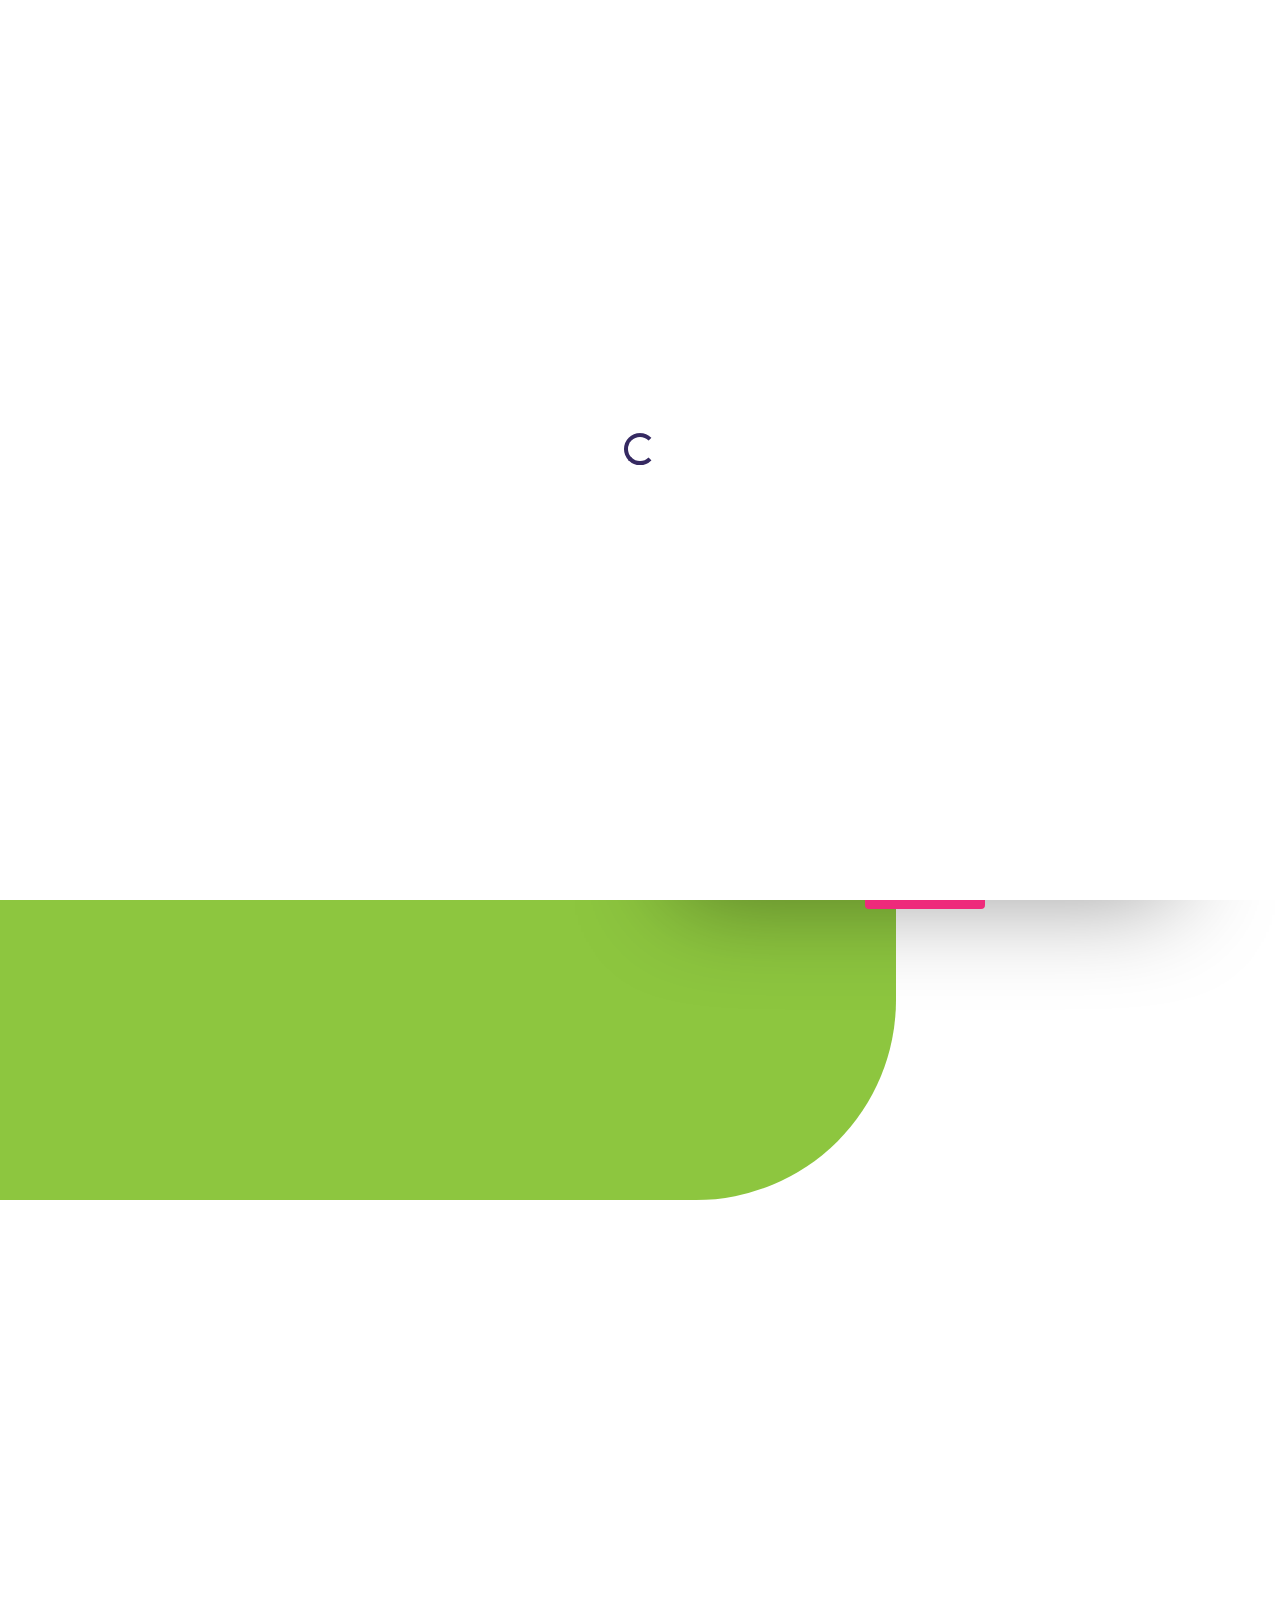
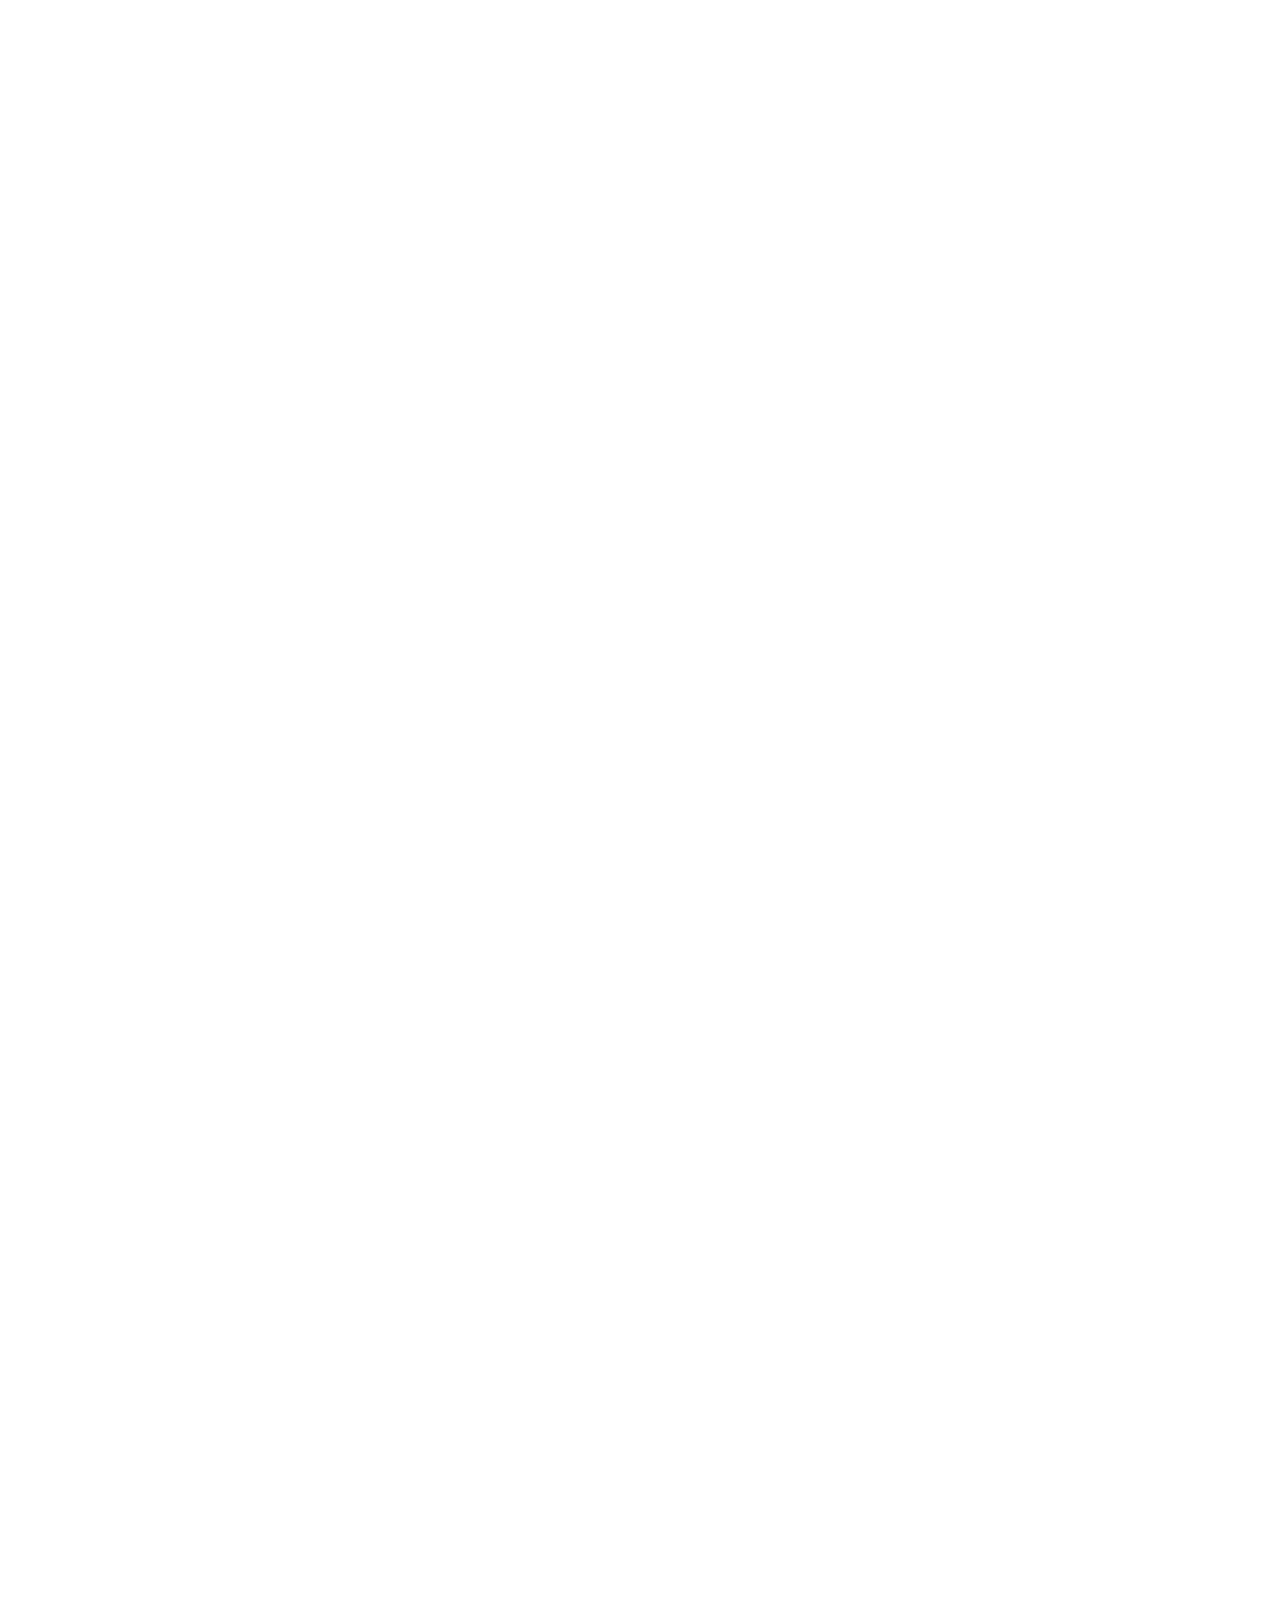
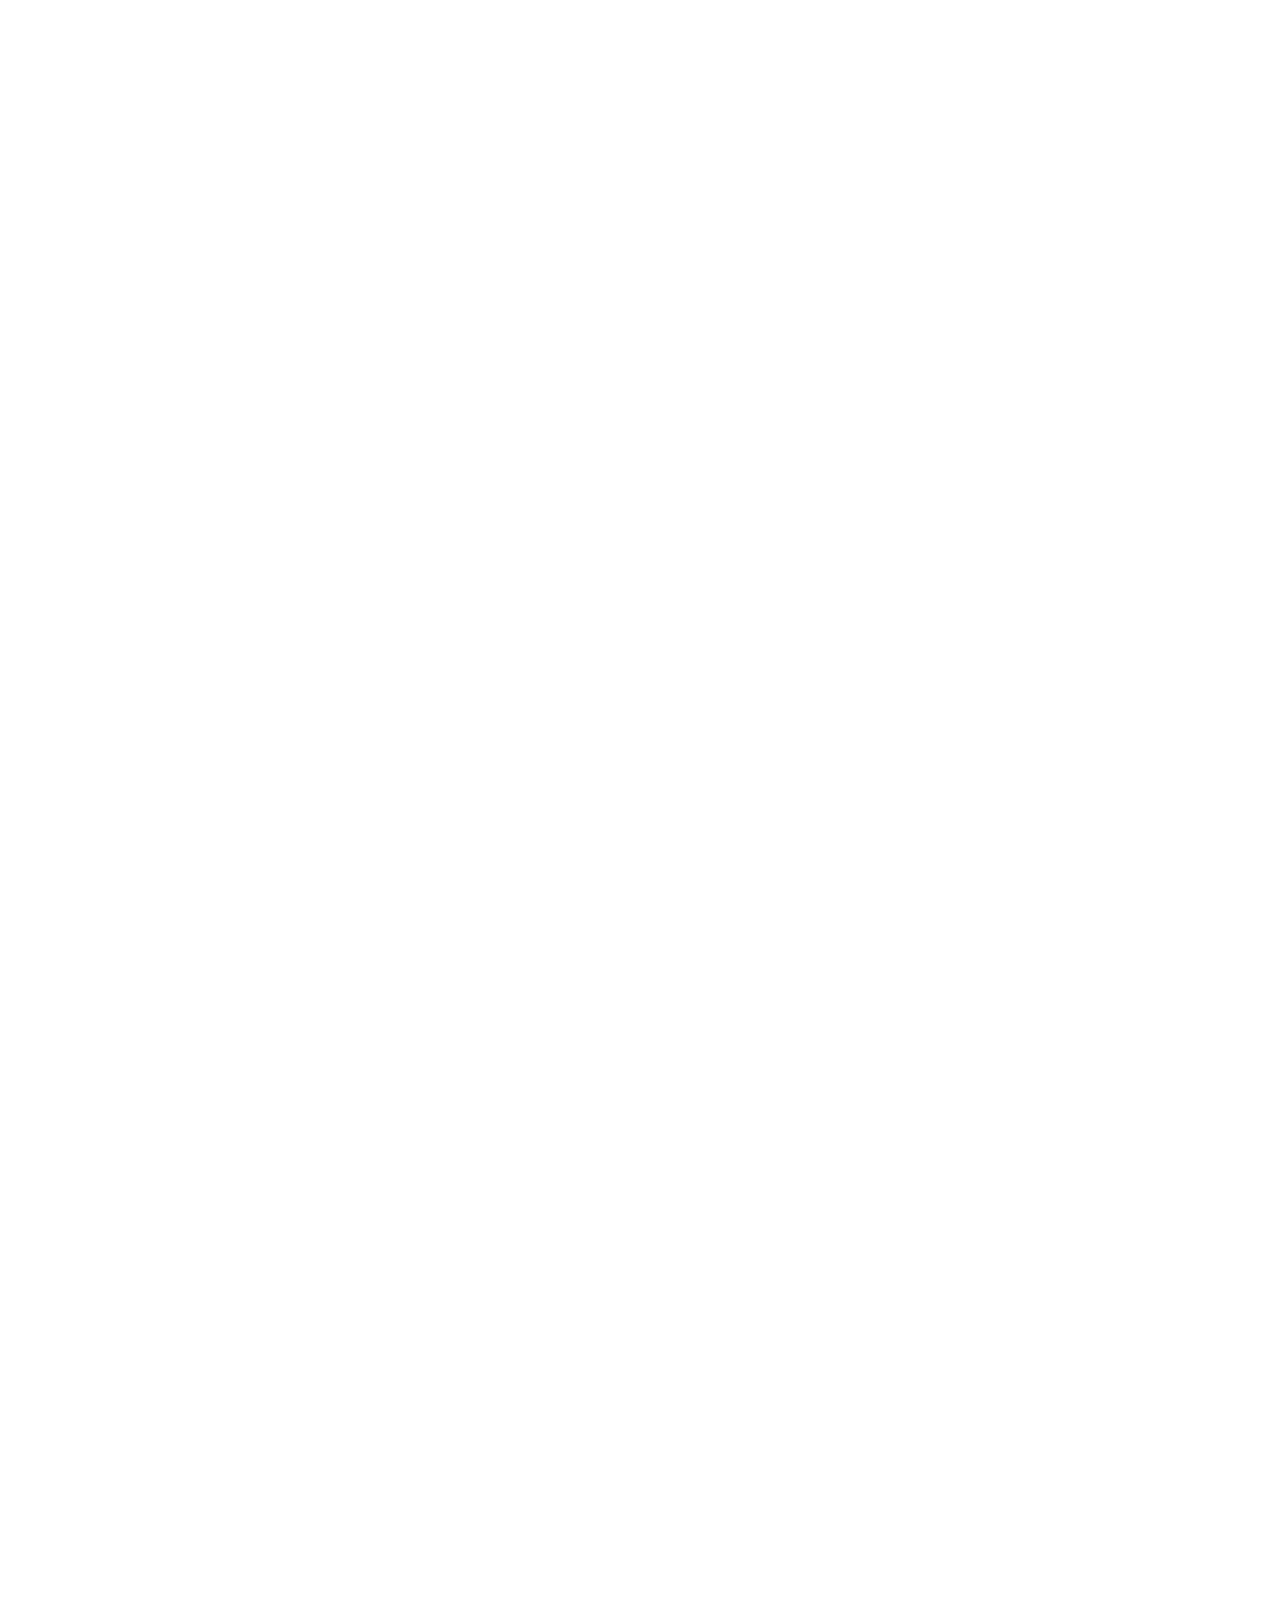
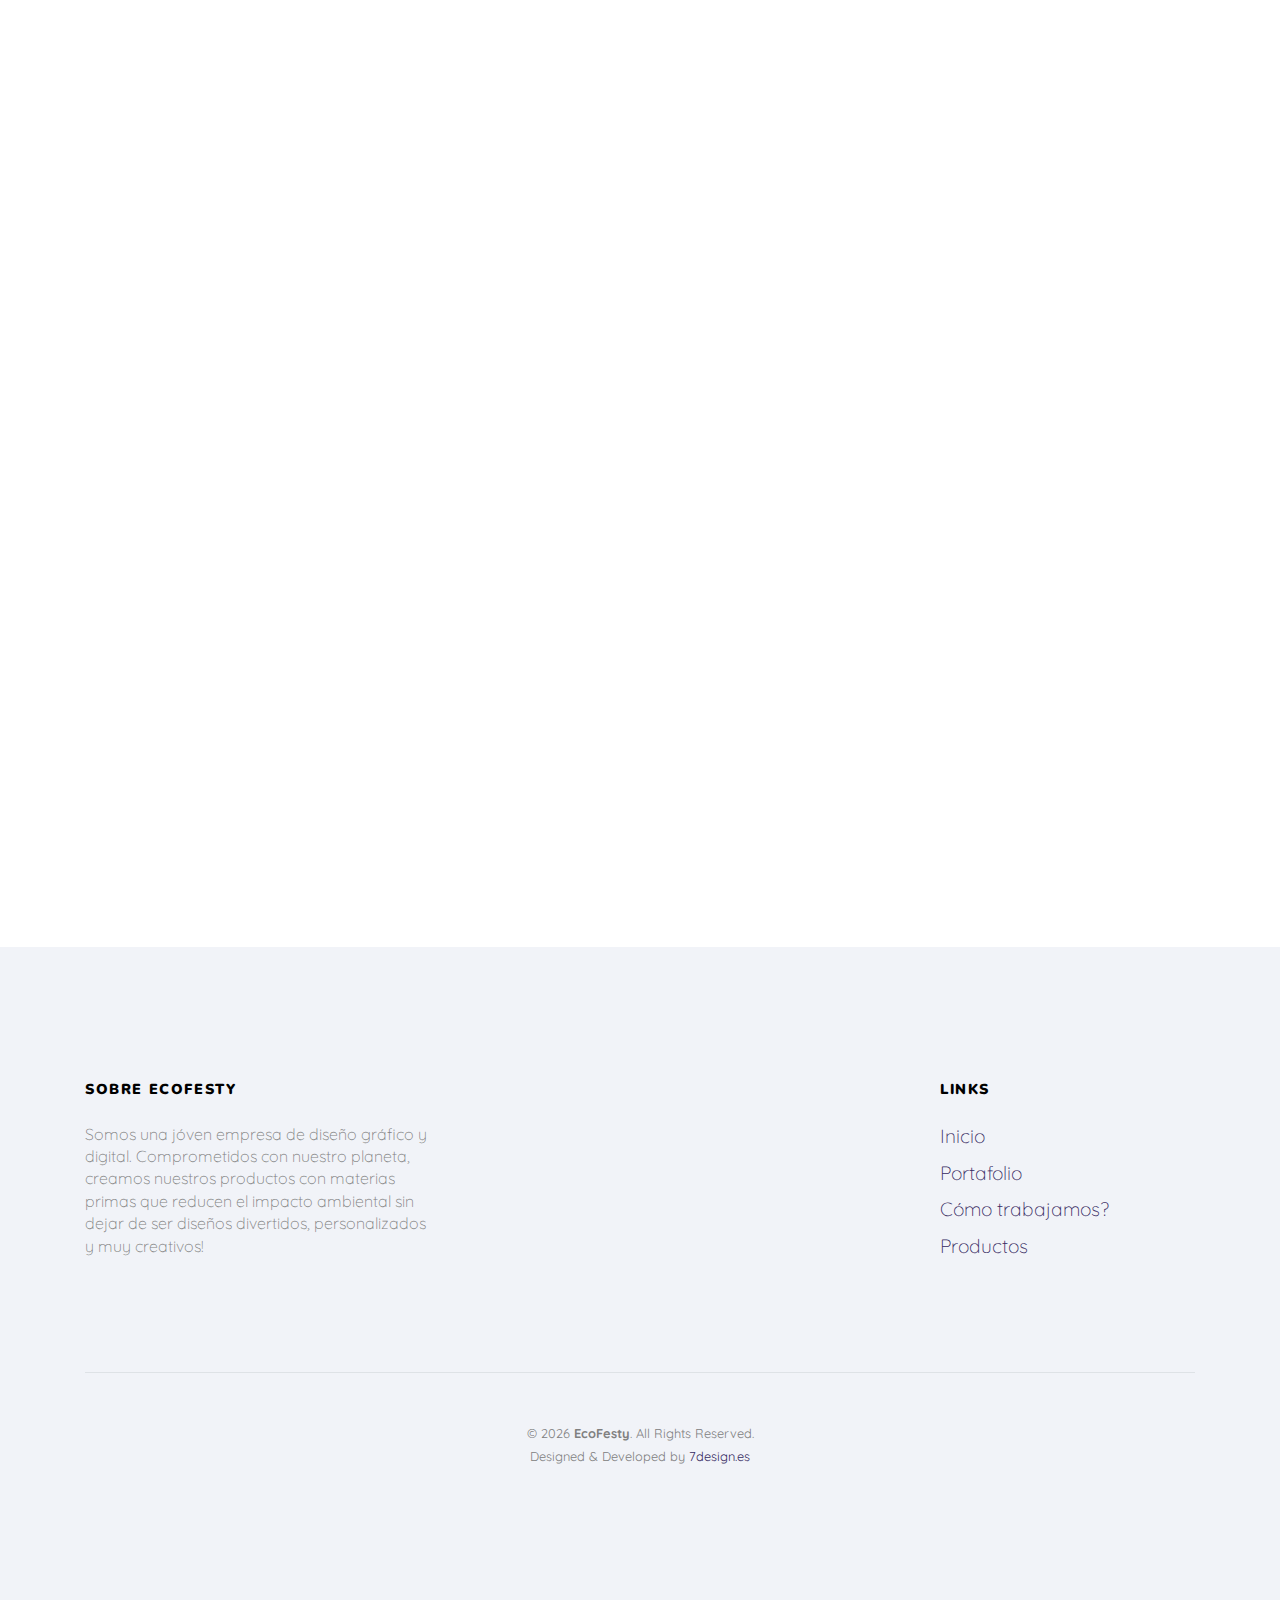
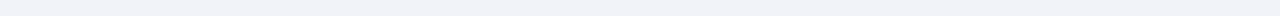
==== commit 51f9cc99: "Update index.html" ====
--- a/index.html
+++ b/index.html
@@ -44,6 +44,8 @@
     <img height="1" width="1" style="display:none"
       src="https://www.facebook.com/tr?id=602525146913198&ev=PageView&noscript=1" />
   </noscript>
+  <div id="fb-root"></div>
+<script async defer crossorigin="anonymous" src="https://connect.facebook.net/es_LA/sdk.js#xfbml=1&version=v6.0"></script>
   <!-- End Facebook Pixel Code -->
 
 </head>
@@ -389,7 +391,8 @@
             <h3>Eco Bolsas</h3>
             <img src="images/Bolsitas.jpg" alt="Eco Bolsa" class="product-img">
             <p>Bolsitas para golosinas o chuches. Tamaño estándar de 9cm x 18cm x 5cm. En papel blanco impreso a color ó papel kraft impreso b/n.
-            Incluye pegatina de cierre a tono con el diseño.</p>
+            Incluye pegatina de cierre a tono con el diseño.<br>
+            Costo: 8€ - 20 unidades</p>
           </div>
         </div>
         <div class="service">
@@ -404,77 +407,87 @@
           <div>
             <h3>Cartel de bienvenida</h3>
             <img src="images/cartel.jpg" alt="Caterles A3" class="product-img">
-            <p>Los carteles de bienvenida miden 30cm x 40cm y son el único producto que ofrecemos plastificado para que pueda ser reutilizable.</p>
+            <p>Los carteles de bienvenida miden 30cm x 40cm y son el único producto que ofrecemos plastificado para que pueda ser reutilizable.<br>
+            Costo: 5€</p>
           </div>
         </div>
         <div class="service">
           <div>
             <h3>Banderines de guirnalda</h3>
             <img src="images/banderines.jpg" alt="Banderines de Guirnalda" class="product-img">
-            <p>Nuestros banderines son triangulares de 18cm x 15cm en papel blanco de 180gr, no incluye hilo de colgar.</p>
+            <p>Nuestros banderines son triangulares de 18cm x 15cm en papel blanco de 180gr, no incluye hilo de colgar.<br>
+            Costo: 5€ - 12 unidades</p>
           </div>
         </div>
         <div class="service">
           <div>
             <h3>Vajilla</h3>
             <img src="images/Vajilla.jpg" alt="Vajilla" class="product-img">
-            <p>Platos, vasos, pajitas y cubiertos reciclables y totalmente personalizados.</p>
+            <p>Platos, vasos, pajitas y cubiertos reciclables y totalmente personalizados. Consulta por las promociones!</p>
           </div>
         </div>
         <div class="service">
           <div>
             <h3>Camisetas</h3>
             <img src="images/Remera.png" alt="Camisetas" class="product-img">
-            <p>Nuestras camisetas son 100% algodón en color blanco sublimadas con el diseño o personaje que más te guste.</p>
+            <p>Nuestras camisetas son 100% algodón en color blanco sublimadas con el diseño o personaje que más te guste.<br>
+            Costo: 10€ c/u</p>
           </div>
         </div>
         <div class="service">
           <div>
             <h3>Cajitas para sorpresa</h3>
             <img src="images/Cajitas.jpg" alt="Cajitas" class="product-img">
-            <p>Cajitas sorpresa para chuches tipo maletita, en cartón blanco de 300gr personalizada con la temática a elección. Medidas: 15cm alto x 14cm ancho x 5cm lado.</p>
+            <p>Cajitas sorpresa para chuches tipo maletita, en cartón blanco de 300gr personalizada con la temática a elección. Medidas: 15cm alto x 14cm ancho x 5cm lado.<br>
+            Costo: 1,20€ c/u. Llevando 20 o más: 1€ c/u</p>
           </div>
         </div>
         <div class="service">
           <div>
             <h3>Mini caja de palomitas</h3>
             <img src="images/pochoclo.png" alt="Palomitas" class="product-img">
-            <p>Cajita para palomitas formato mini, 10cm de alto, en cartón blanco 300gr. Presentación de rayas a tono con el diseño frontal personalizado.</p>
+            <p>Cajita para palomitas formato mini, 10cm de alto, en cartón blanco 300gr. Presentación de rayas a tono con el diseño frontal personalizado.<br>
+            Costo: 5€ - 6 unidades</p>
           </div>
         </div>
         <div class="service">
           <div>
             <h3>Tazas</h3>
             <img src="images/Tazas.png" alt="Tazas" class="product-img">
-            <p>Tazas de porcelana, tamaño estándar sublimadas con diseño o personaje a elección.</p>
+            <p>Tazas de porcelana, tamaño estándar sublimadas con diseño o personaje a elección.<br>
+            Costo: 8€ c/u</p>
           </div>
         </div>
         <div class="service">
           <div>
             <h3>Fundas de Cojín</h3>
             <img src="images/Almohada.png" alt="Cojin" class="product-img">
-            <p>Fundas para cojín de tela, tamaño 45cm x 50cm, color blanco, sublimados con diseño o personaje a elección.</p>
+            <p>Fundas para cojín de tela, tamaño 45cm x 50cm, color blanco, sublimados con diseño o personaje a elección.<br>
+            Costo: 8€ c/u</p>
           </div>
         </div>
         <div class="service">
           <div>
             <h3>Invitaciones Estándar</h3>
             <img src="images/Invitaciones.jpg" alt="invitacion1" class="product-img">
-            <p>Invitaciones en papel mate de 250gr, blanco, 10cm x 10cm, impresión a doble cara con el diseño o personaje a elección. Incluye sobre.</p>
+            <p>Invitaciones en papel mate de 250gr, blanco, 10cm x 10cm, impresión a doble cara con el diseño o personaje a elección. Incluye sobre.<br>
+            Costo: 10€ - 20 unidades</p>
           </div>
         </div>
         <div class="service">
           <div>
             <h3>Invitaciones Personalizadas</h3>
             <img src="images/invitacionM.jpg" alt="invitacion2" class="product-img">
-            <p>Invitaciones estilo tarjeta en papel mate de 250gr blanco o a color, 10cm x 10cm, calado con el nombre, diseño o personaje a elección. Incluye sobre.</p>
+            <p>Invitaciones estilo tarjeta en papel mate de 250gr blanco o a color, 10cm x 10cm, calado con el nombre, diseño o personaje a elección. Incluye sobre.<br>
+            Costo: 1€ c/u</p>
           </div>
         </div>
         <div class="service">
           <div>
             <h3>Letras de Madera</h3>
             <img src="images/letras.png" alt="letras" class="product-img">
-            <p>Letras en madera color blanco, de 11cm de altura con temática o personaje a elección laminado al frente.</p>
+            <p>Letras en madera color blanco, de 11cm de altura con temática o personaje a elección laminado al frente.<br>
+            Costo: 2€ cada letra</p>
           </div>
         </div>
       </div>
@@ -526,7 +539,8 @@
             <h3>Sobre EcoFesty</h3>
             <p>Somos una jóven empresa de diseño gráfico y digital.
             Comprometidos con nuestro planeta, creamos nuestros productos con materias primas que
-              reducen el impacto ambiental pero no dejan de ser diseños divertidos, personalizados y muy creativos!</p>
+              reducen el impacto ambiental sin dejar de ser diseños divertidos, personalizados y muy creativos!</p>
+            <div class="fb-like" data-href="https://www.facebook.com/ecofesty" data-width="" data-layout="standard" data-action="like" data-size="large" data-share="true"></div>
             
           </div>
           <div class="col-md-3 ml-auto">
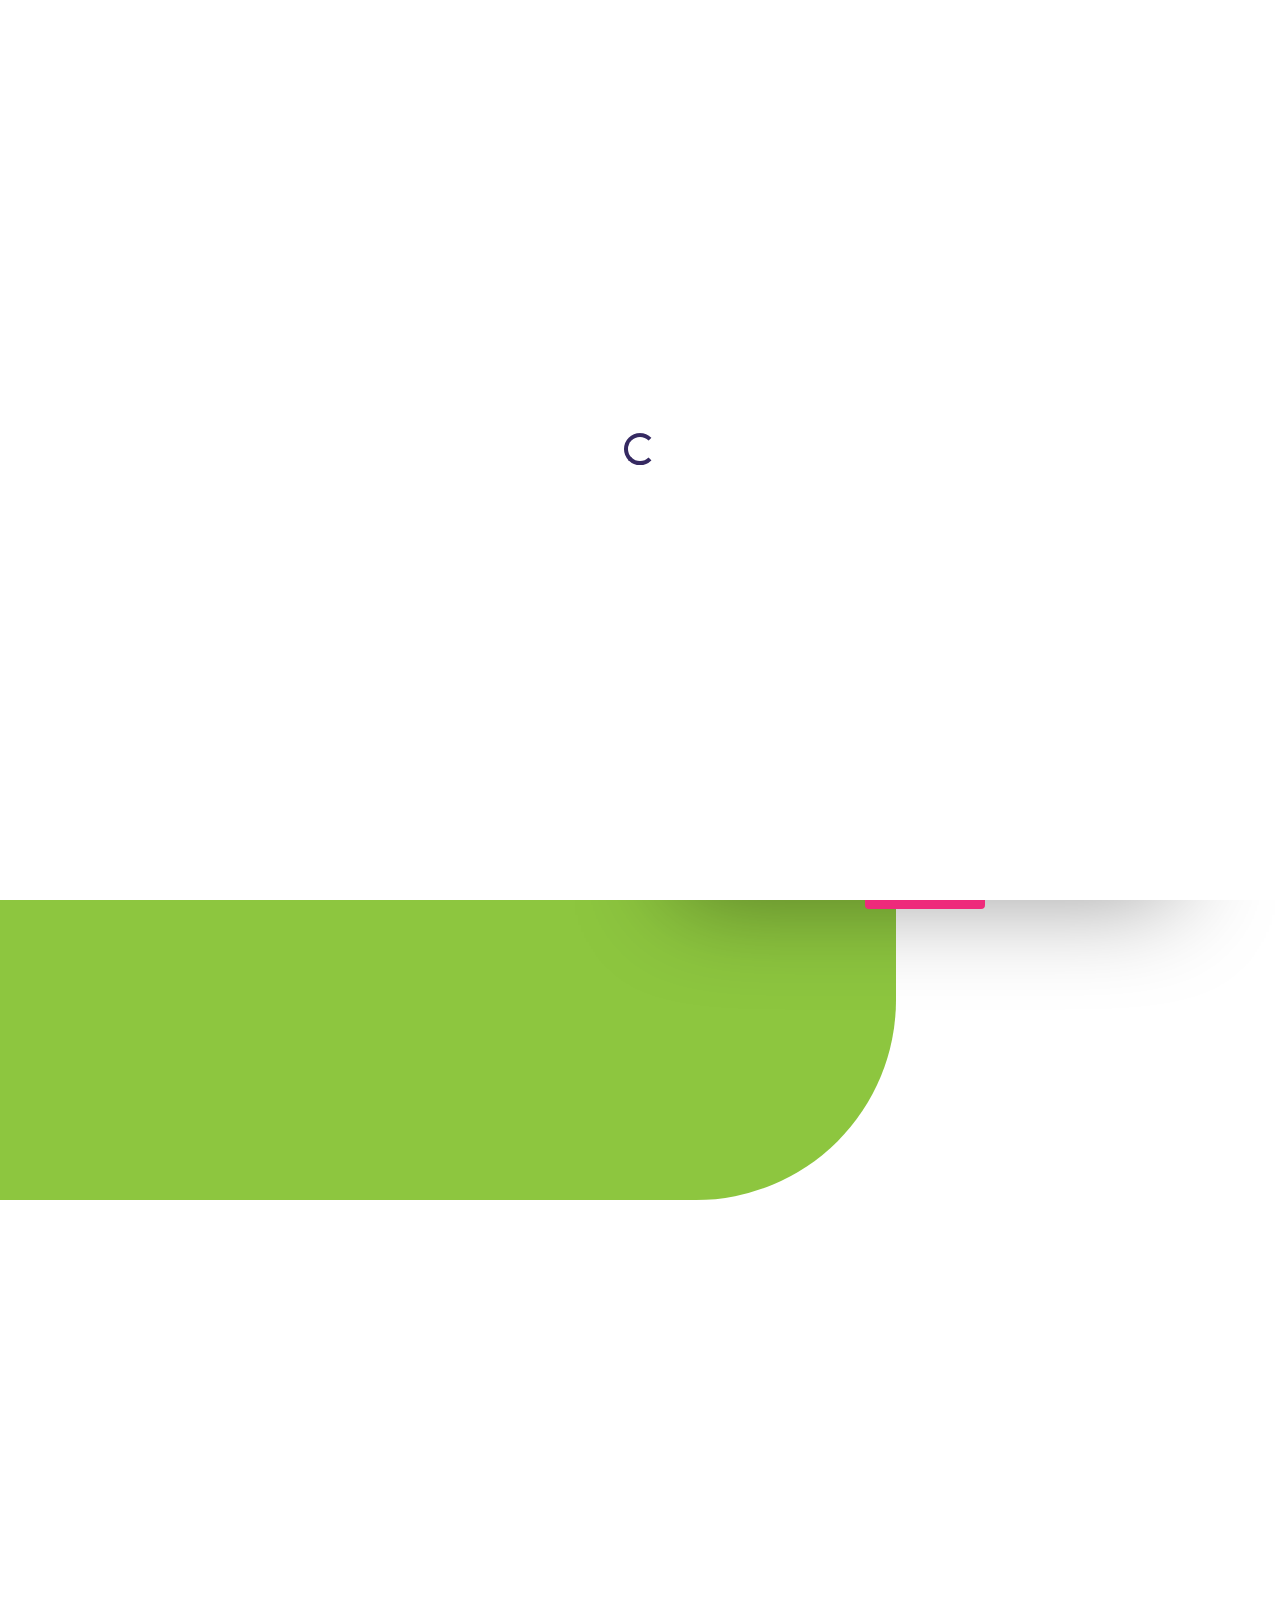
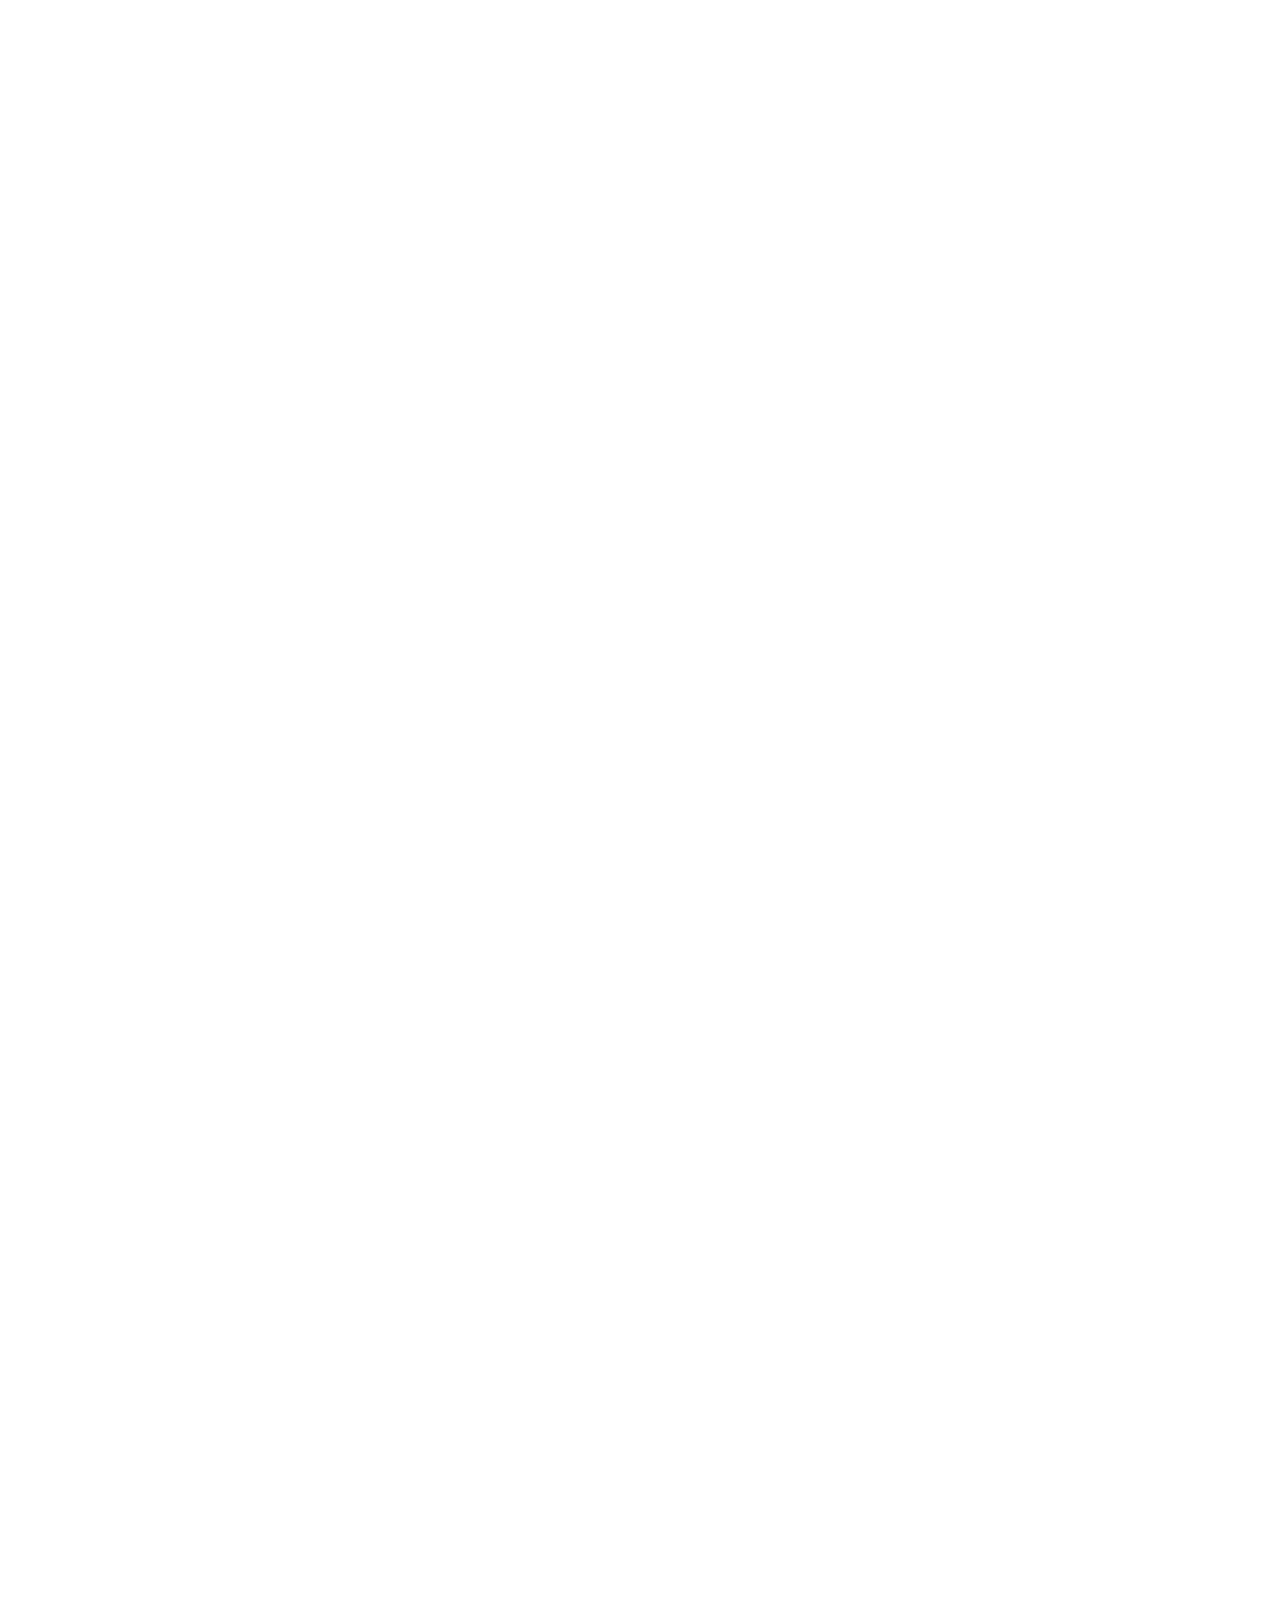
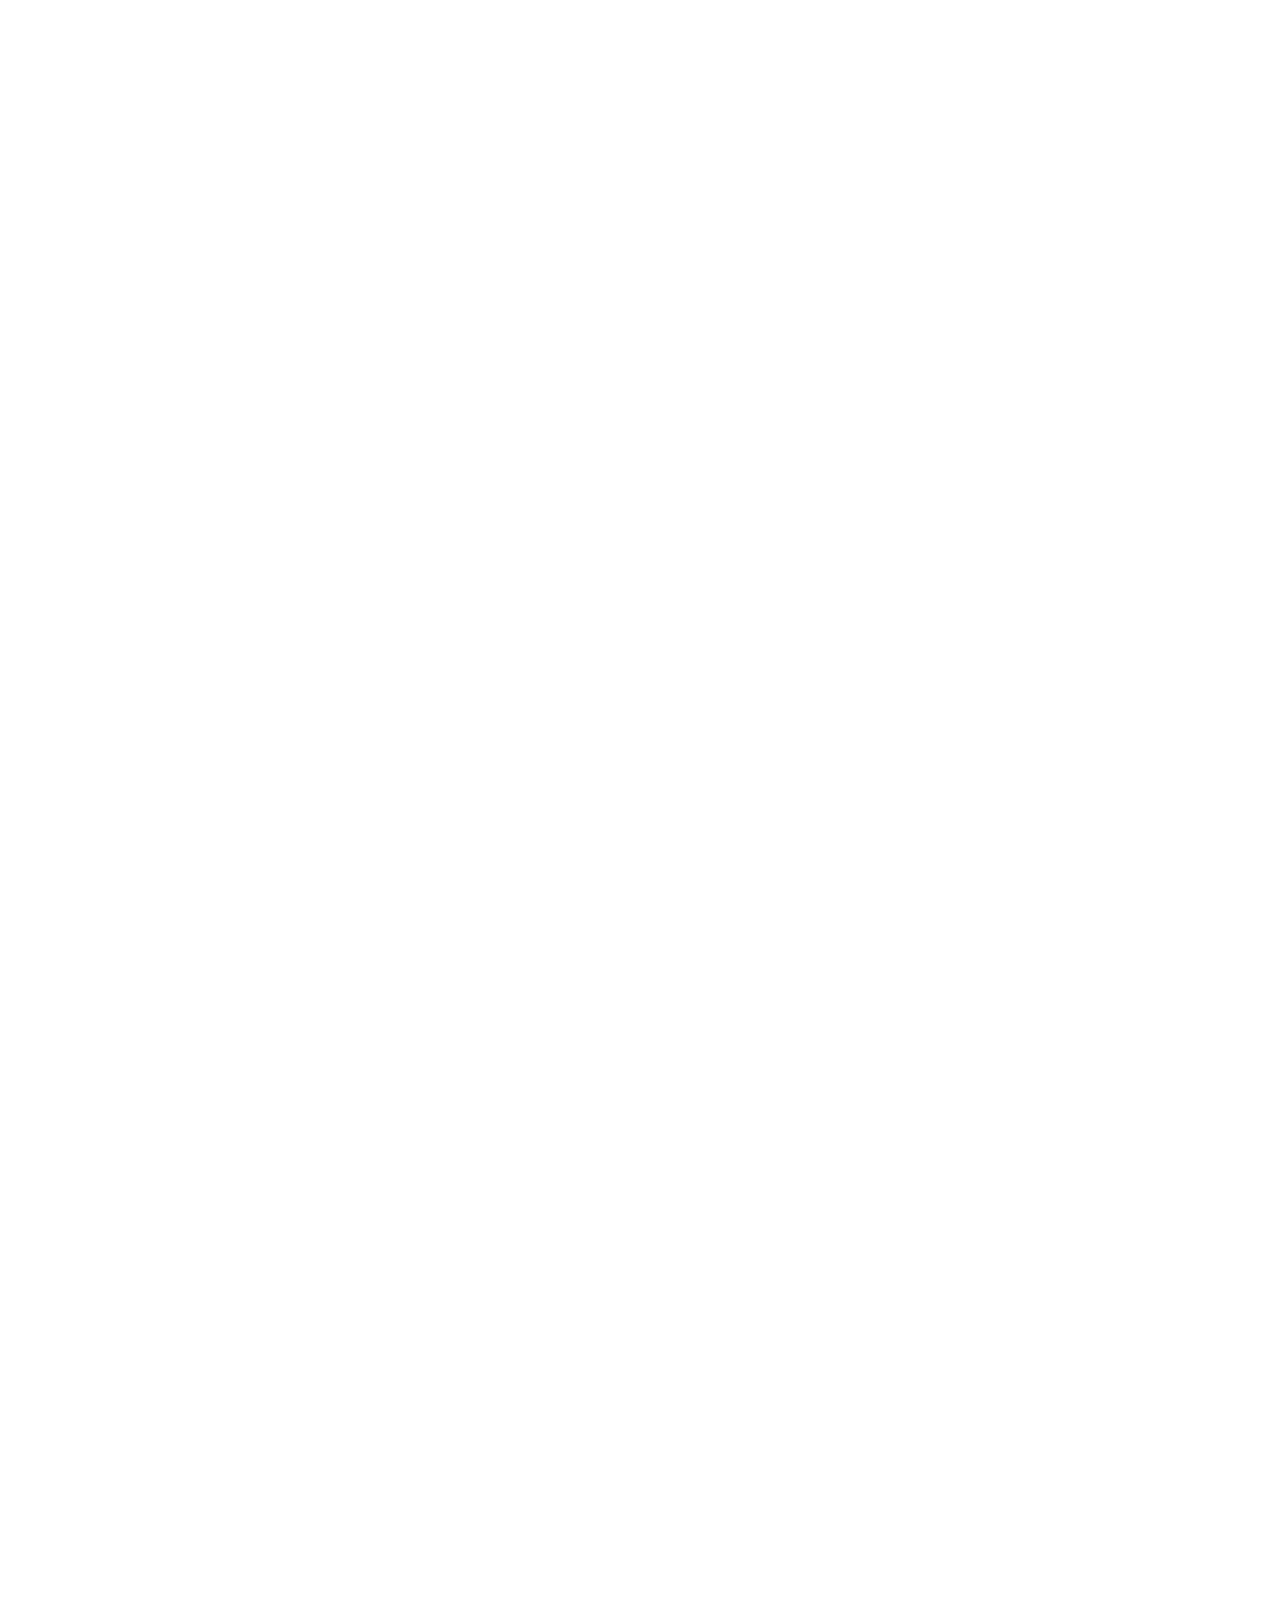
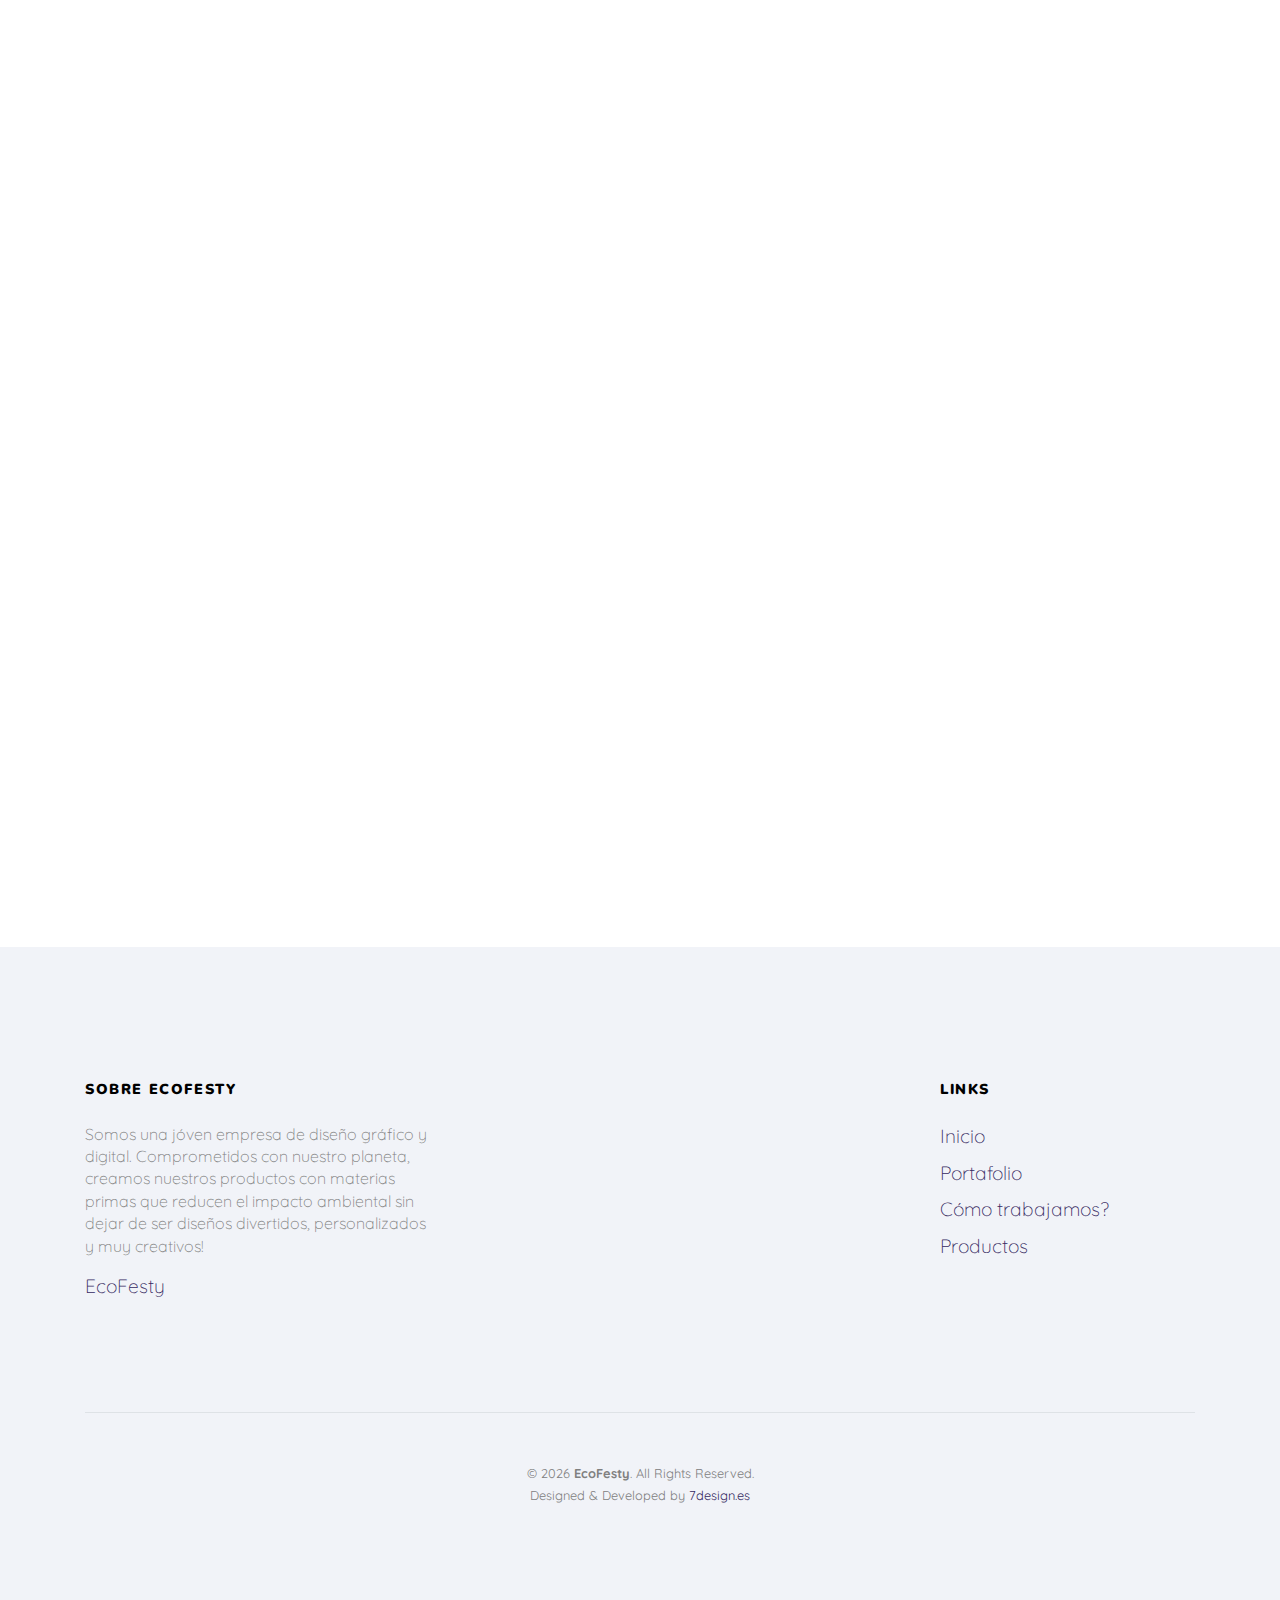
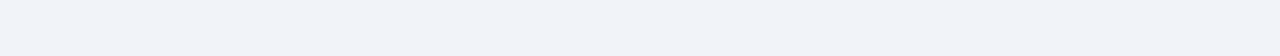
==== commit 56dce60a: "Update index.html" ====
--- a/index.html
+++ b/index.html
@@ -44,6 +44,8 @@
     <img height="1" width="1" style="display:none"
       src="https://www.facebook.com/tr?id=602525146913198&ev=PageView&noscript=1" />
   </noscript>
+  <div id="fb-root"></div>
+<script async defer crossorigin="anonymous" src="https://connect.facebook.net/es_LA/sdk.js#xfbml=1&version=v6.0"></script>
   <div id="fb-root"></div>
 <script async defer crossorigin="anonymous" src="https://connect.facebook.net/es_LA/sdk.js#xfbml=1&version=v6.0"></script>
   <!-- End Facebook Pixel Code -->
@@ -541,7 +543,7 @@
             Comprometidos con nuestro planeta, creamos nuestros productos con materias primas que
               reducen el impacto ambiental sin dejar de ser diseños divertidos, personalizados y muy creativos!</p>
             <div class="fb-like" data-href="https://www.facebook.com/ecofesty" data-width="" data-layout="standard" data-action="like" data-size="large" data-share="true"></div>
-            
+            <div class="fb-page" data-href="https://www.facebook.com/ecofesty/" data-tabs="timeline" data-width="400" data-height="70" data-small-header="false" data-adapt-container-width="false" data-hide-cover="false" data-show-facepile="false"><blockquote cite="https://www.facebook.com/ecofesty/" class="fb-xfbml-parse-ignore"><a href="https://www.facebook.com/ecofesty/">EcoFesty</a></blockquote></div>
           </div>
           <div class="col-md-3 ml-auto">
             <h3>Links</h3>
